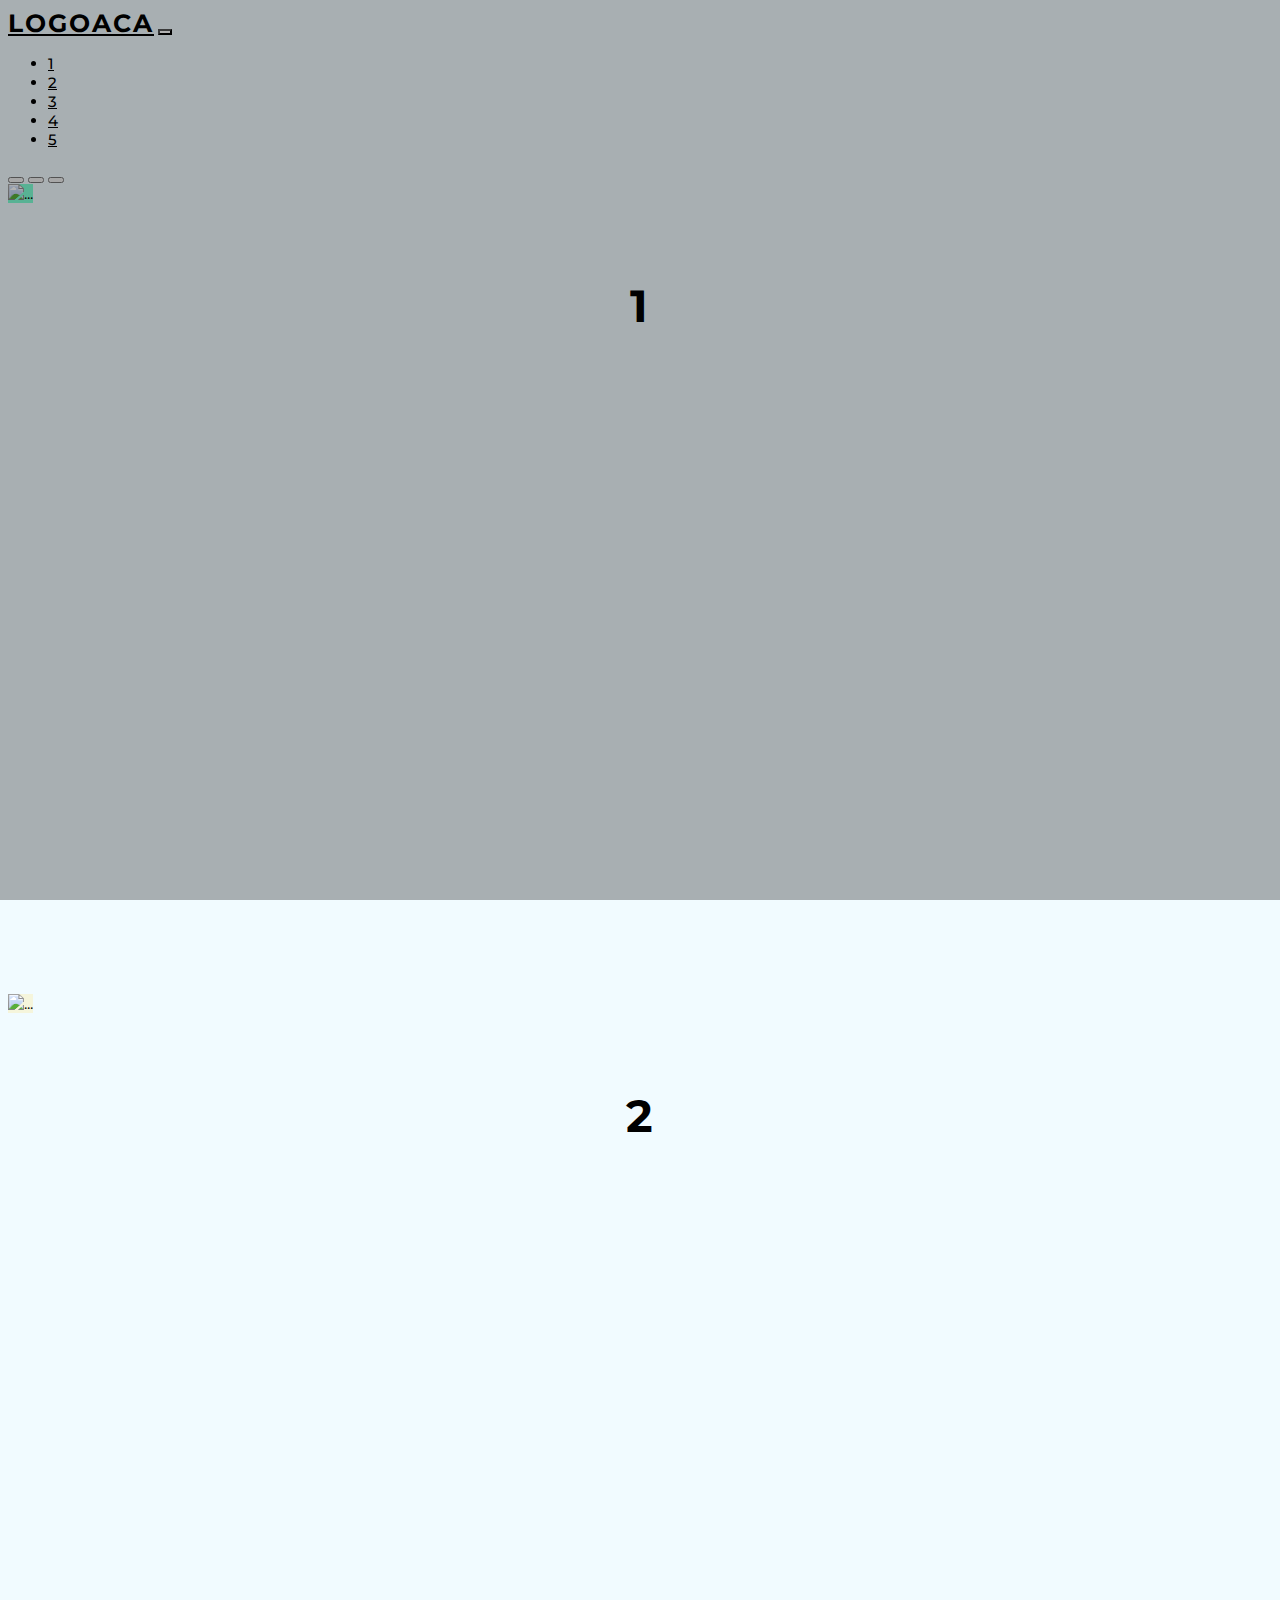
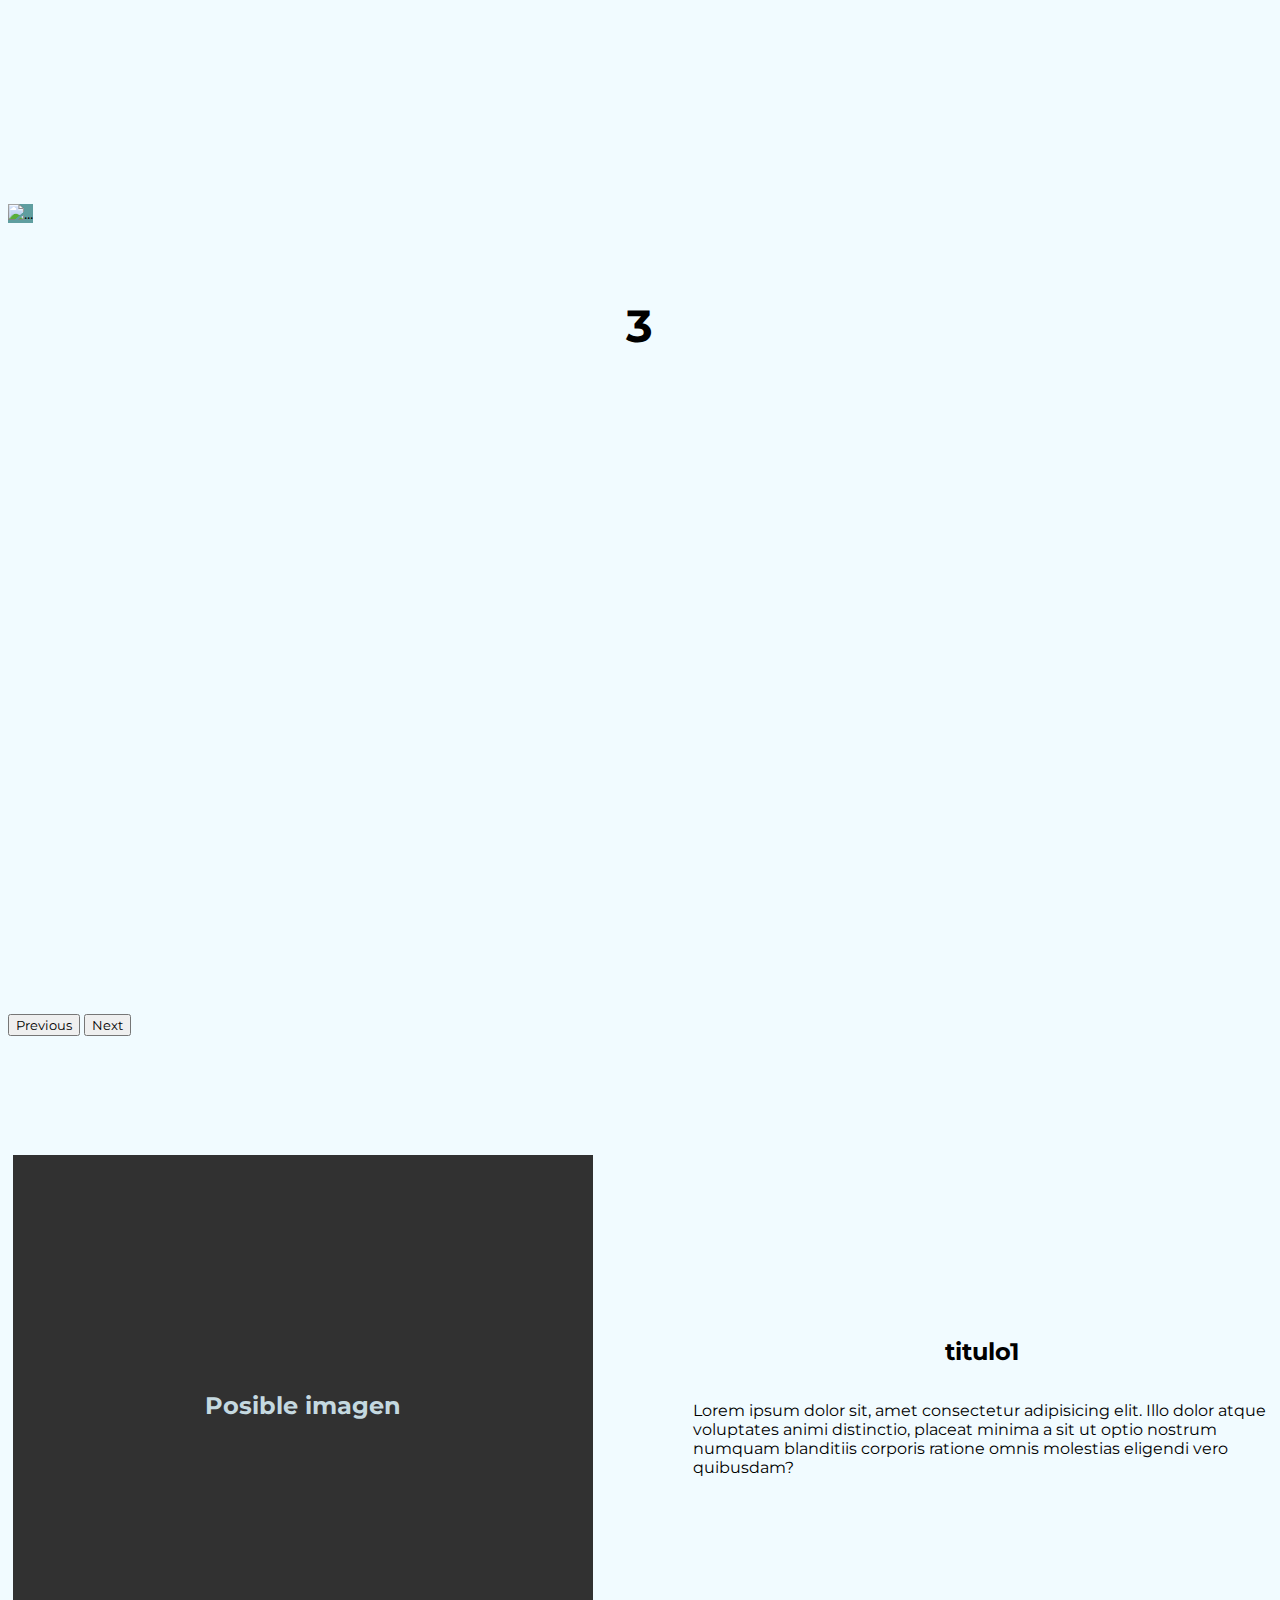
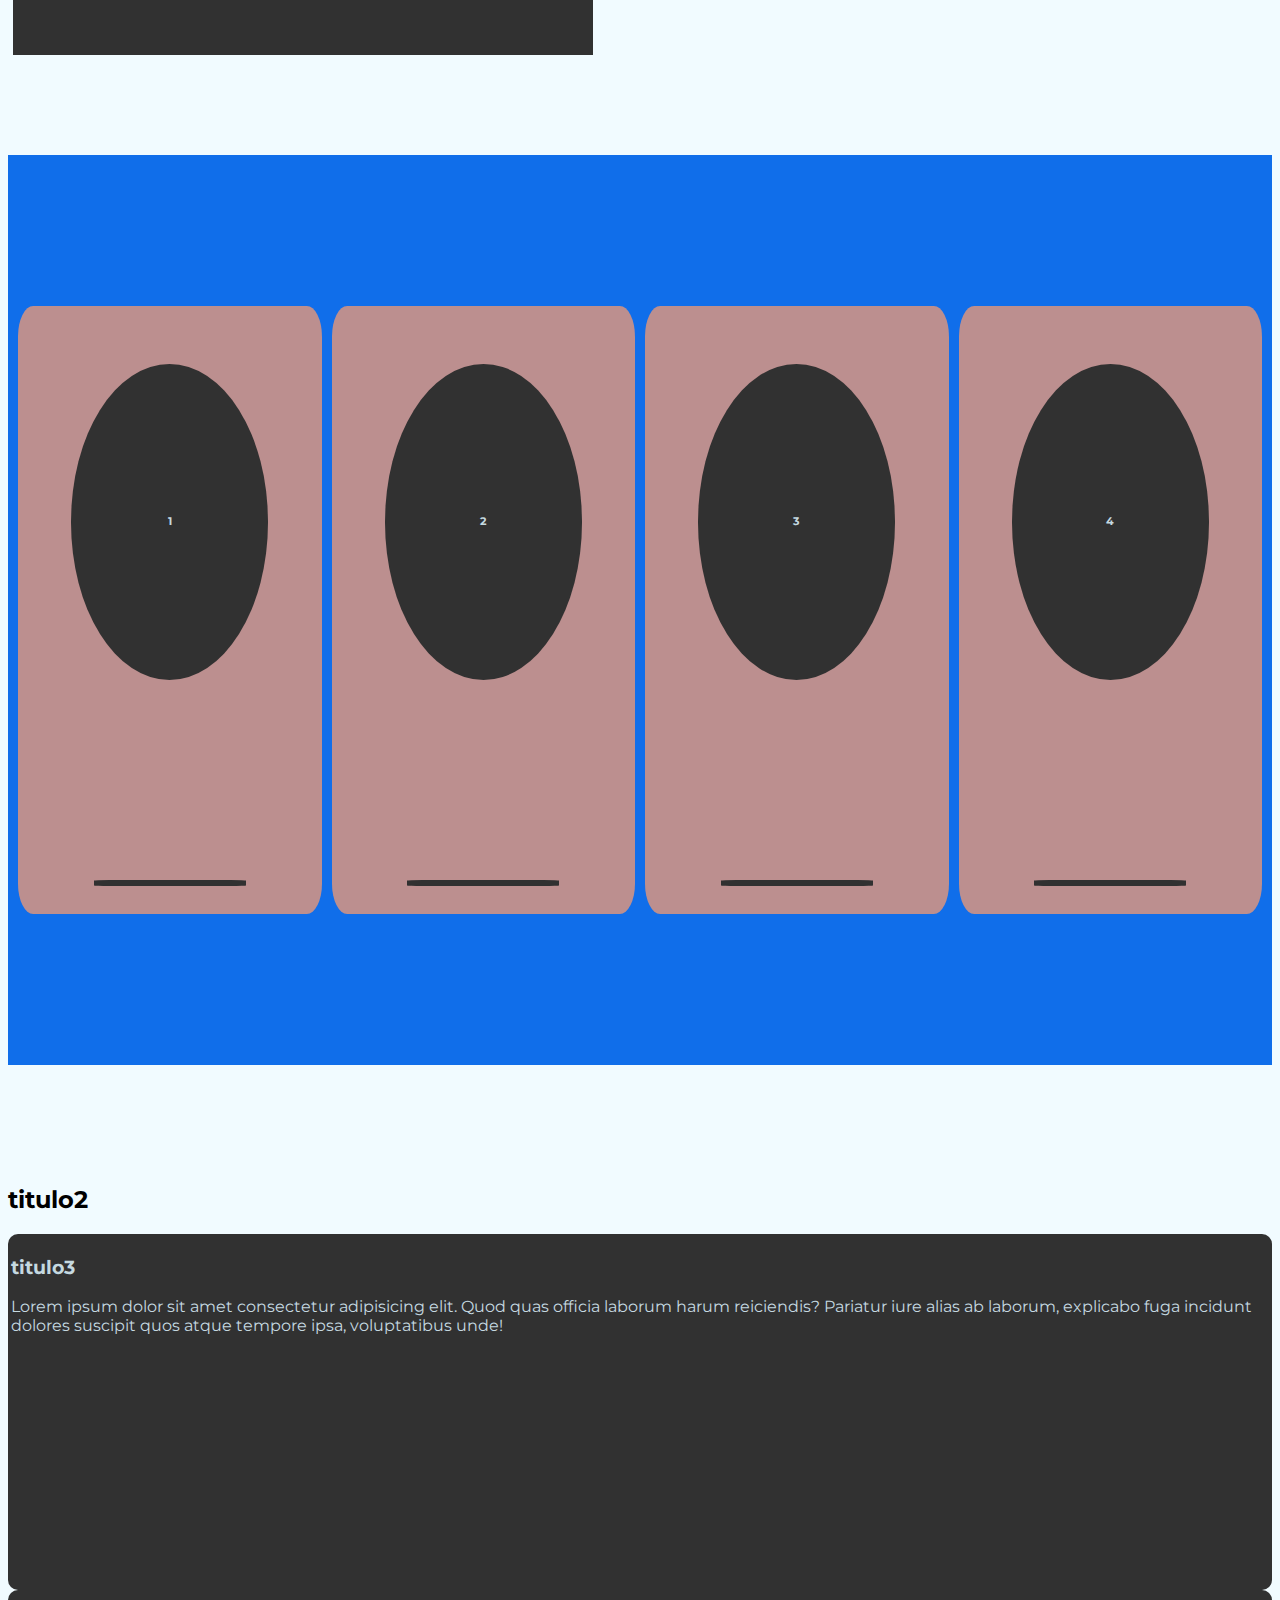
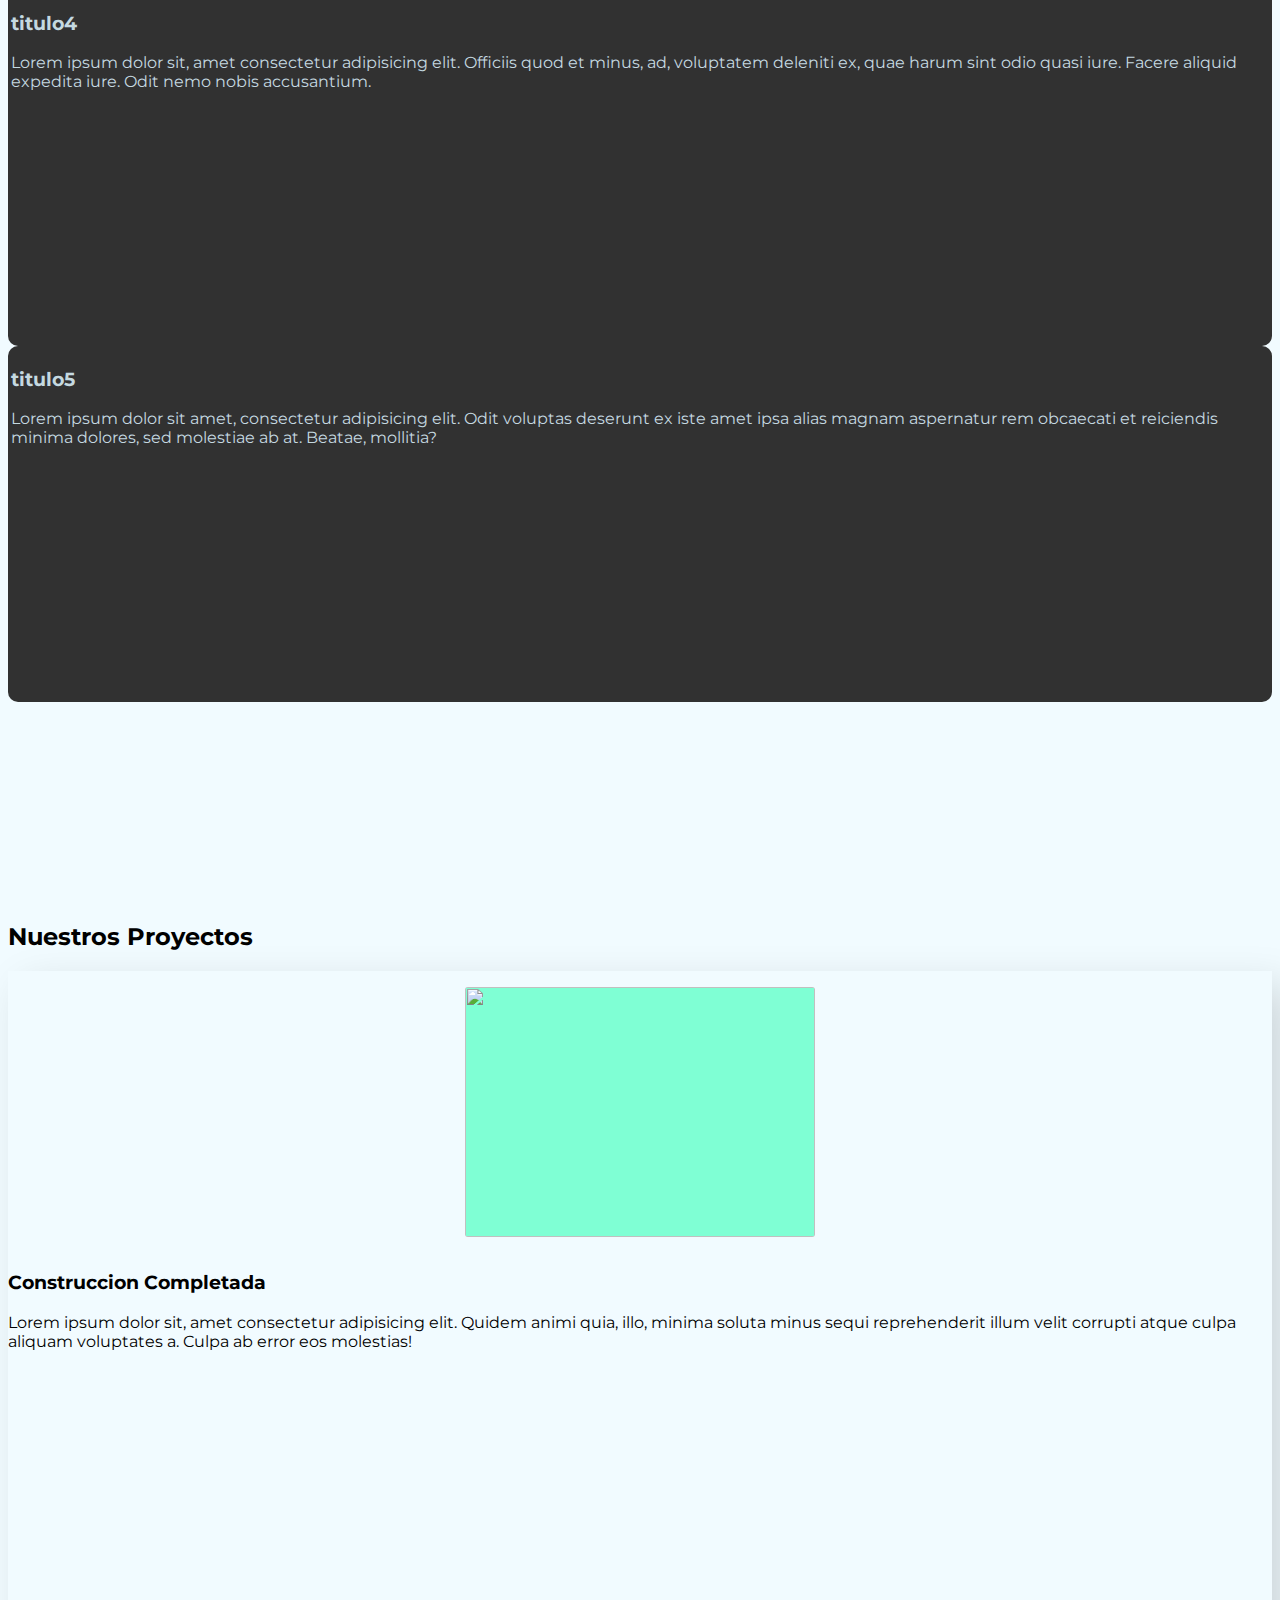
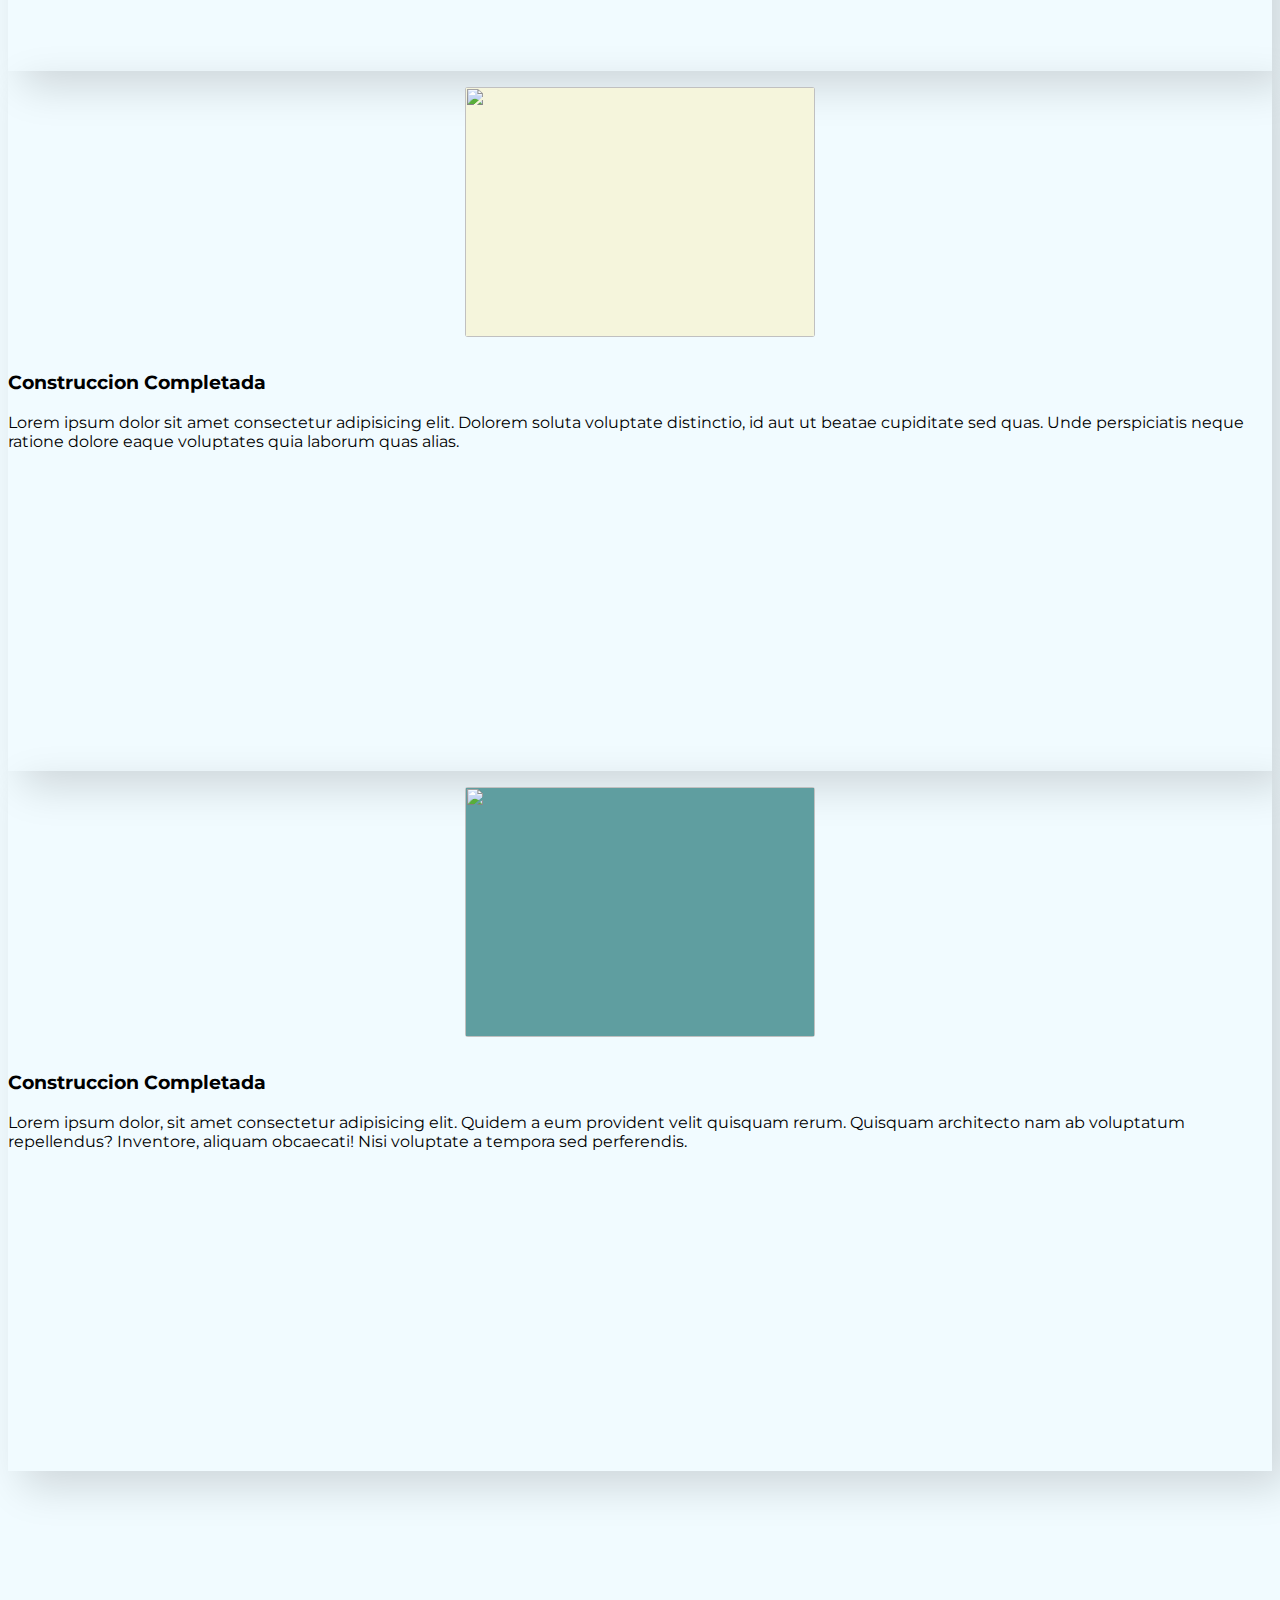
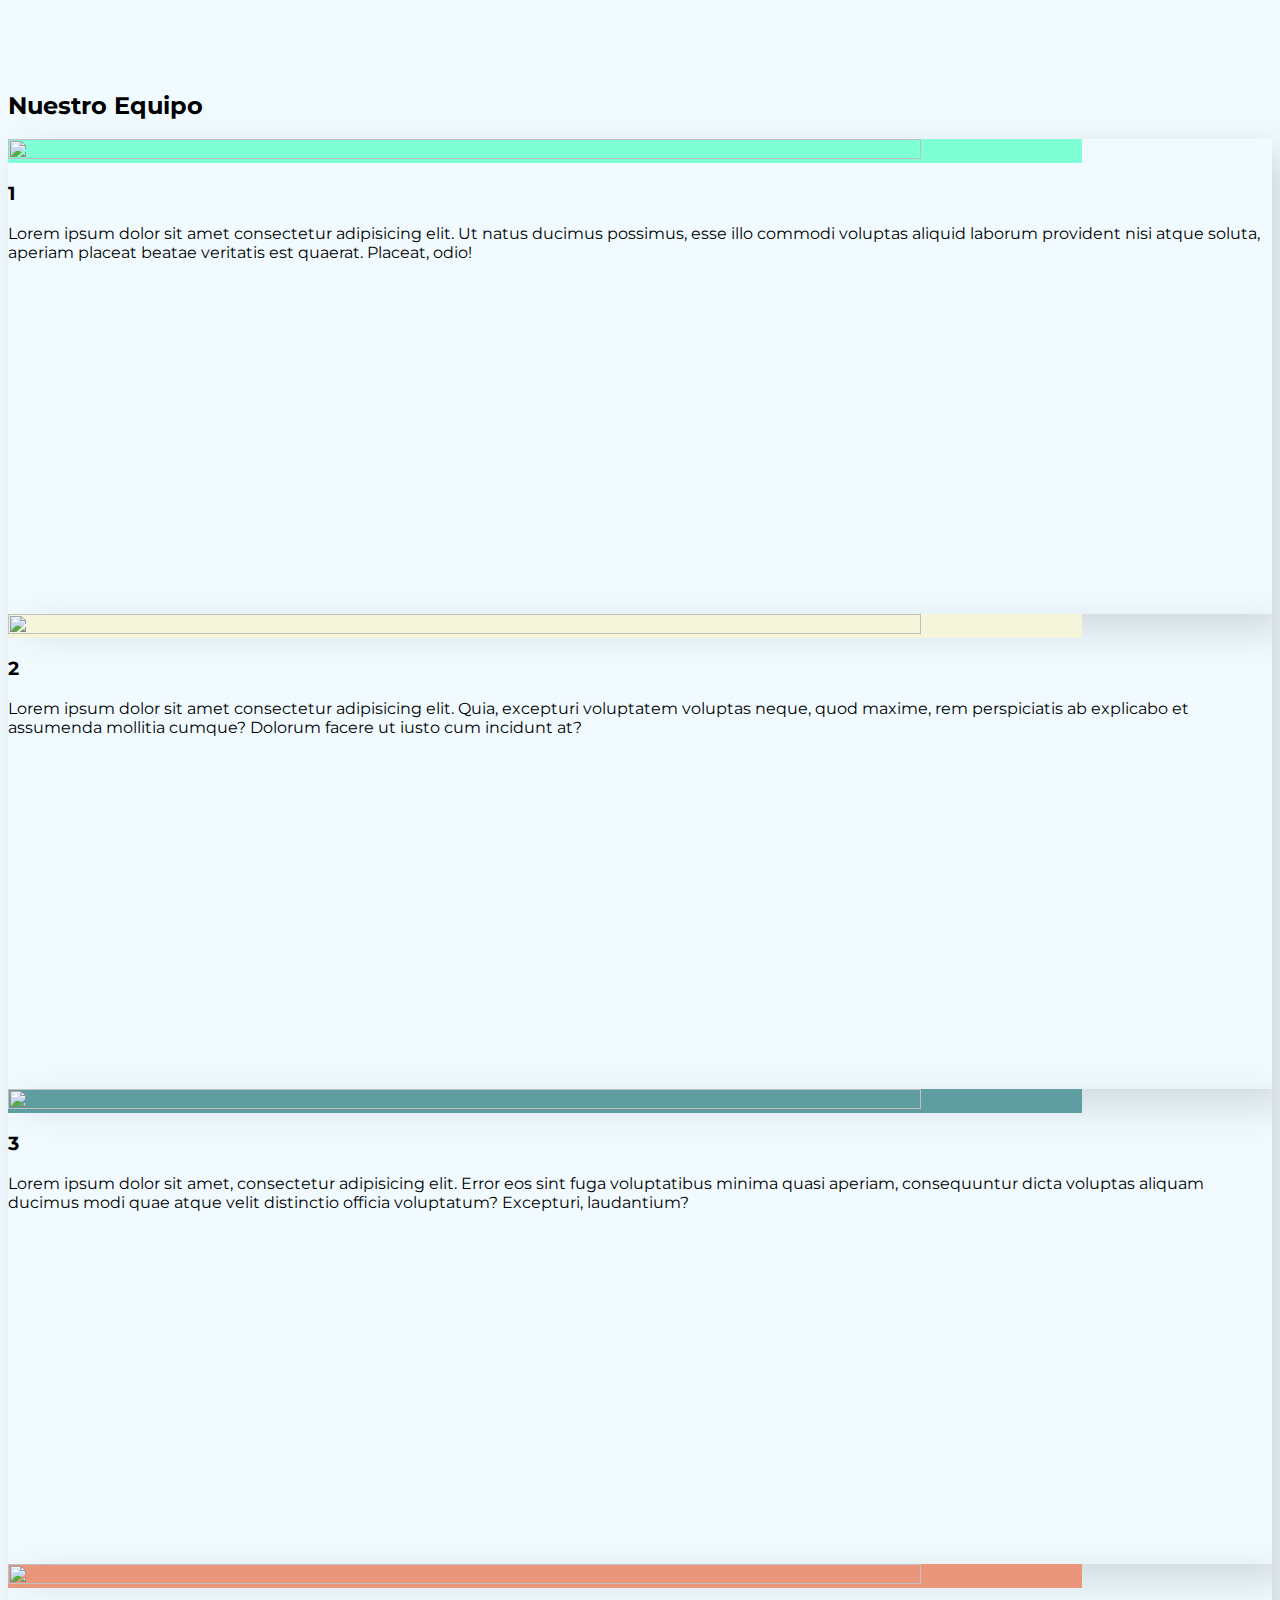
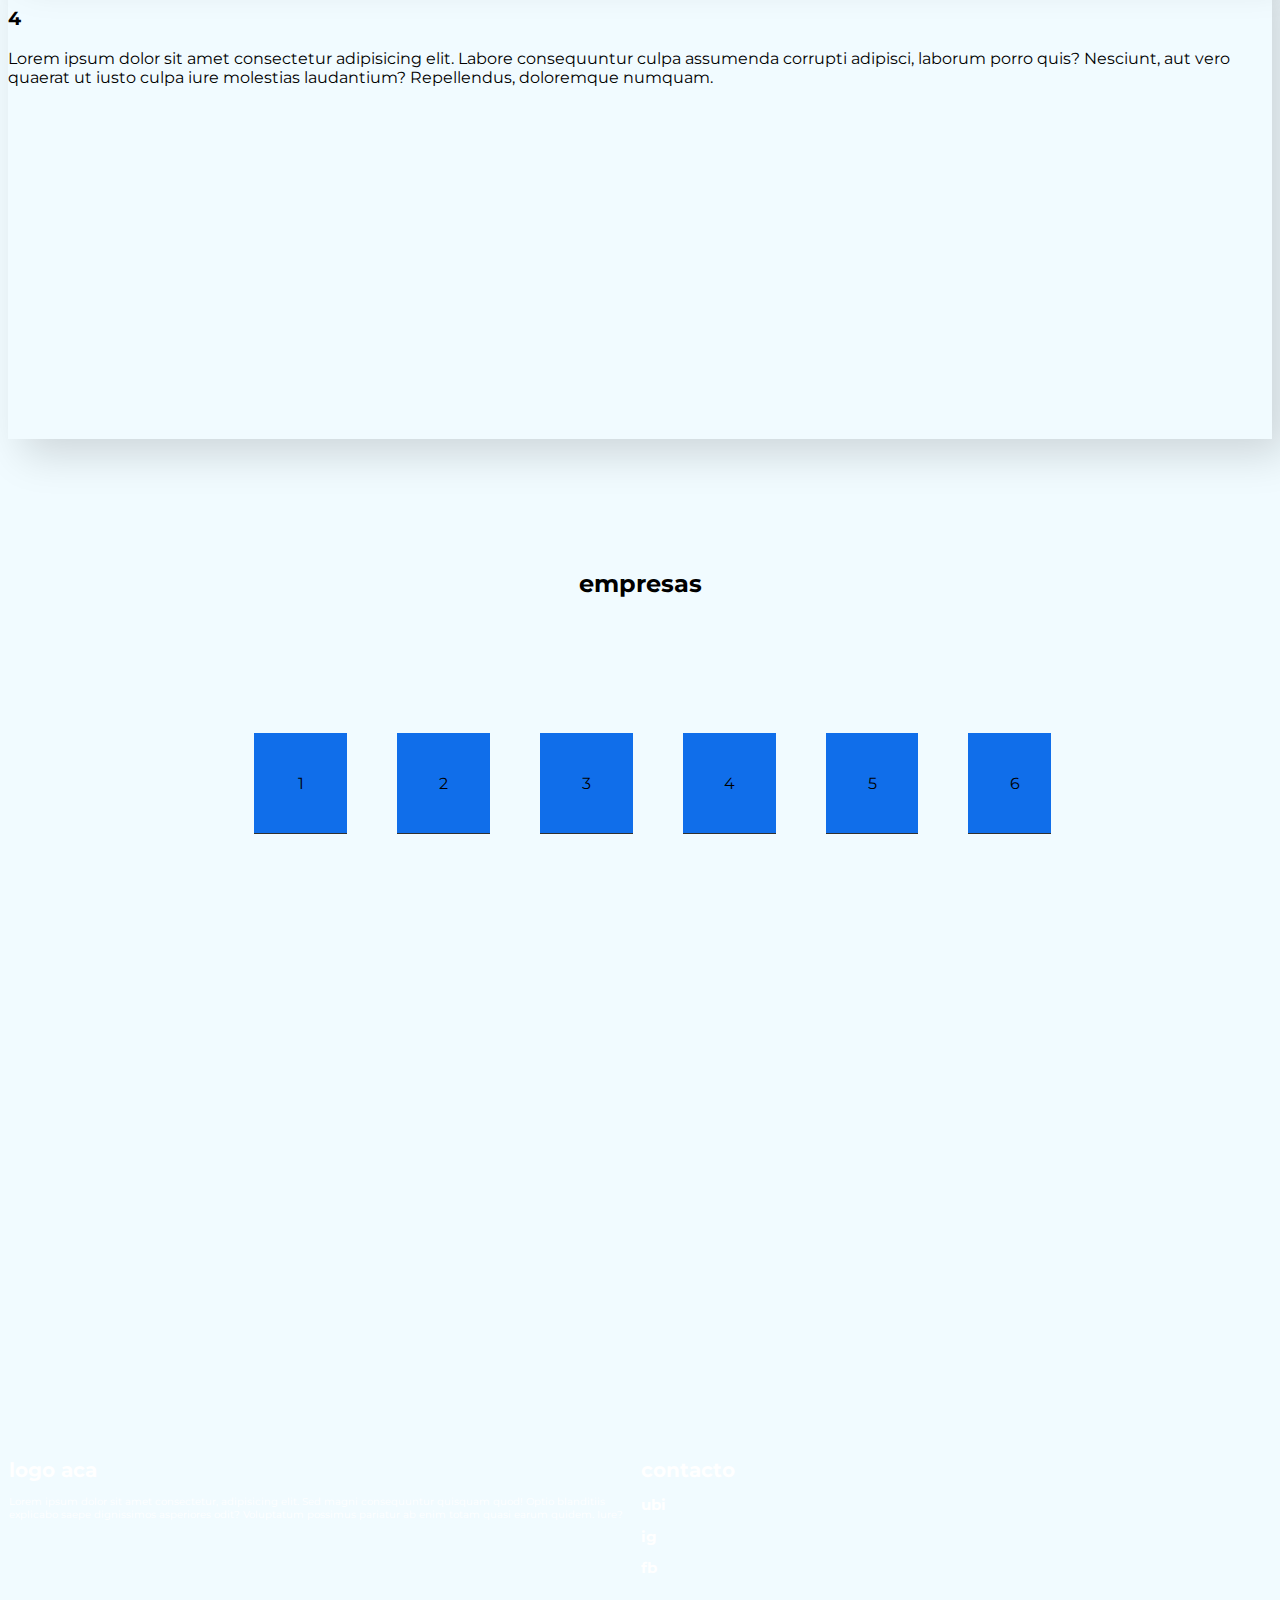
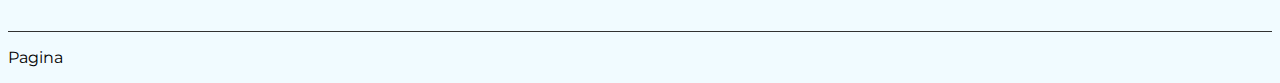
==== index.html @ 56563dae "car" ====
<!DOCTYPE html>
<html lang="en">

<head>
	<meta charset="UTF-8">
	<meta content="IE=edge" http-equiv="X-UA-Compatible">
	<meta content="width=device-width, initial-scale=1.0" name="viewport">
	<title>Proyecto</title>
	<link href="https://cdn.jsdelivr.net/npm/bootstrap@5.3.0-alpha1/dist/css/bootstrap.min.css" rel="stylesheet"
		integrity="sha384-GLhlTQ8iRABdZLl6O3oVMWSktQOp6b7In1Zl3/Jr59b6EGGoI1aFkw7cmDA6j6gD" crossorigin="anonymous">
	<link href="estilos.css" rel="stylesheet">
</head>

<body>
	<nav class="navbar navbar-expand-lg navbar-light bg-light fixed-top">
		<div class="container">
			<a class="navbar-brand" href="#"><span class="text-info">logo</span>aca</a> <button
				aria-controls="navbarSupportedContent" aria-expanded="false" aria-label="Toggle navigation"
				class="navbar-toggler" data-bs-target="#navbar" data-bs-toggle="collapse" type="button"><span
					class="navbar-toggler-icon"></span></button>
			<div class="collapse navbar-collapse" id="navbar">
				<ul class="navbar-nav ms-auto mb-2 mb-lg-0">
					<li class="nav-item">
						<a class="nav-link" href="#nosotros">1</a>
					</li>
					<li class="nav-item">
						<a class="nav-link" href="#trabajos">2</a>
					</li>
					<li class="nav-item">
						<a class="nav-link" href="#servicios">3</a>
					</li>
					<li class="nav-item">
						<a class="nav-link" href="#portafolio">4</a>
					</li>
					<li class="nav-item">
						<a class="nav-link" href="#equipo">5</a>
					</li>
				</ul>
			</div>
		</div>
	</nav>
	<div class="carousel slide" data-bs-ride="carousel" id="carouselExampleIndicators">
		<div class="carousel-indicators">
			<button aria-label="Slide 1" class="active" data-bs-slide-to="0" data-bs-target="#carouselExampleIndicators"
				type="button"></button> <button aria-label="Slide 2" data-bs-slide-to="1"
				data-bs-target="#carouselExampleIndicators" type="button"></button> <button aria-label="Slide 3"
				data-bs-slide-to="2" data-bs-target="#carouselExampleIndicators" type="button"></button>
		</div>
		<div class="carousel-inner">
			<div class="carousel-item active">
				<img alt="..." class="d-block w-100 uno" src="">
				<div class="carousel-caption">
					<h5>1</h5>

				</div>
			</div>
			<div class="carousel-item">
				<img alt="..." class="d-block w-100 dos" src="">
				<div class="carousel-caption">
					<h5>2</h5>
				</div>
			</div>
			<div class="carousel-item">
				<img alt="..." class="d-block w-100 tres" src="">
				<div class="carousel-caption">
					<h5>3</h5>
				</div>
			</div>
		</div><button class="carousel-control-prev" data-bs-slide="prev" data-bs-target="#carouselExampleIndicators"
			type="button"><span aria-hidden="true" class="carousel-control-prev-icon"></span> <span
				class="visually-hidden">Previous</span></button> <button class="carousel-control-next"
			data-bs-slide="next" data-bs-target="#carouselExampleIndicators" type="button"><span aria-hidden="true"
				class="carousel-control-next-icon"></span> <span class="visually-hidden">Next</span></button>
	</div>
	<main>
		<!-- comienzo seccion 1-->
		<section class="about section-padding" id="nosotros">
			<div class="container">
				<div class="row">
					<div class="col-lg-4 col-md-12 col-12">
						<div class="about-img"><img alt="" class="img-fluid" src="img/about.jpg"></div>
					</div>
					<div class="col-lg-8 col-md-12 col-12 ps-lg-5 mt-md-5 seccion1">
						<div class="sec1part1">
							<h2 class="posible"> Posible imagen </h2>
						</div>
						<div class="about-text sec1part2">
							<h2>titulo1</h2>
							<p>Lorem ipsum dolor sit, amet consectetur adipisicing elit. Illo dolor atque voluptates
								animi distinctio, placeat minima a sit ut optio nostrum numquam blanditiis corporis
								ratione omnis molestias eligendi vero quibusdam?</p>
						</div>
					</div>
				</div>
			</div>
		</section> 
		<!-- fin seccion uno -->
		<!-- comienzo seccion 2-->
		<section class="trabajos section-padding" id="trabajos">
			<div class="partes">
				<div class="parte">
					<div class="parte1">
						<div class="dibujo">
							<h6 class="textdibu"> 1 </h6>
						</div>
						<h2 class="laburo">1</h2>
					</div>
					<div class="parte2">
						
					</div>
				</div>
				<div class="parte">
					<div class="parte1">
						<div class="dibujo">
							<h6 class="textdibu"> 2 </h6>
						</div>
						<h2 class="laburo">2</h2>
					</div>
					<div class="parte2">

					</div>
				</div>
				<div class="parte">
					<div class="parte1">
						<div class="dibujo">
							<h6 class="textdibu"> 3 </h6>
						</div>
						<h2 class="laburo">3</h2>
					</div>
					<div class="parte2">

					</div>
				</div>
				<div class="parte">
					<div class="parte1">
						<div class="dibujo">
							<h6 class="textdibu"> 4 </h6>
						</div>
						<h2 class="laburo">4</h2>
					</div>
					<div class="parte2">

					</div>
				</div>
			</div>
			<div class="texto">

			</div>

		</section>
		<!-- fin seccion 2 -->
		<!-- comienzo seccion 3-->
		<section class="services section-padding" id="servicios"> 
			<div class="container">
				<div class="row">
					<div class="col-md-12">
						<div class="section-header text-center pb-5">
							<h2>titulo2</h2>
						</div>
					</div>
				</div>
				<div class="row">
					<div class="col-12 col-md-12 col-lg-4">
						<div class="card text-center pb-2 carta">
							<div class="card-body">
								<i class="bi bi-laptop"></i>
								<h3 class="card-title cartatitulo">titulo3</h3>
								<p class="lead cartatexto">Lorem ipsum dolor sit amet consectetur adipisicing elit. Quod quas
									officia laborum harum reiciendis? Pariatur iure alias ab laborum, explicabo fuga
									incidunt dolores suscipit quos atque tempore ipsa, voluptatibus unde!</p>
							</div>
						</div>
					</div>
					<div class="col-12 col-md-12 col-lg-4">
						<div class="card text-center pb-2 carta">
							<div class="card-body">
								<i class="bi bi-journal"></i>
								<h3 class="card-title cartatitulo">titulo4</h3>
								<p class="lead cartatexto">Lorem ipsum dolor sit, amet consectetur adipisicing elit. Officiis quod
									et minus, ad, voluptatem deleniti ex, quae harum sint odio quasi iure. Facere
									aliquid expedita iure. Odit nemo nobis accusantium.</p>
							</div>
						</div>
					</div>
					<div class="col-12 col-md-12 col-lg-4">
						<div class="card text-center pb-2 carta">
							<div class="card-body">
								<i class="bi bi-intersect"></i>
								<h3 class="card-title cartatitulo">titulo5</h3>
								<p class="lead cartatexto">Lorem ipsum dolor sit amet, consectetur adipisicing elit. Odit voluptas
									deserunt ex iste amet ipsa alias magnam aspernatur rem obcaecati et reiciendis
									minima dolores, sed molestiae ab at. Beatae, mollitia?</p>
							</div>
						</div>
					</div>
				</div>
			</div>
		</section> 
		<!-- fin seccion 3-->
		<!-- comienzo seccion 4-->
		<section class="portfolio section-padding" id="portafolio"> 
			<div class="container">
				<div class="row">
					<div class="col-md-12">
						<div class="section-header text-center pb-5">
							<h2>Nuestros Proyectos</h2>
						</div>
					</div>
				</div>
				<div class="row">
					<div class="col-12 col-md-12 col-lg-4">
						<div class="card text-light text-center bg-white pb-2 carta2">
							<div class="card-body text-dark">
								<div class="img-area mb-4">
									<div class="contenedor">
										<figure>
											<img class="uno" src="">
											<div class="capa">
												<h3>1</h3>
											</div>
										</figure>
									</div>
								</div>
								<h3 class="card-title">Construccion Completada</h3>
								<p class="lead">Lorem ipsum dolor sit, amet consectetur adipisicing elit. Quidem animi
									quia, illo, minima soluta minus sequi reprehenderit illum velit corrupti atque culpa
									aliquam voluptates a. Culpa ab error eos molestias!</p>
							</div>
						</div>
					</div>
					<div class="col-12 col-md-12 col-lg-4">
						<div class="card text-light text-center bg-white pb-2 carta2">
							<div class="card-body text-dark">
								<div class="img-area mb-4">
									<div class="contenedor">
										<figure>
											<img class="dos" src="">
											<div class="capa">
												<h3>2</h3>
											</div>
										</figure>
									</div>
								</div>
								<h3 class="card-title">Construccion Completada</h3>
								<p class="lead">Lorem ipsum dolor sit amet consectetur adipisicing elit. Dolorem soluta
									voluptate distinctio, id aut ut beatae cupiditate sed quas. Unde perspiciatis neque
									ratione dolore eaque voluptates quia laborum quas alias.</p>
							</div>
						</div>
					</div>
					<div class="col-12 col-md-12 col-lg-4">
						<div class="card text-light text-center bg-white pb-2 carta2">
							<div class="card-body text-dark">
								<div class="img-area mb-4">
									<div class="contenedor">
										<figure>
											<img class="tres" src="">
											<div class="capa">
												<h3>3</h3>
											</div>
										</figure>
									</div>
								</div>
								<h3 class="card-title">Construccion Completada</h3>
								<p class="lead">Lorem ipsum dolor, sit amet consectetur adipisicing elit. Quidem a eum
									provident velit quisquam rerum. Quisquam architecto nam ab voluptatum repellendus?
									Inventore, aliquam obcaecati! Nisi voluptate a tempora sed perferendis.</p>
							</div>
						</div>
					</div>
				</div>
			</div>
		</section> 
		<!-- fin seccion 4-->
		<!-- comienzo seccion 5-->
		<section class="team section-padding" id="equipo"> 
			<div class="container">
				<div class="row">
					<div class="col-md-12">
						<div class="section-header text-center pb-5">
							<h2>Nuestro Equipo</h2>
						</div>
					</div>
				</div>
				<div class="row">
					<div class="col-12 col-md-6 col-lg-3">
						<div class="card text-center carta3">
							<div class="card-body">
								<img alt="" class="img-fluid uno im" src="">
								<h3 class="card-title py-2">1</h3>
								<p class="card-text">Lorem ipsum dolor sit amet consectetur adipisicing elit. Ut natus
									ducimus possimus, esse illo commodi voluptas aliquid laborum provident nisi atque
									soluta, aperiam placeat beatae veritatis est quaerat. Placeat, odio!</p>
								<p class="socials"><i class="bi bi-twitter text-dark mx-1"></i> <i
										class="bi bi-facebook text-dark mx-1"></i> <i
										class="bi bi-linkedin text-dark mx-1"></i> <i
										class="bi bi-instagram text-dark mx-1"></i></p>
							</div>
						</div>
					</div>
					<div class="col-12 col-md-6 col-lg-3">
						<div class="card text-center carta3">
							<div class="card-body">
								<img alt="" class="img-fluid dos im" src="">
								<h3 class="card-title py-2">2</h3>
								<p class="card-text">Lorem ipsum dolor sit amet consectetur adipisicing elit. Quia,
									excepturi voluptatem voluptas neque, quod maxime, rem perspiciatis ab explicabo et
									assumenda mollitia cumque? Dolorum facere ut iusto cum incidunt at?</p>
								<p class="socials"><i class="bi bi-twitter text-dark mx-1"></i> <i
										class="bi bi-facebook text-dark mx-1"></i> <i
										class="bi bi-linkedin text-dark mx-1"></i> <i
										class="bi bi-instagram text-dark mx-1"></i></p>
							</div>
						</div>
					</div>
					<div class="col-12 col-md-6 col-lg-3">
						<div class="card text-center carta3">
							<div class="card-body">
								<img alt="" class="img-fluid tres im" src="">
								<h3 class="card-title py-2">3</h3>
								<p class="card-text">Lorem ipsum dolor sit amet, consectetur adipisicing elit. Error eos
									sint fuga voluptatibus minima quasi aperiam, consequuntur dicta voluptas aliquam
									ducimus modi quae atque velit distinctio officia voluptatum? Excepturi, laudantium?
								</p>
								<p class="socials"><i class="bi bi-twitter text-dark mx-1"></i> <i
										class="bi bi-facebook text-dark mx-1"></i> <i
										class="bi bi-linkedin text-dark mx-1"></i> <i
										class="bi bi-instagram text-dark mx-1"></i></p>
							</div>
						</div>
					</div>
					<div class="col-12 col-md-6 col-lg-3">
						<div class="card text-center carta3">
							<div class="card-body">
								<img alt="" class="img-fluid cuatro im" src="">
								<h3 class="card-title py-2">4</h3>
								<p class="card-text">Lorem ipsum dolor sit amet consectetur adipisicing elit. Labore
									consequuntur culpa assumenda corrupti adipisci, laborum porro quis? Nesciunt, aut
									vero quaerat ut iusto culpa iure molestias laudantium? Repellendus, doloremque
									numquam.</p>
								<p class="socials"><i class="bi bi-twitter text-dark mx-1"></i> <i
										class="bi bi-facebook text-dark mx-1"></i> <i
										class="bi bi-linkedin text-dark mx-1"></i> <i
										class="bi bi-instagram text-dark mx-1"></i></p>
							</div>
						</div>
					</div>
				</div>
			</div>
		</section> 
		<!-- fin seccion 5-->
		<!-- comienzo seccion 6-->
		<section class="seccionempresas" id="seccionempresas">
			<h2>empresas</h2>
			<div class="slider">
				<div class="empresas">
					<div class="elemento">1</div>
					<div class="elemento">2</div>
					<div class="elemento">3</div>
					<div class="elemento">4</div>
					<div class="elemento">5</div>
					<div class="elemento">6</div>
					<div class="elemento">7</div>
					<div class="elemento">1</div>
					<div class="elemento">2</div>
					<div class="elemento">3</div>
					<div class="elemento">4</div>
					<div class="elemento">5</div>
					<div class="elemento">6</div>
					<div class="elemento">7</div>
				</div>
			</div>
		</section> 
		<!-- fin seccion 6-->
		<!-- comienzo seccion mapa-->
		<section> 
			<iframe class="mapa"
				src="https://www.google.com/maps/embed?pb=!1m14!1m8!1m3!1d11007.829303643775!2d-58.12601195605774!3d-34.89020371355533!3m2!1i1024!2i768!4f13.1!3m3!1m2!1s0x95a2d90922f8be8b%3A0xcd4f55b62a53cc91!2sRamirez%20Construcciones%20y%20Montajes!5e0!3m2!1ses-419!2sar!4v1689811332205!5m2!1ses-419!2sar"
				width="600" height="450" style="border:0;" allowfullscreen="" loading="lazy"
				referrerpolicy="no-referrer-when-downgrade"></iframe>
		</section> 
		<!-- fin seccion mapa-->
		<!-- comienzo seccion pie-->
		<footer class=" footer bg-dark p-2 text-center">
			<div class="pie">
				<div class="pie1">
					<h1 class="logo">logo aca</h1>
					<p>Lorem ipsum dolor sit amet consectetur, adipisicing elit. Sed magni consequuntur quisquam quod!
						Optio blanditiis explicabo saepe dignissimos asperiores odit? Voluptatum possimus pariatur ab
						enim totam quasi earum quidem. Iure?</p>
				</div>
				<div class="pie2">
					<h1>contacto</h1>
					<h2>ubi</h2>
					<h2>ig</h2>
					<h2>fb</h2>
				</div>

			</div>
			<div class="container inf">
				<p class="text-white">Pagina</p>
			</div>
		</footer>
		<!-- fin seccion pie-->
		<script src="https://cdn.jsdelivr.net/npm/bootstrap@5.3.0-alpha1/dist/js/bootstrap.min.js"
			integrity="sha384-mQ93GR66B00ZXjt0YO5KlohRA5SY2XofN4zfuZxLkoj1gXtW8ANNCe9d5Y3eG5eD"
			crossorigin="anonymous"></script>
</body>

</html>
---- estilos.css ----
@import url('https://fonts.googleapis.com/css2?family=Montserrat:wght@400;500;700&display=swap');
* {
	font-family: 'Montserrat', sans-serif;
}
body {
	background: #f1fbff;
}
.uno{
	background-color: aquamarine;
}
.dos{
	background-color: beige;
}
.tres{
	background-color: cadetblue;
}
.cuatro{
	background-color: darksalmon;
}
.section-padding {
	padding: 100px 0;
}
.carousel-item {
	height: 90vh;
	min-height: 300px;
}
.carousel-caption {
	bottom: 220px;
	z-index: 2;
	display: flex;
	justify-content: center;
	align-items: center;
}
.carousel-caption h5 {
	font-size: 45px;
	text-transform: uppercase;
	letter-spacing: 2px;
}
.carousel-caption p {
	width: 60%;
	margin: auto;
	font-size: 18px;
	line-height: 1.9;
}
.carousel-inner:before {
	content: '';
	position: absolute;
	width: 100%;
	height: 100%;
	top: 0;
	left: 0;
	background: rgba(0, 0, 0, 0.3);
	z-index: 1;
}
.navbar .getstarted {
	background: #106eea;
	margin-left: 30px;
	border-radius: 4px;
	font-weight: 400;
	color: #fff;
	text-decoration: none;
	padding: .5rem 1rem;
	line-height: 2.3;
}
.navbar-nav a {
	font-size: 15px;
	text-transform: uppercase;
	font-weight: 500;
}
.navbar-light .navbar-brand {
	color: #000;
	font-size: 25px;
	text-transform: uppercase;
	font-weight: bold;
	letter-spacing: 2px;
}
.navbar-light .navbar-brand:focus, .navbar-light .navbar-brand:hover {
	color: #000;
}
.navbar-light .navbar-nav .nav-link {
	color: #000;
}
.navbar-light .navbar-nav .nav-link:focus, .navbar-light .navbar-nav .nav-link:hover {
	color: #000;
}
.w-100 {
	height: 100vh;
}
.navbar-toggler {
	padding: 1px 5px;
	font-size: 18px;
	line-height: 0.3;
	background: #fff;
}
.portfolio .card {
	box-shadow: 15px 15px 40px rgba(0, 0, 0, 0.15);
}
.team .card {
	box-shadow: 15px 15px 40px rgba(0, 0, 0, 0.15);
}
.services .card-body i {
	font-size: 50px;
}
.team .card-body i {
	font-size: 20px;
}
@media only screen and (min-width: 768px) and (max-width: 991px) {
	.carousel-caption{
		bottom: 280px;
	}
	.carousel-caption p {
		width: 100%;
	}
	.card {
		margin-bottom: 30px;
	}
	.img-area img {
		width: 100%;
	}
}
@media only screen and (max-width: 767px) {
	.carousel-caption{
		bottom: 320px;
	}
	.navbar-nav {
		text-align: center;
	}
	.carousel-caption h5 {
		font-size: 40px;
	}
	.carousel-caption a {
		padding: 10px 15px;
		font-size: 15px;
	}
	.carousel-caption p {
		width: 100%;
		line-height: 1.6;
		font-size: 12px;
	}
	.about-text {
		padding-top: 50px;
	}
	.card {
		margin-bottom: 30px;
	}
}
/* COMIENZO DE PAGINA */
/* seccion 1*/
.posible{
	color: #c5d9e0;
}
.seccion1{
	display: flex;
	justify-content: center;
	align-items: center;
	flex-direction: row;
	height: 500px;
	width: 100%;
}
.sec1part1{
	height: 100%;
	width: 50%;
	display: flex;
	align-items: center;
	justify-content: center;
	margin: 5px 100px 5px 5px;
	background-color: #313131;
}
.sec1part2{
	display: flex;
	align-items: center;
	justify-content: center;
	flex-direction: column;
	height: 100%;
	width: 50%;
}

@media screen and (max-width: 768px){
	.seccion1{
		flex-direction: column;
	}
	.sec1part1{
		width: 100%;
		margin: 10px;
	}
	.sec1part2{
		width: 100%;
		height: 15%;
		margin: 20px;
	}
}
/* seciion 2*/
.trabajos{
	height: 100vh;
	background-color: #106eea;
	padding: 5px;
	display: flex;
	justify-content: center;
	align-items: center;
	flex-direction: column;
}
.partes{
	display: flex;
	justify-content: center;
	align-items: center;
	flex-direction: row;
	height: 75%;
	width: 100%;
}
.parte{
	display: flex;
	flex-direction: column;
	width: 20vw;
	height: 90%;
	border-radius: 5%;
	background-color: #f1fbff;
	margin: 20px;
	cursor: pointer;
	transition: 0.75s ease-in-out;
	background-color: rosybrown;
}
.parte:hover{
	background-color: #313131;
	box-sizing: border-box;
}
.parte:hover .dibujo{
		background-color: #c5d9e0;
}
.parte:hover .textdibu{
	color: #313131;
}
.parte:hover .laburo{
	display: flex;
}
.parte:hover .parte2{
	background-color: #c5d9e0;
}
.parte1{
	height: 80%;
	width: 100%;
	display: flex;
	flex-direction: column;
	justify-content: flex-start;
	align-items: center;
	padding: 10%;
}
.dibujo{
	height: 65%;
	width: 65%;
	border-radius: 100%;
	background-color: #313131;
	display: flex;
	align-items: center;
	justify-content: center;
	transition: 0.75s ease-in-out;
}
.laburo{
	color: #c5d9e0;
	margin-top: 35px;
	display: none;
	transition: 0.75s ease-in-out;
}
.textdibu{
	color: #c5d9e0;
}

.parte2{
	height: 1%;
	width: 50%;
	background-color: #313131;
	transition: 0.75s ease-in-out;
	border-radius: 10%;
}


@media screen and (max-width: 990px){
	.partes{
		flex-direction: column;
	}
	.trabajos{
		height: 250vh;
	}
}

/* seccion 3*/
.carta{
	background-color: #313131;
	color: #c5d9e0;
	height: 350px;
	padding: 3px;
	transition: 0.75s ease-in-out;
	cursor: pointer;
	border-radius: 10px;
}
@media screen and (max-width: 1200px) {
	.carta{
		padding: 0px;
		height: 360px;
	}
}
@media screen and (max-width: 1000px) {
	.carta{
		height: auto;
	}
}

.carta:hover{
	background-color: #c5d9e0;
	color: #313131;
}

/* seccion 4*/

/* COMIENZO IMAGENES CON TEXTO*/
.contenedor{
	display: flex;
	justify-content: center;
	align-items: center;
	
}
.contenedor figure{
   position:relative;
	height: 250px;
	cursor: pointer;
	width: 350px;
	overflow: hidden;
	border-radius: 3px;
}
.contenedor figure img{
	width: 100%;
	height: 100%;
	transition: all 600ms ease-in;
	will-change: transform;
}
.contenedor figure .capa{
	position: absolute;
	top: 0;
	width: 100%;
	height: 100%;
	background: rgba(0,0,0,0.65);
	transition: all 400ms ease-out;
	opacity: 0;
	visibility: hidden;
   text-align: center;
}
.contenedor figure:hover > .capa {
	opacity: 1;
	visibility: visible;
}
.contenedor figure:hover > .capa h3{
	margin-top: 70px;
	margin-bottom: 15px;
}
.contenedor figure:hover > img{
	transform: scale(1.3);
}
.contenedor figure .capa h3{
	color: #fff;
	font-weight: 400;
	margin-bottom: 120px;
	transition: all 400ms ease-out;
	 margin-top: 30px;
}
.contenedor figure .capa p{
	color: #fff;
	font-size: 15px;
	line-height: 1.5;
	width: 100%;
	max-width: 220px;
	margin: auto;
}
/* FIN IMAGENES CON TEXTO*/

.carta2{
	height: 700px;
}

@media screen and (max-width: 1200px){
	.carta2{
		height: 720px;
	}
}

@media screen and (max-width: 1000px){
	.carta2{
		height: auto;
	}
}
/* seccion 5*/

.carta3{
	height: 475px;
}

.im{
	height: 35%;
	width: 85%;
}

@media screen and (max-width: 1200px){
	.carta3{
		height: 425px;
	}
}
@media screen and (max-width: 1000px){
	.carta3{
		height: 410px;
	}
}

@media screen and (max-width: 768px){
	.carta3{
		height: 375px;
	}
	.im{
		height: 42%;
	}
}

/* seccion 6*/

.seccionempresas{
	height: 400px;
	width: 100%;
	margin: 10px 0px;
	display: flex;
	align-items: center;
	justify-content: center;
	flex-direction: column;
	overflow: hidden;
}
.slider{
	width: 65%;
	height: auto;
	margin: auto;
	overflow: hidden;
}
.slider .empresas{
	display: flex;
	animation: giro 25s linear infinite;
	-webkit-animation: giro 25s linear infinite;
	width: 2000px;
}
.empresas{
	display: flex;
	justify-content: center;
	align-items: center;
	height: 200px;
}
.slider .elemento{
	width: 200px;
}
.elemento{
	display: flex;
	margin: 0 25px;
	background-color: #106eea;
	height: 100px;
	justify-content: center;
	align-items: center;
	border-bottom: 1px solid #313131;
}
.slider .empresas .elemento{
	width: 100%;
}
@keyframes giro {
	0% {
		-webkit-transform: translateX(0);
		transition: translateX(0);
	}
	100% {
		-webkit-transform: translateX(-1000px);
		transition: translateX(-1000px);
	}
}

/* seccion pie */
.parte{
	width: 350px;
	margin: 5px;
	display: flex;
	justify-content: center;
	align-items: center;
}
.fondo{
	height: 150px;
	width: 150px;
	border-radius: 50%;
	margin: 10px;
	background-color: white;
	display: flex;
	justify-content: center;
	align-items: center;
}
.mapa{
	width: 100%;
}
.footer{
	width: 100%;
	
}
.pie{
	color: white;
	display: flex;
	padding-top: 30px;
	padding-bottom: 40px;
	font-size: 10px;
	border-bottom: 1px solid #313131;
}
.pie1{
	width: 50%;
	margin: 1px;
}
.pie2{
	width: 50%;
	margin: 1px;
}
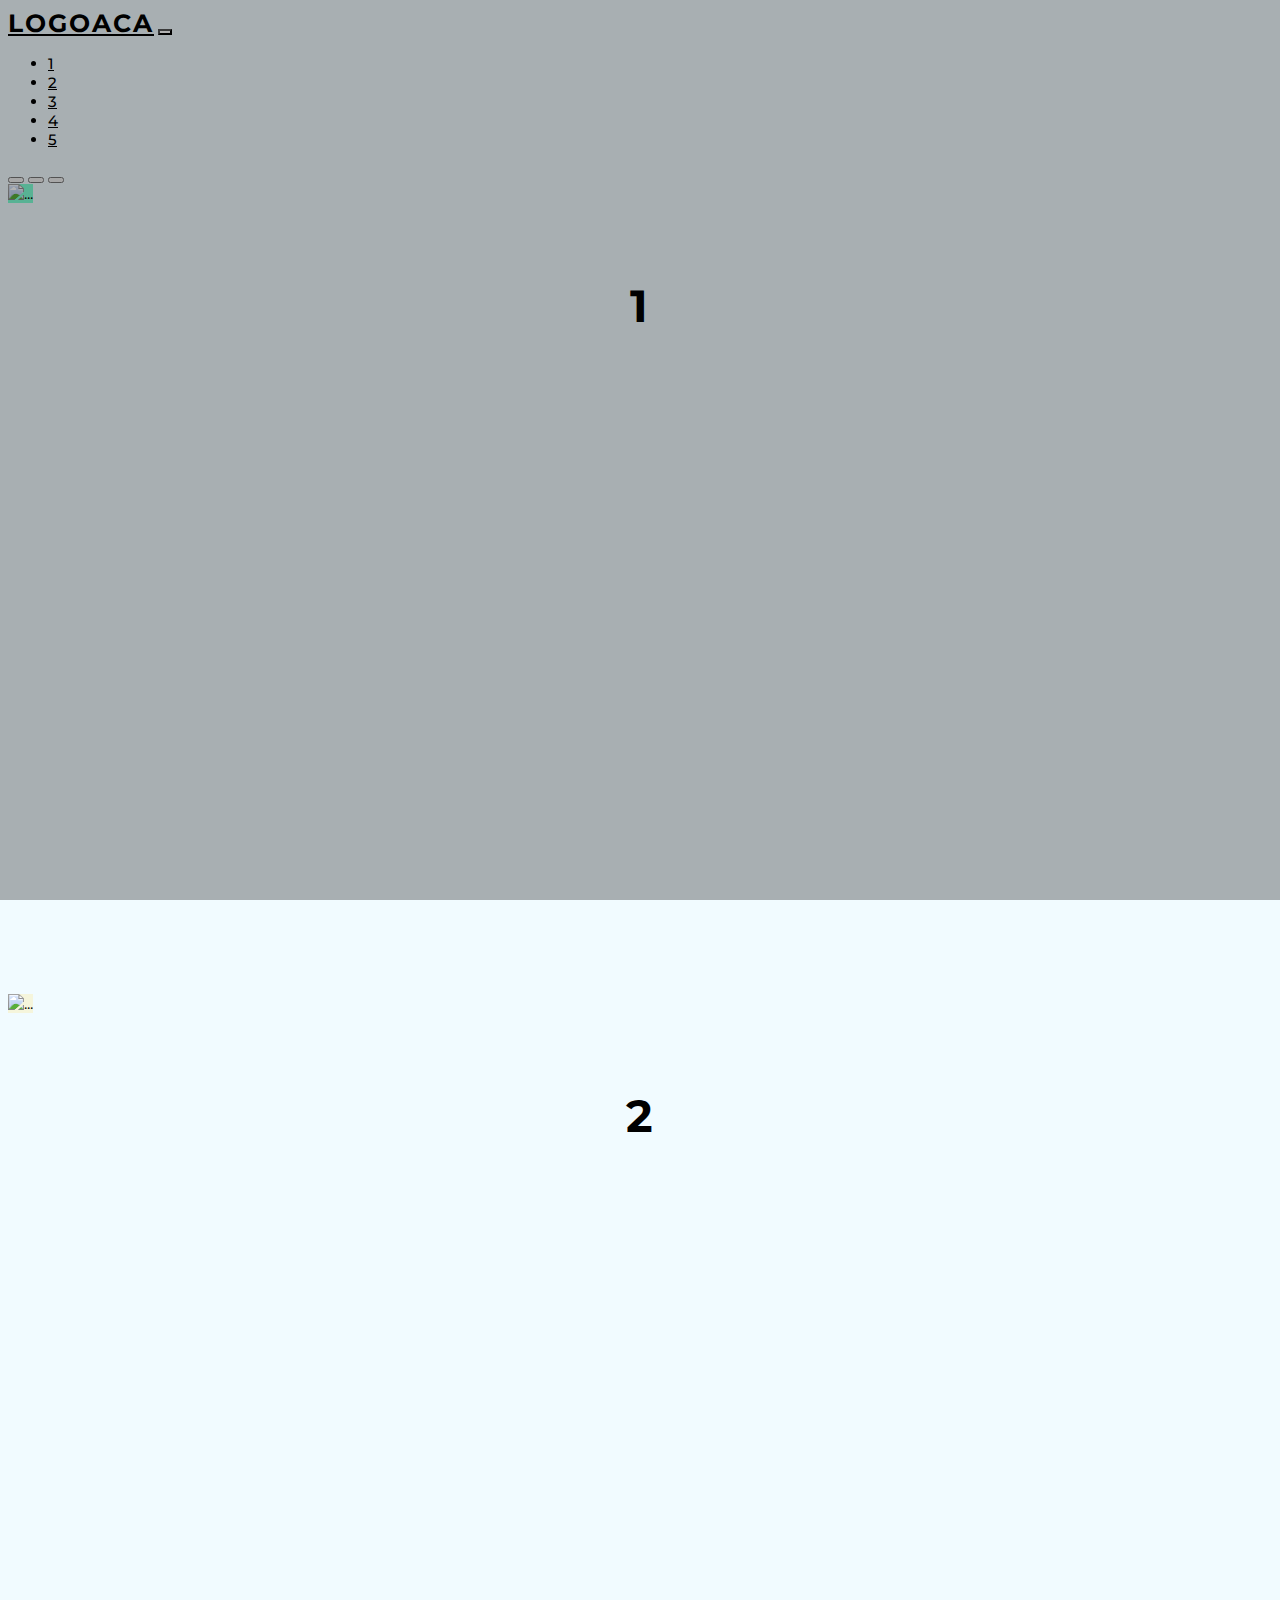
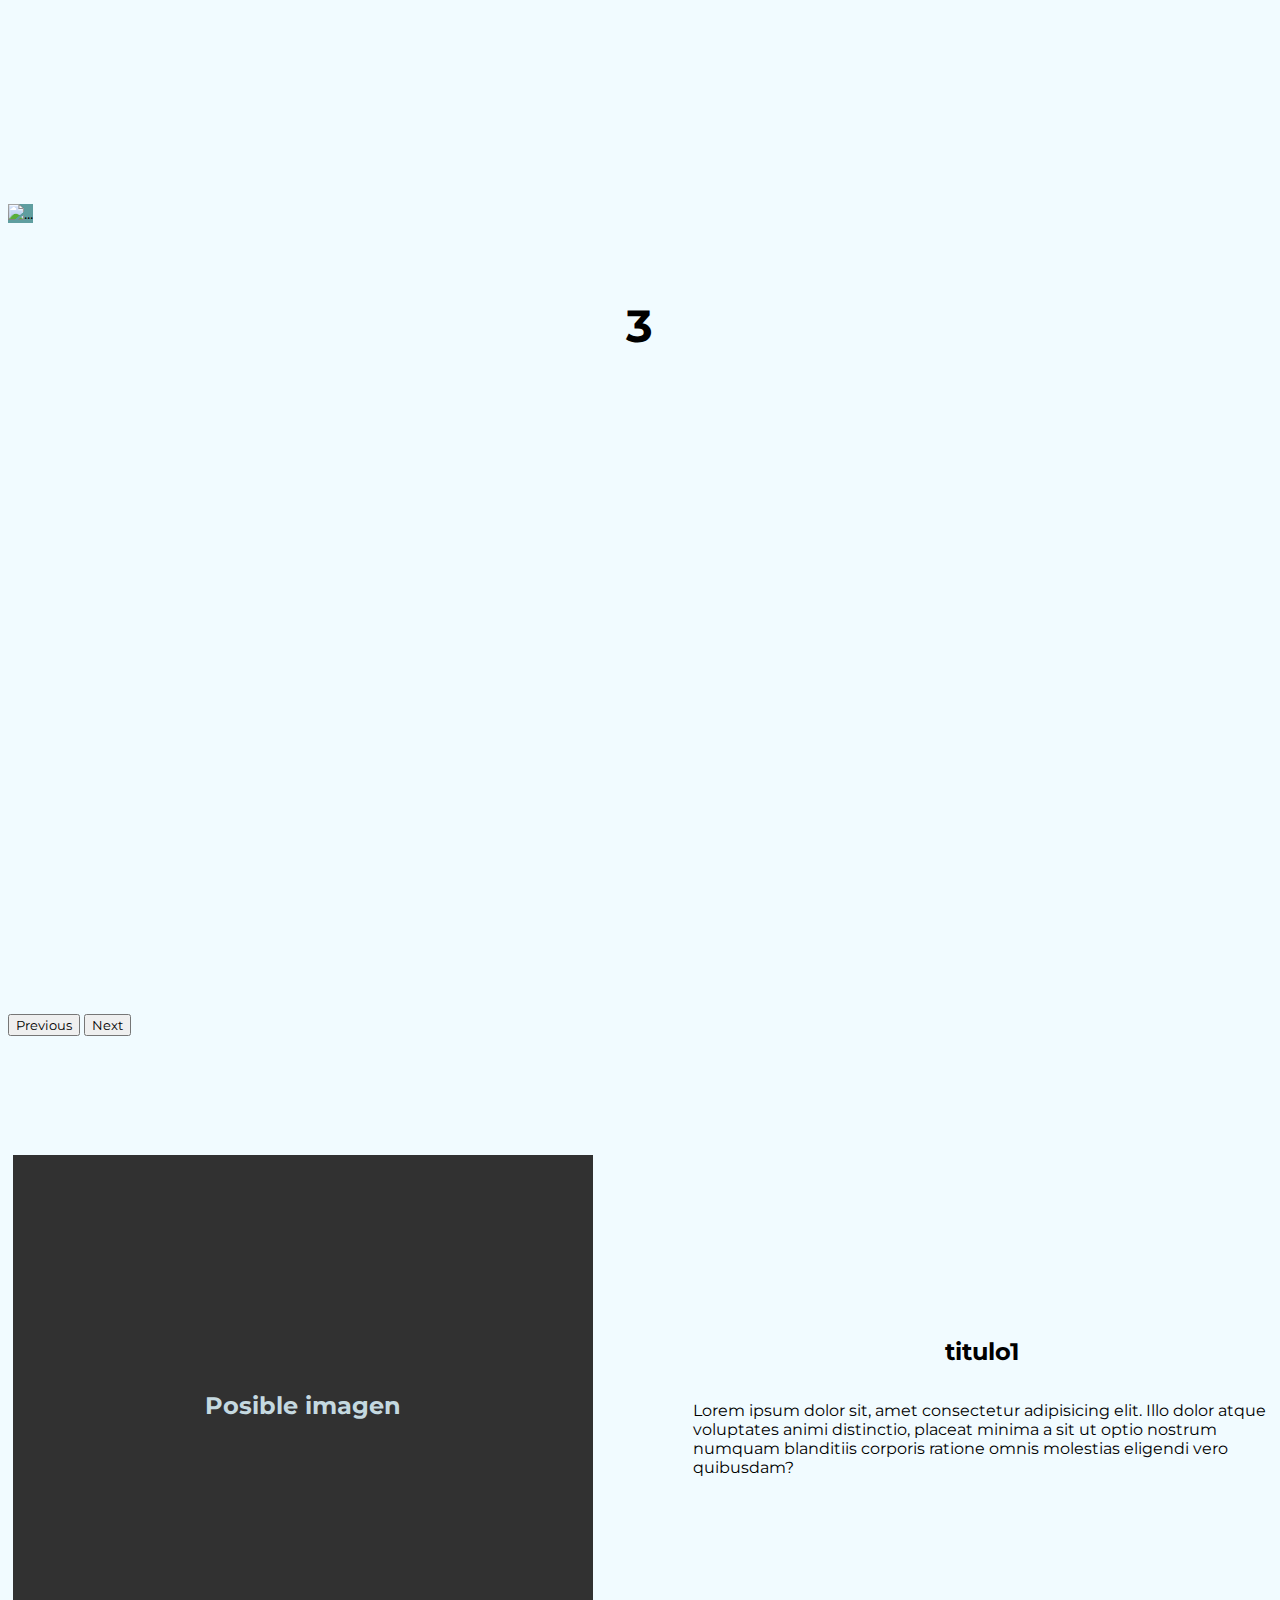
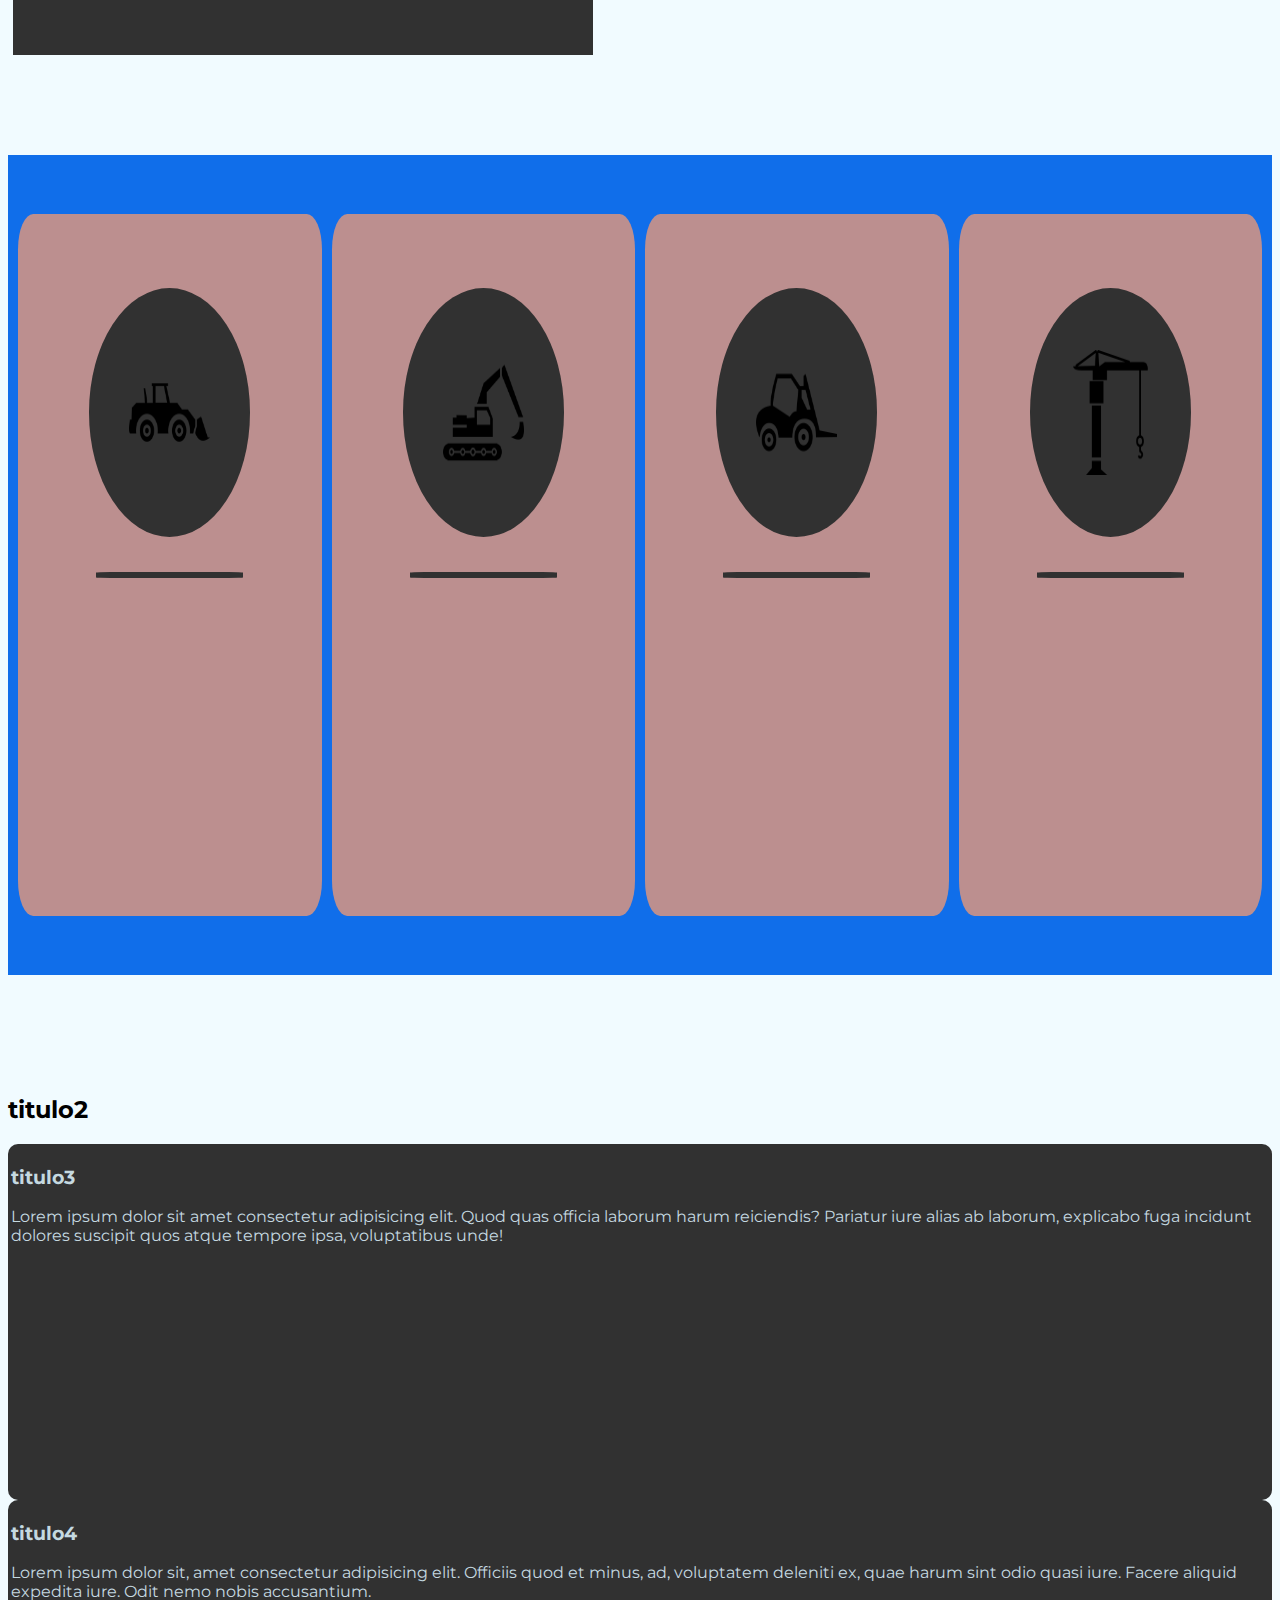
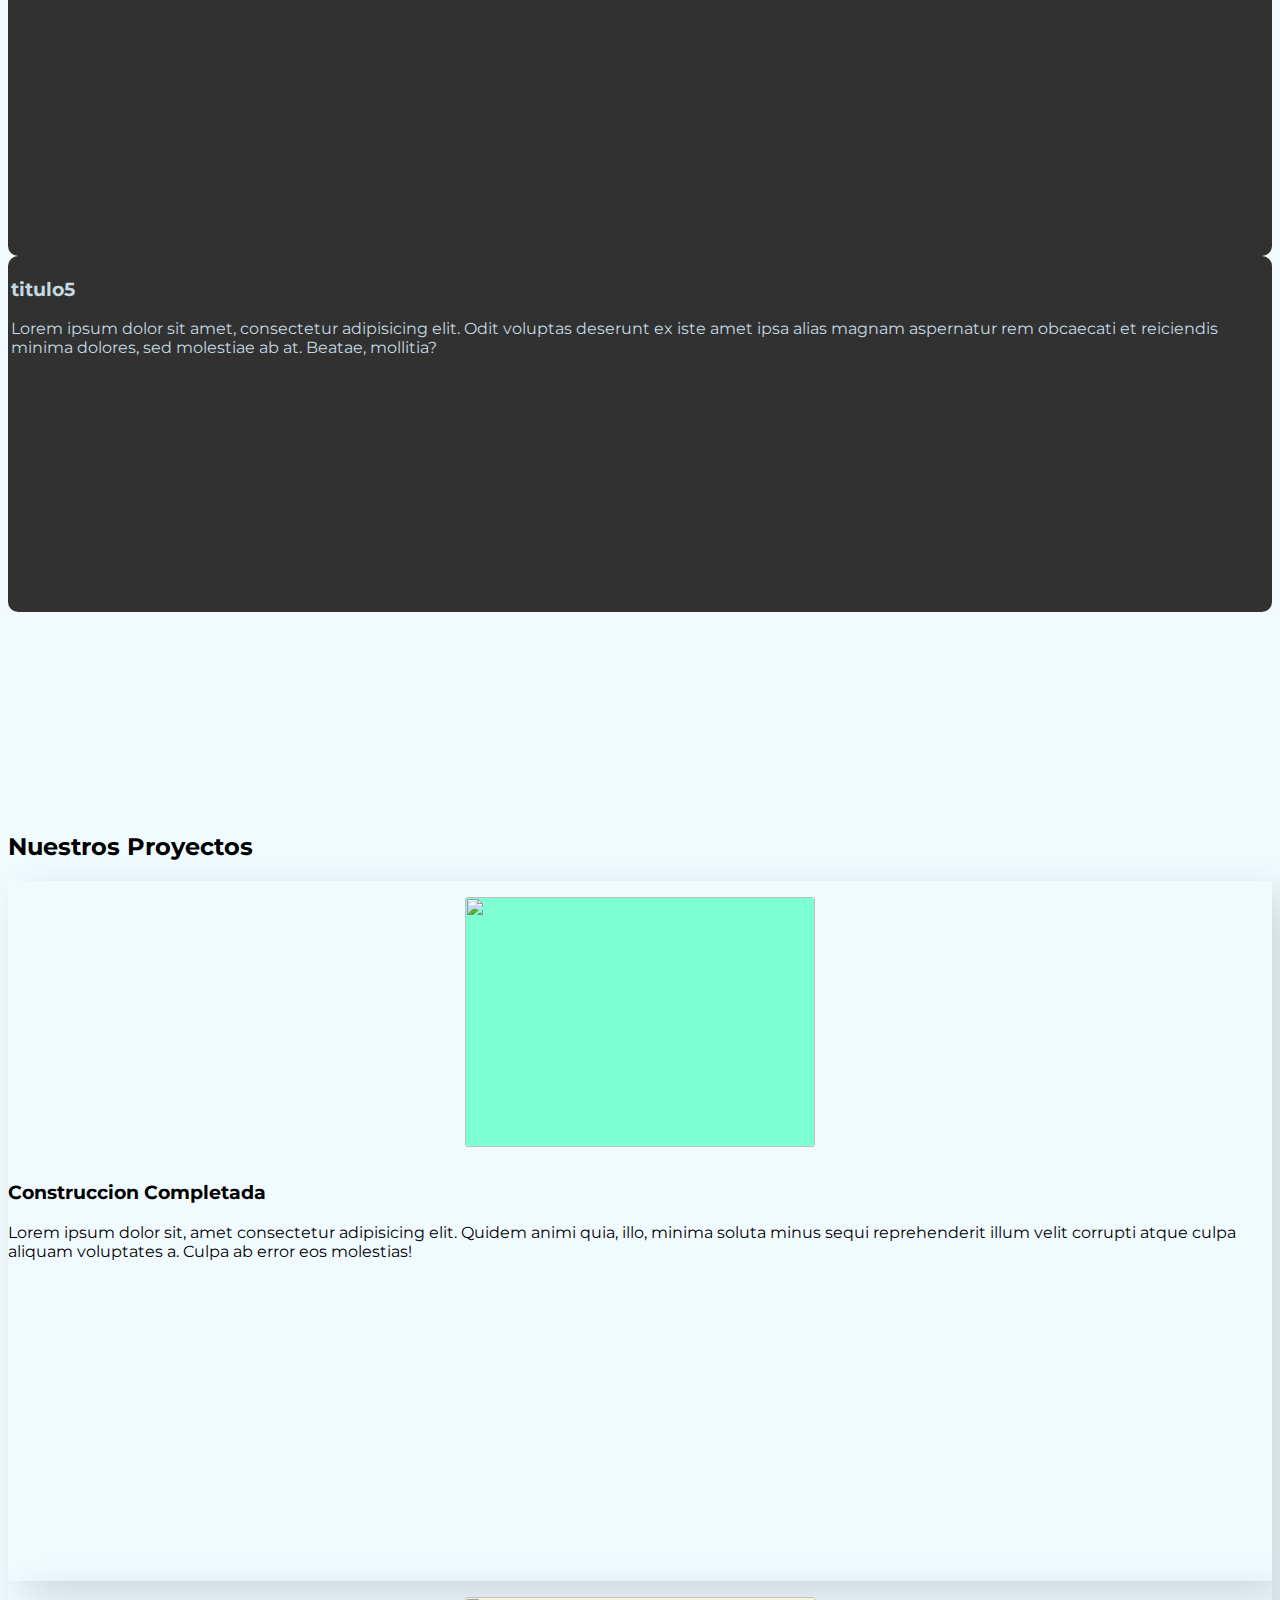
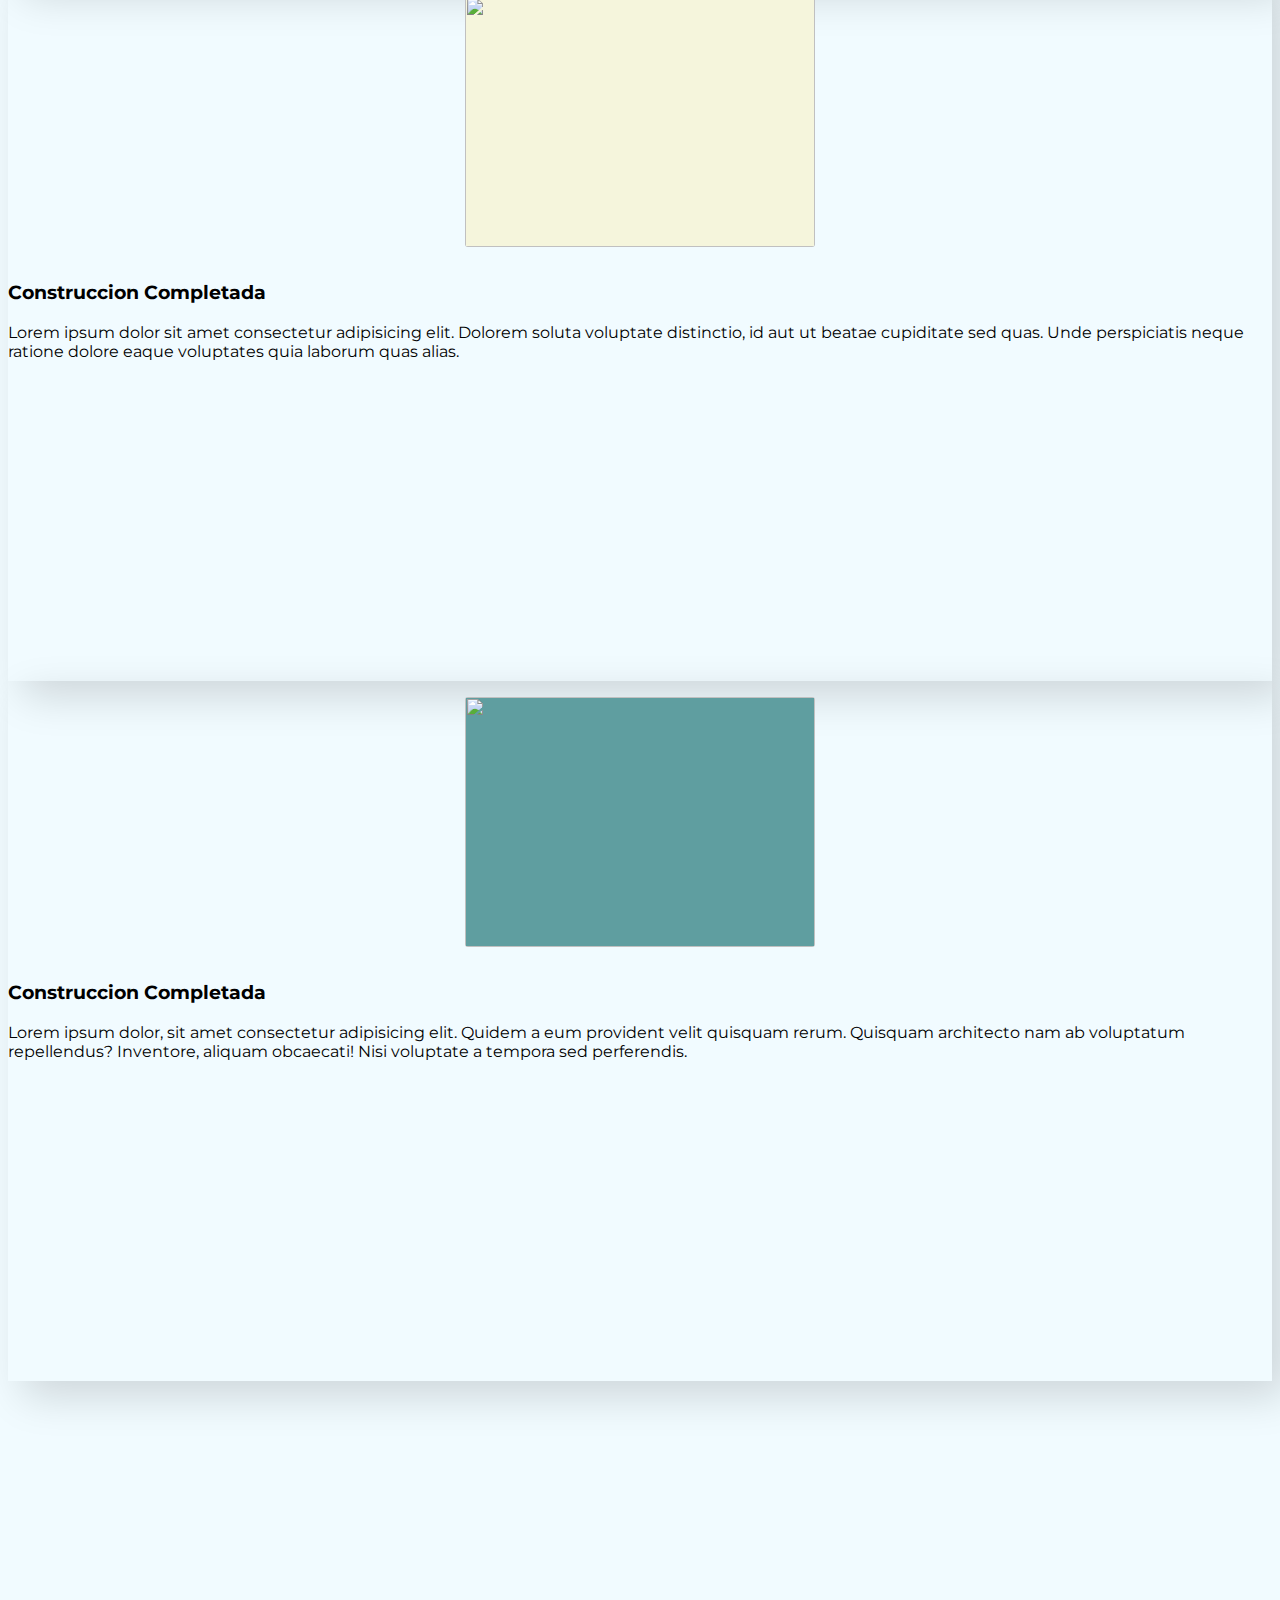
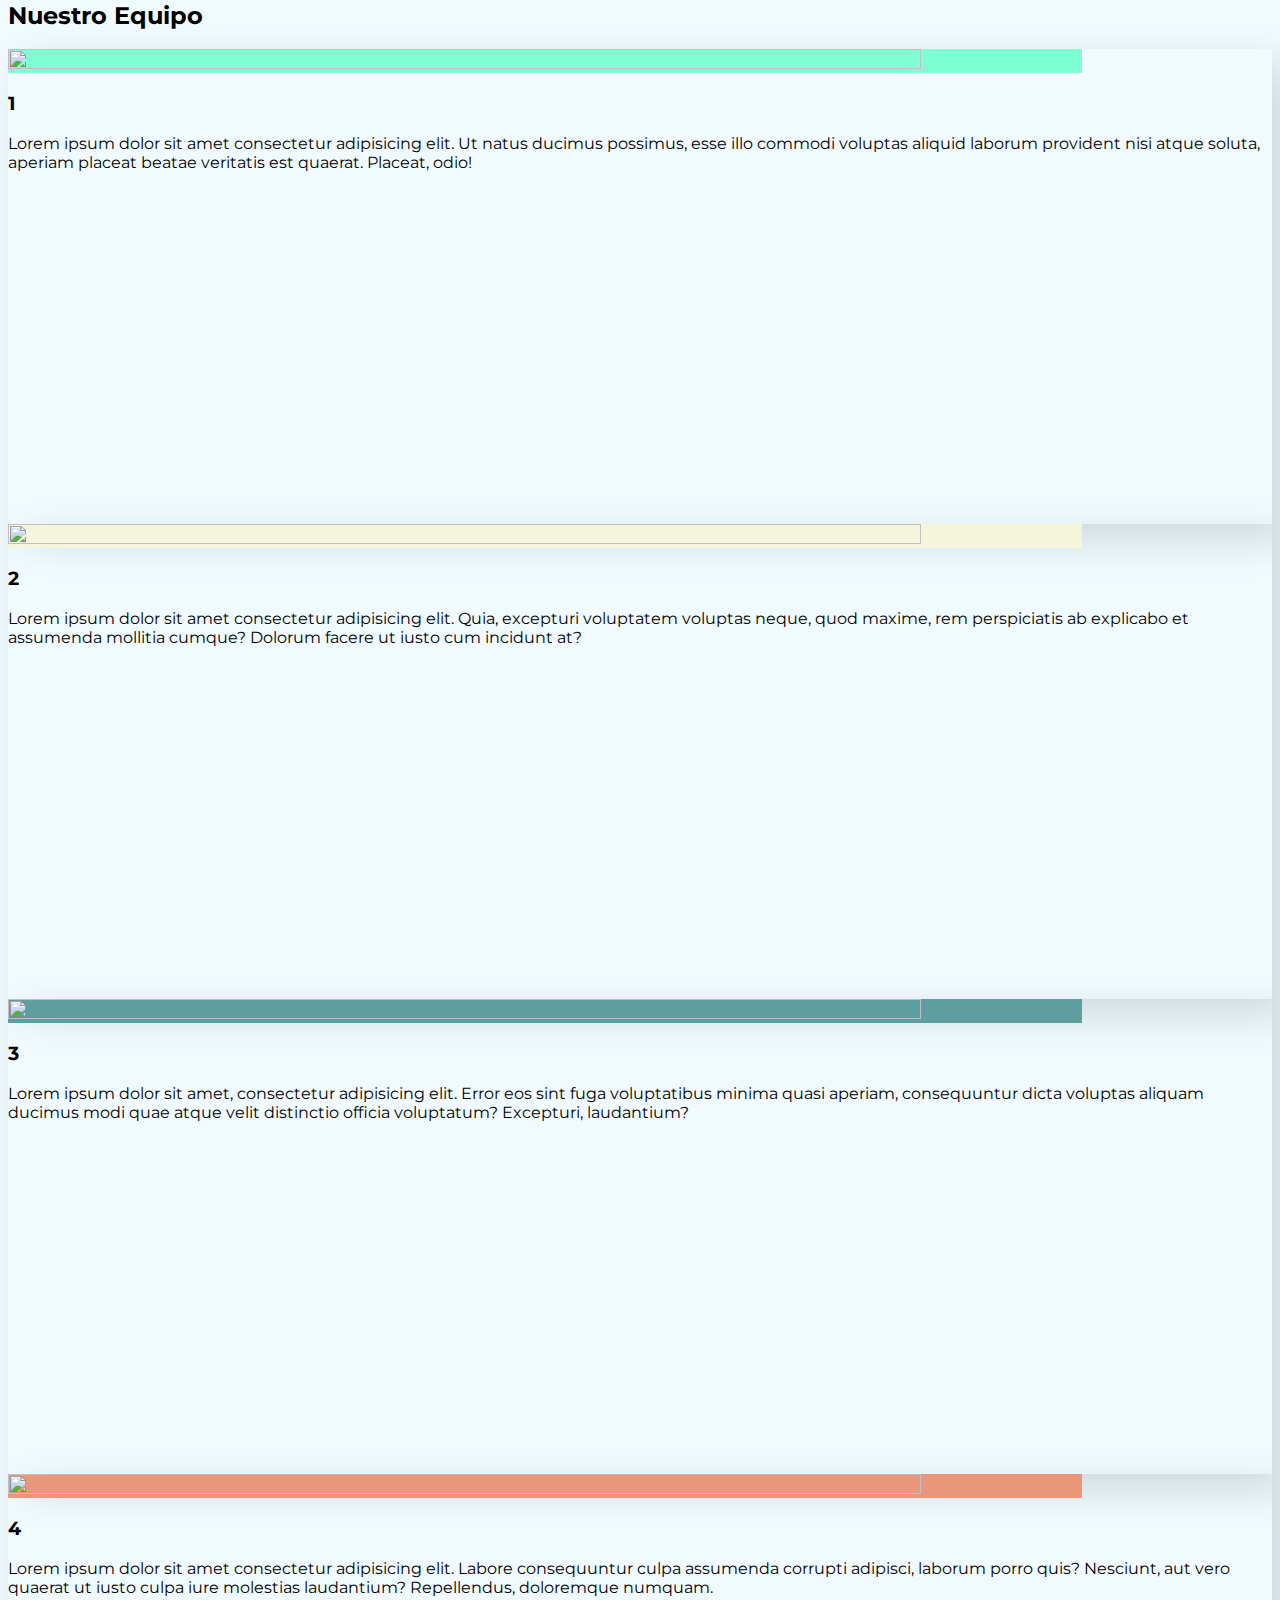
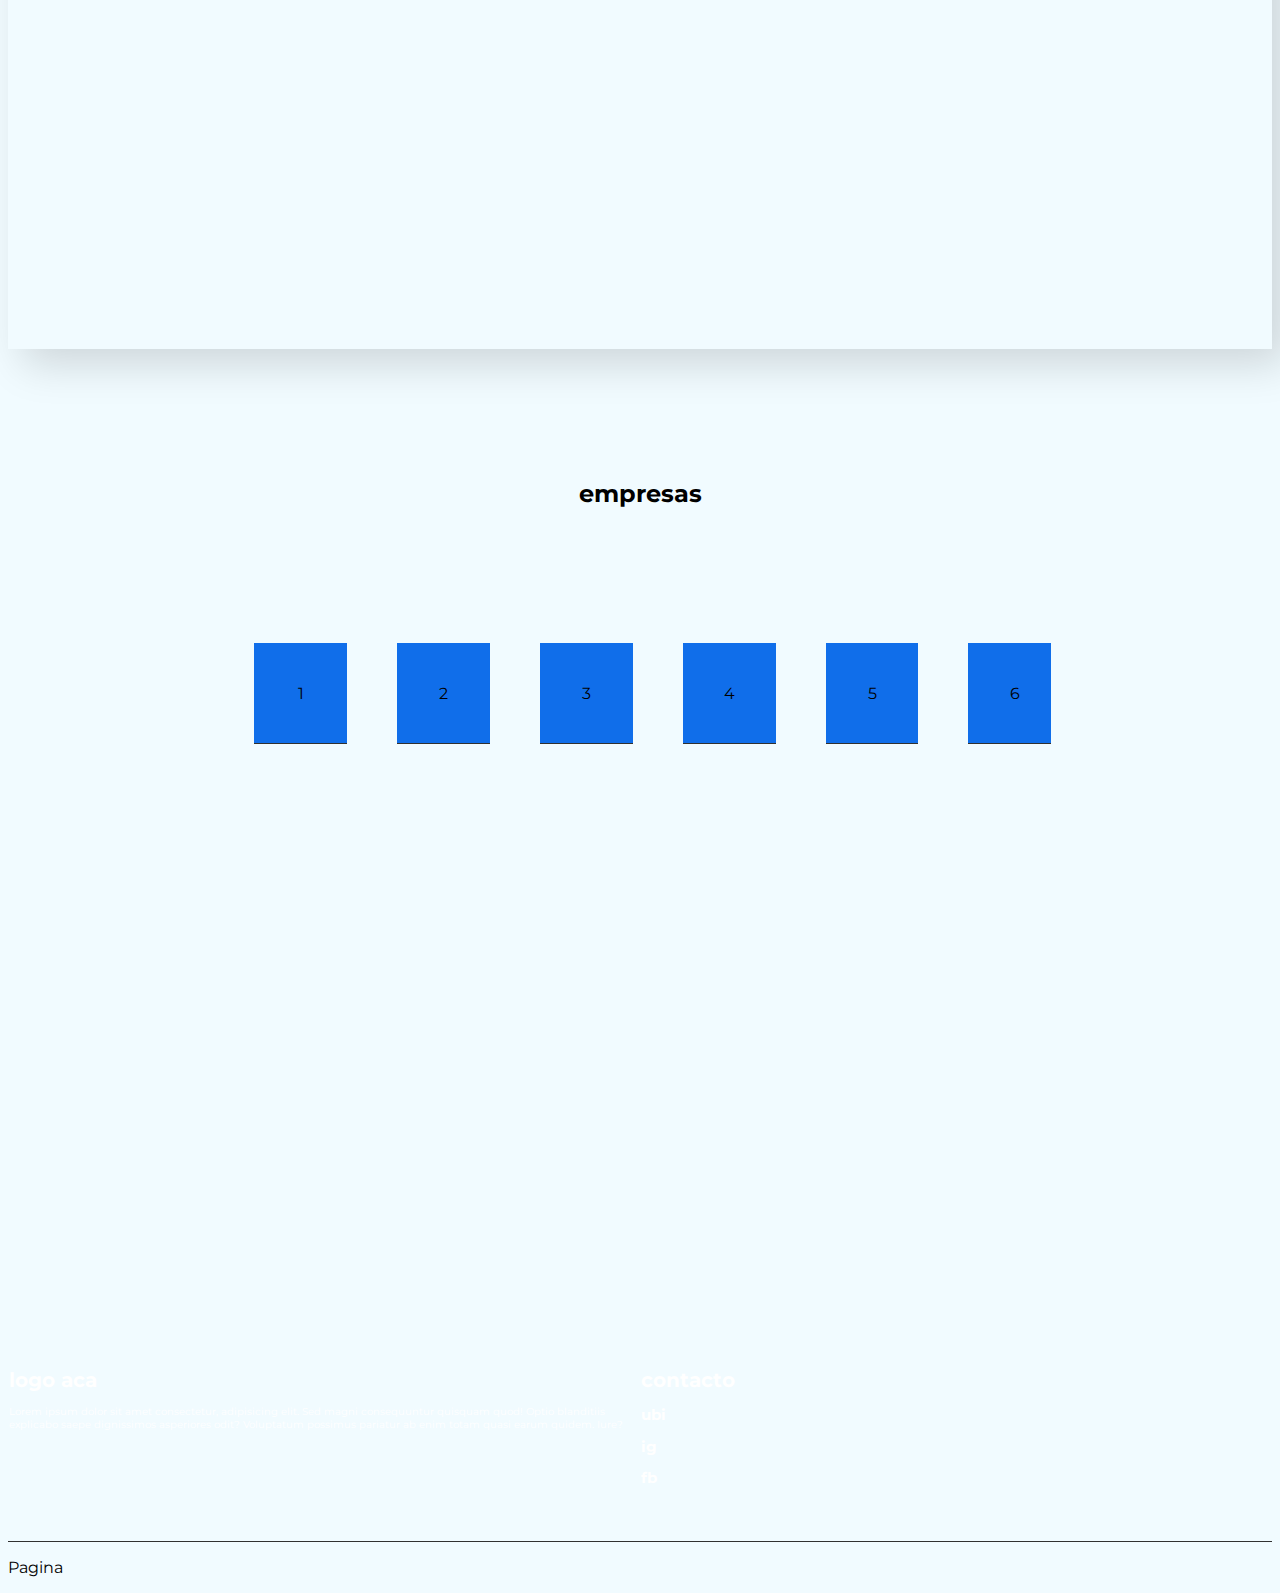
==== commit 5558d851: "ad" ====
--- a/index.html
+++ b/index.html
@@ -101,50 +101,59 @@
 				<div class="parte">
 					<div class="parte1">
 						<div class="dibujo">
-							<h6 class="textdibu"> 1 </h6>
+							<img class="textdibu" src="./iconos/icono1.png" alt="" srcset="">
 						</div>
 						<h2 class="laburo">1</h2>
-					</div>
-					<div class="parte2">
-						
+						<div class="parte2">
+
+						</div>
+					</div>
+					<div class="texto">
+						Lorem ipsum dolor sit, amet consectetur adipisicing elit.
 					</div>
 				</div>
 				<div class="parte">
 					<div class="parte1">
 						<div class="dibujo">
-							<h6 class="textdibu"> 2 </h6>
+							<img class="textdibu" src="./iconos/icono2.png" alt="" srcset="">
 						</div>
 						<h2 class="laburo">2</h2>
-					</div>
-					<div class="parte2">
-
+						<div class="parte2">
+
+						</div>
+					</div>
+					<div class="texto">
+						Lorem ipsum dolor sit, amet consectetur adipisicing elit.
 					</div>
 				</div>
 				<div class="parte">
 					<div class="parte1">
 						<div class="dibujo">
-							<h6 class="textdibu"> 3 </h6>
+							<img class="textdibu" src="./iconos/icono3.png" alt="" srcset="">
 						</div>
 						<h2 class="laburo">3</h2>
-					</div>
-					<div class="parte2">
-
+						<div class="parte2">
+
+						</div>
+					</div>
+					<div class="texto">
+						Lorem ipsum dolor sit, amet consectetur adipisicing elit.
 					</div>
 				</div>
 				<div class="parte">
 					<div class="parte1">
 						<div class="dibujo">
-							<h6 class="textdibu"> 4 </h6>
+							<img class="textdibu" src="./iconos/icono4.png" alt="" srcset="">
 						</div>
 						<h2 class="laburo">4</h2>
-					</div>
-					<div class="parte2">
-
-					</div>
-				</div>
-			</div>
-			<div class="texto">
-
+						<div class="parte2">
+
+						</div>
+					</div>
+					<div class="texto">
+						Lorem ipsum dolor sit, amet consectetur adipisicing elit.
+					</div>
+				</div>
 			</div>
 
 		</section>
--- a/estilos.css
+++ b/estilos.css
@@ -191,7 +191,7 @@
 }
 /* seciion 2*/
 .trabajos{
-	height: 100vh;
+	height: 90vh;
 	background-color: #106eea;
 	padding: 5px;
 	display: flex;
@@ -204,20 +204,22 @@
 	justify-content: center;
 	align-items: center;
 	flex-direction: row;
-	height: 75%;
+	height: 90%;
 	width: 100%;
 }
 .parte{
 	display: flex;
 	flex-direction: column;
 	width: 20vw;
-	height: 90%;
+	height: 95%;
 	border-radius: 5%;
 	background-color: #f1fbff;
 	margin: 20px;
+	padding: 5px;
 	cursor: pointer;
 	transition: 0.75s ease-in-out;
 	background-color: rosybrown;
+	text-align: center;
 }
 .parte:hover{
 	background-color: #313131;
@@ -235,6 +237,9 @@
 .parte:hover .parte2{
 	background-color: #c5d9e0;
 }
+.parte:hover .texto{
+	display: flex;
+}
 .parte1{
 	height: 80%;
 	width: 100%;
@@ -242,12 +247,12 @@
 	flex-direction: column;
 	justify-content: flex-start;
 	align-items: center;
-	padding: 10%;
+	transition: 0.75s ease-in-out;
 }
 .dibujo{
-	height: 65%;
-	width: 65%;
-	border-radius: 100%;
+	height: 45%;
+	width: 55%;
+	border-radius: 50%;
 	background-color: #313131;
 	display: flex;
 	align-items: center;
@@ -258,10 +263,12 @@
 	color: #c5d9e0;
 	margin-top: 35px;
 	display: none;
-	transition: 0.75s ease-in-out;
+	transition: 1.25s ease-in-out;
 }
 .textdibu{
-	color: #c5d9e0;
+	transition: 1.25s ease-in-out;
+	height: 50%;
+	width: 50%;
 }
 
 .parte2{
@@ -270,15 +277,27 @@
 	background-color: #313131;
 	transition: 0.75s ease-in-out;
 	border-radius: 10%;
-}
-
-
+	margin-top: 35px;
+}
+.texto{
+	color: #c5d9e0;
+	transition: 1.25s ease-in-out;
+	text-align: center;
+	justify-content: center;
+	display: none;
+}
 @media screen and (max-width: 990px){
 	.partes{
 		flex-direction: column;
 	}
+	.parte2{
+		margin-top: 10px;
+	}
+	.laburo{
+		margin: 10px;
+	}
 	.trabajos{
-		height: 250vh;
+		height: 180vh;
 	}
 }
 
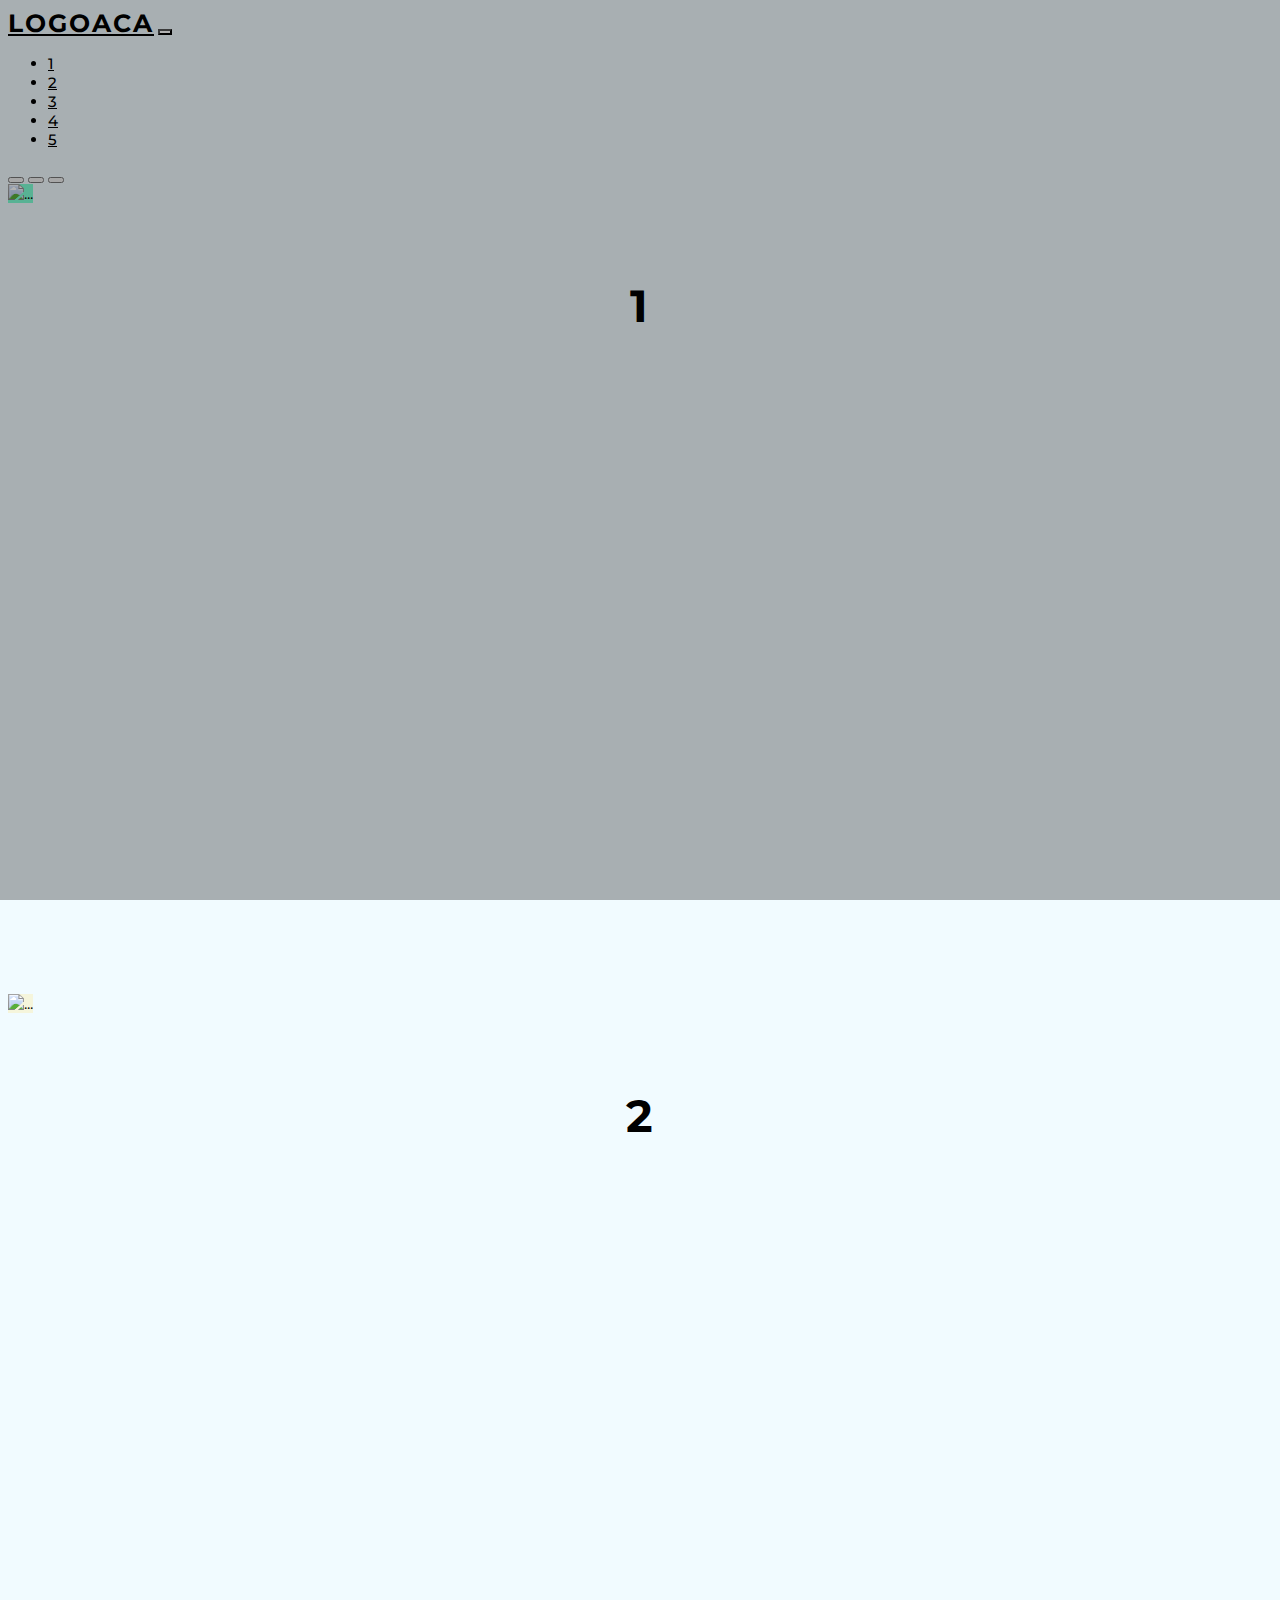
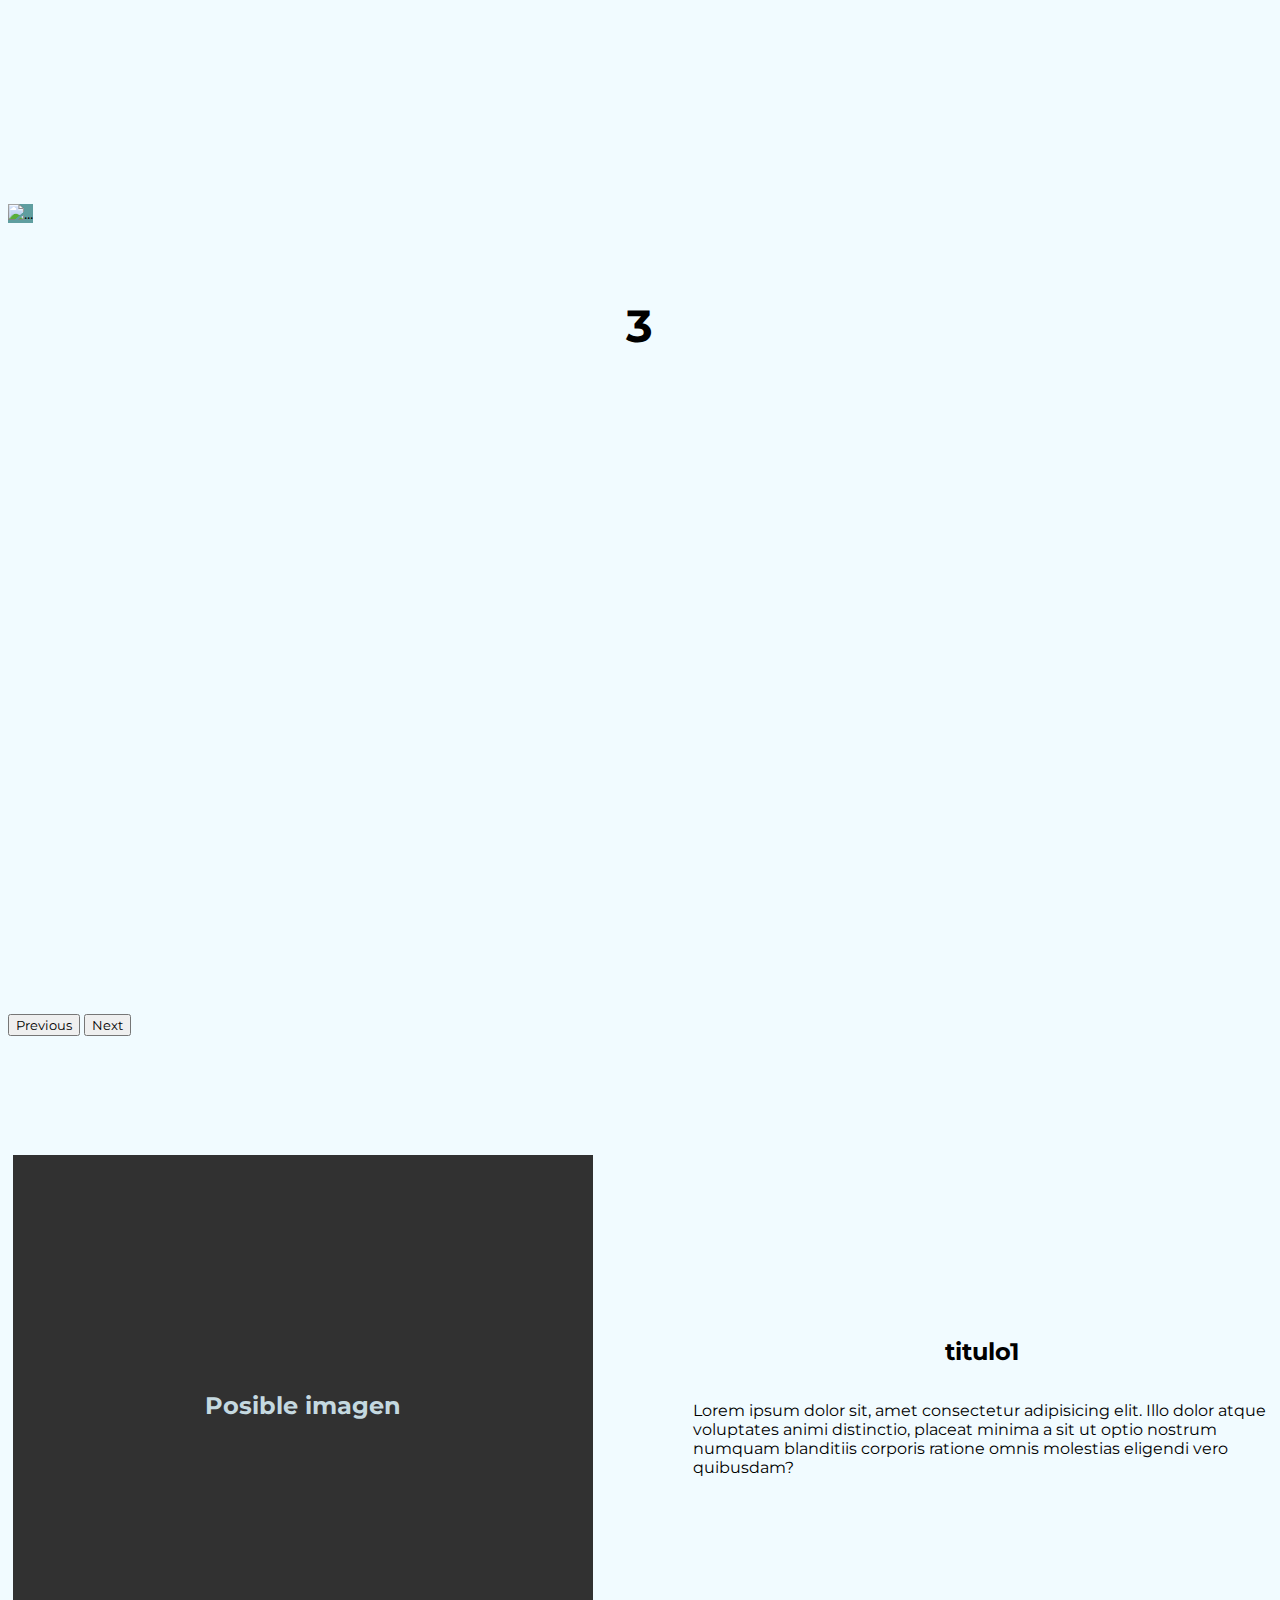
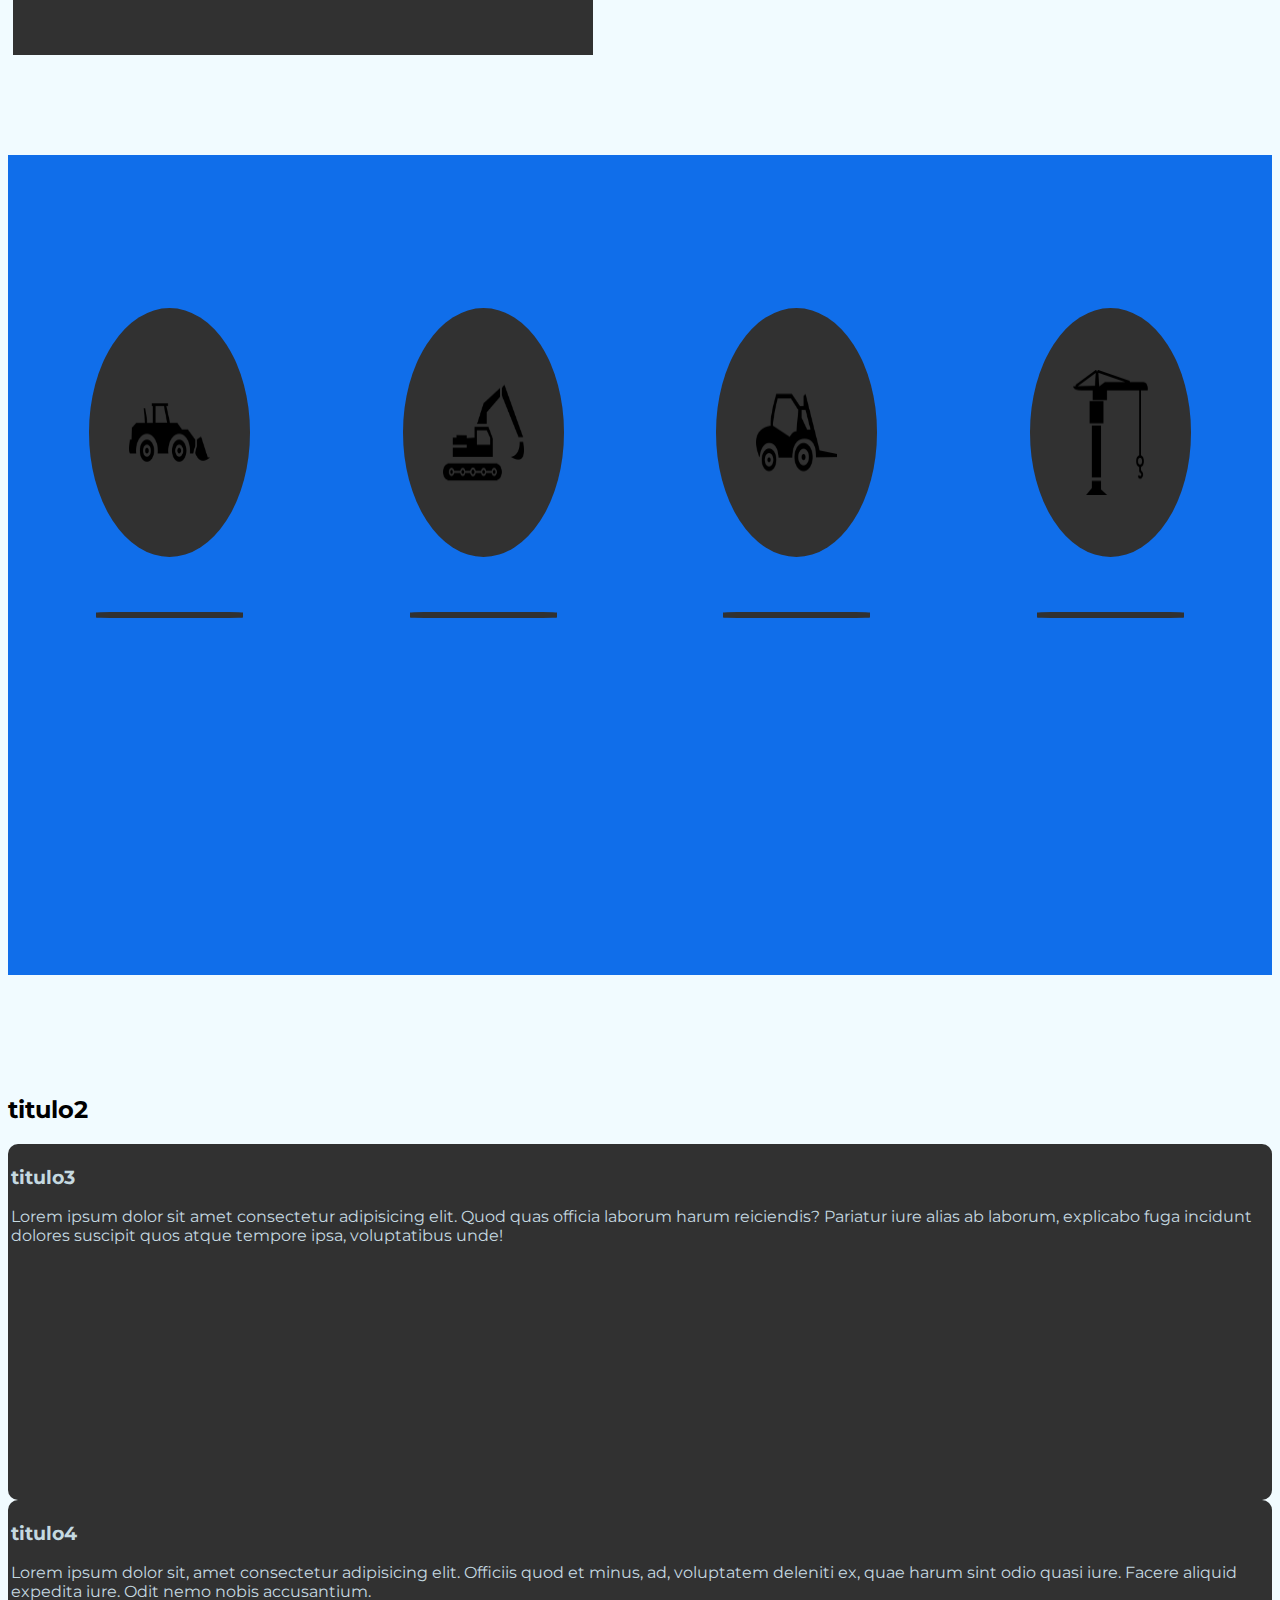
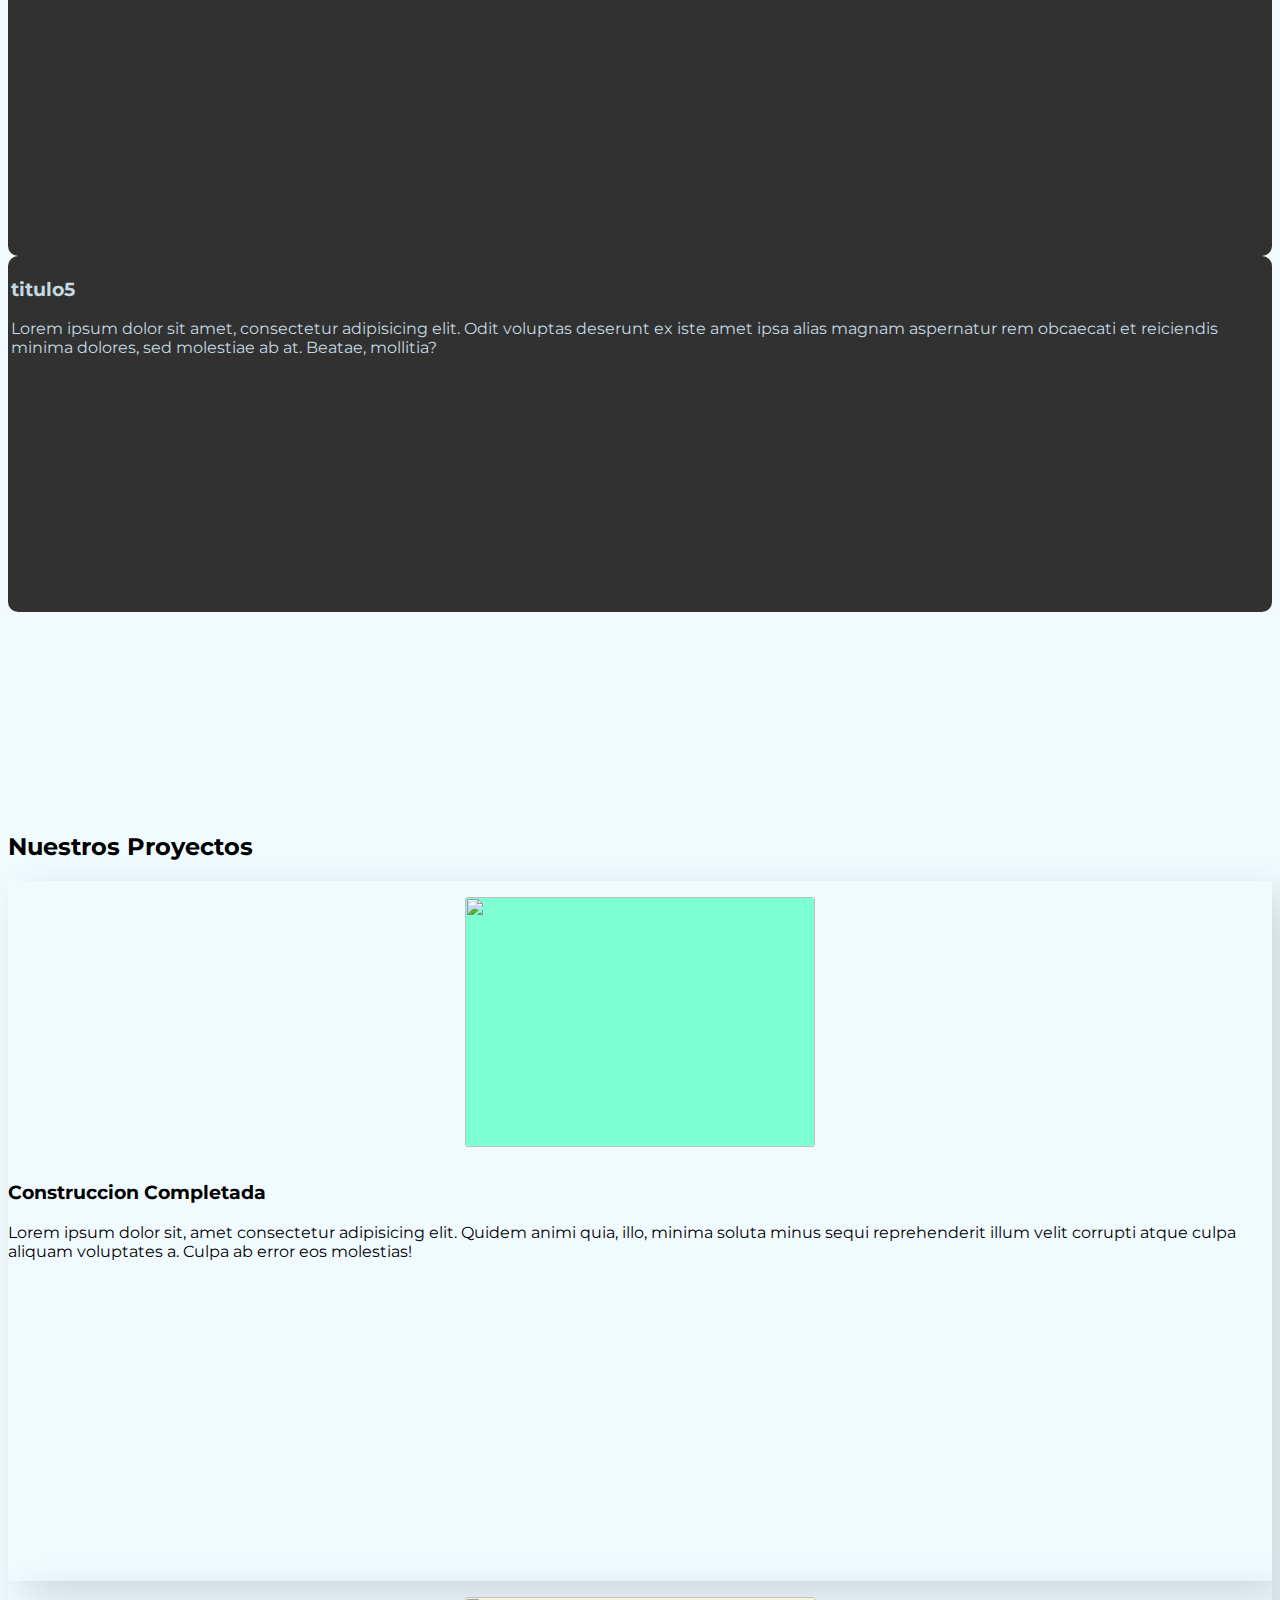
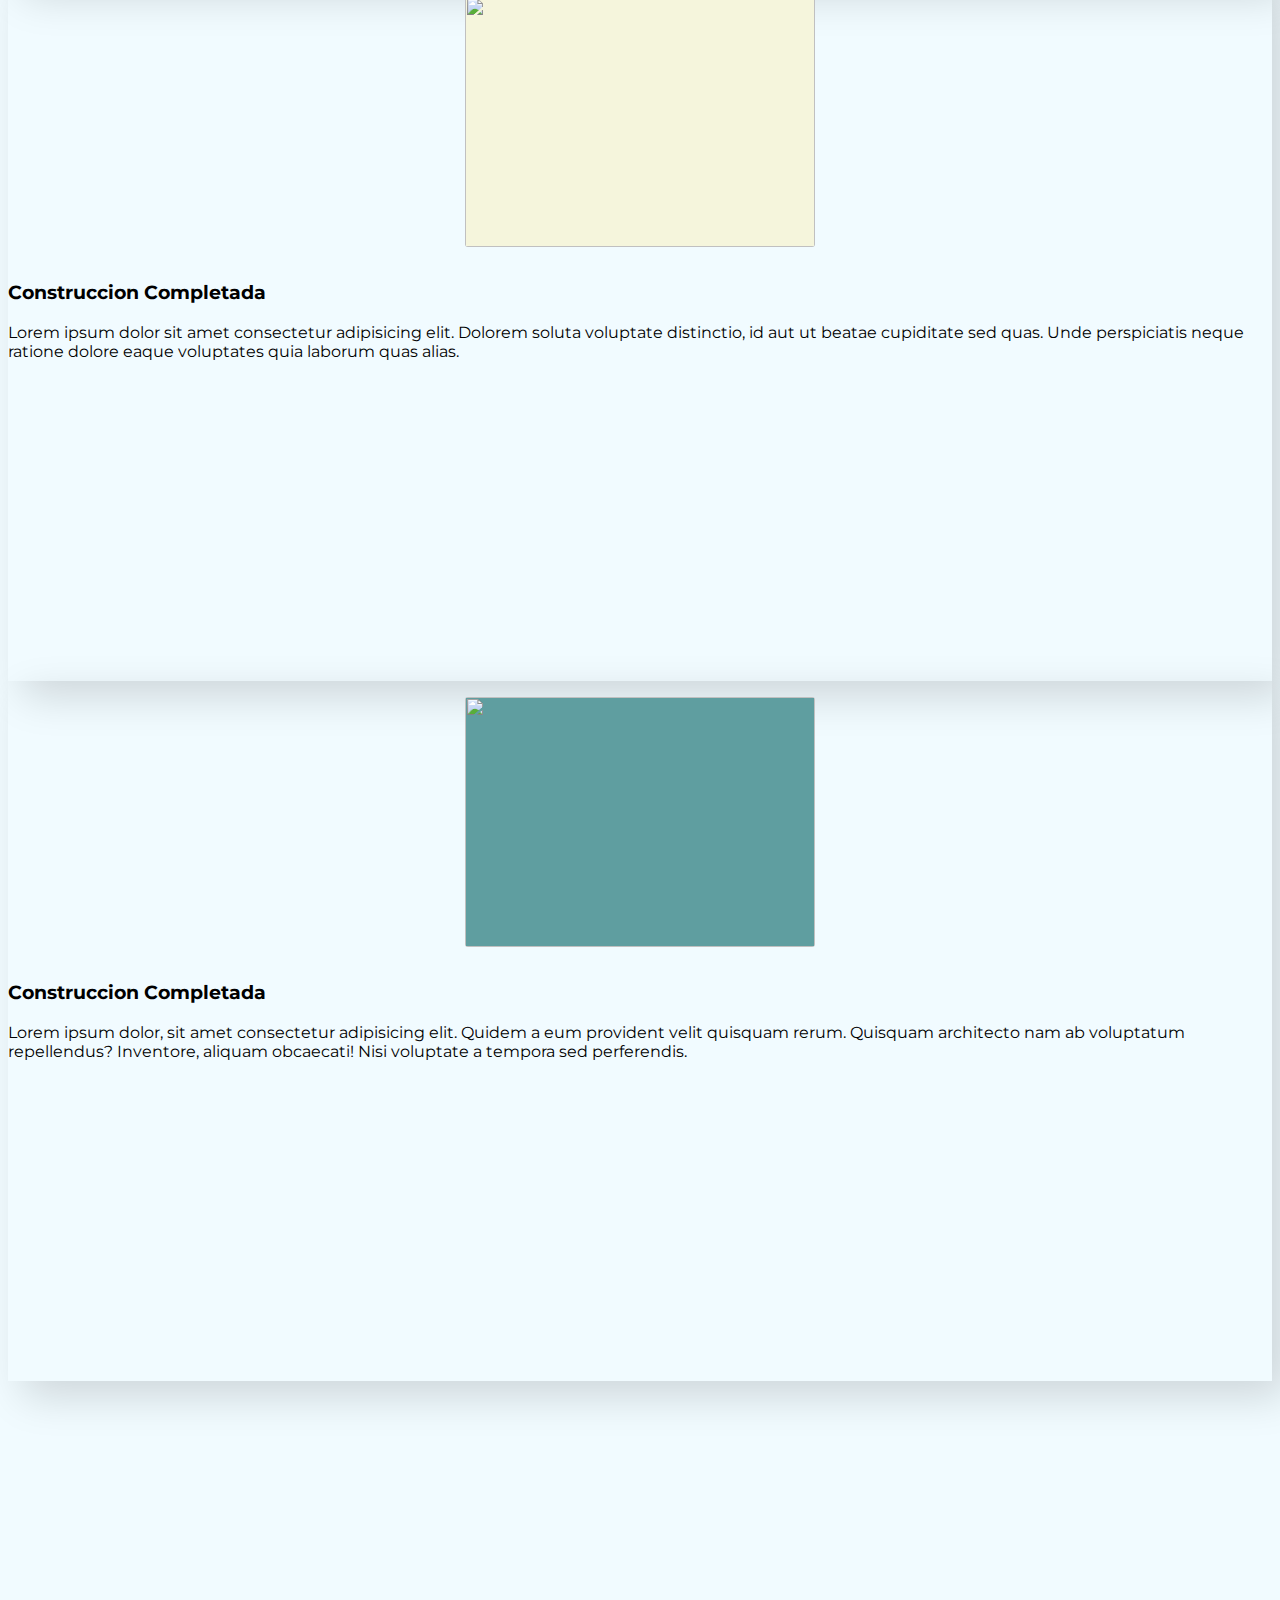
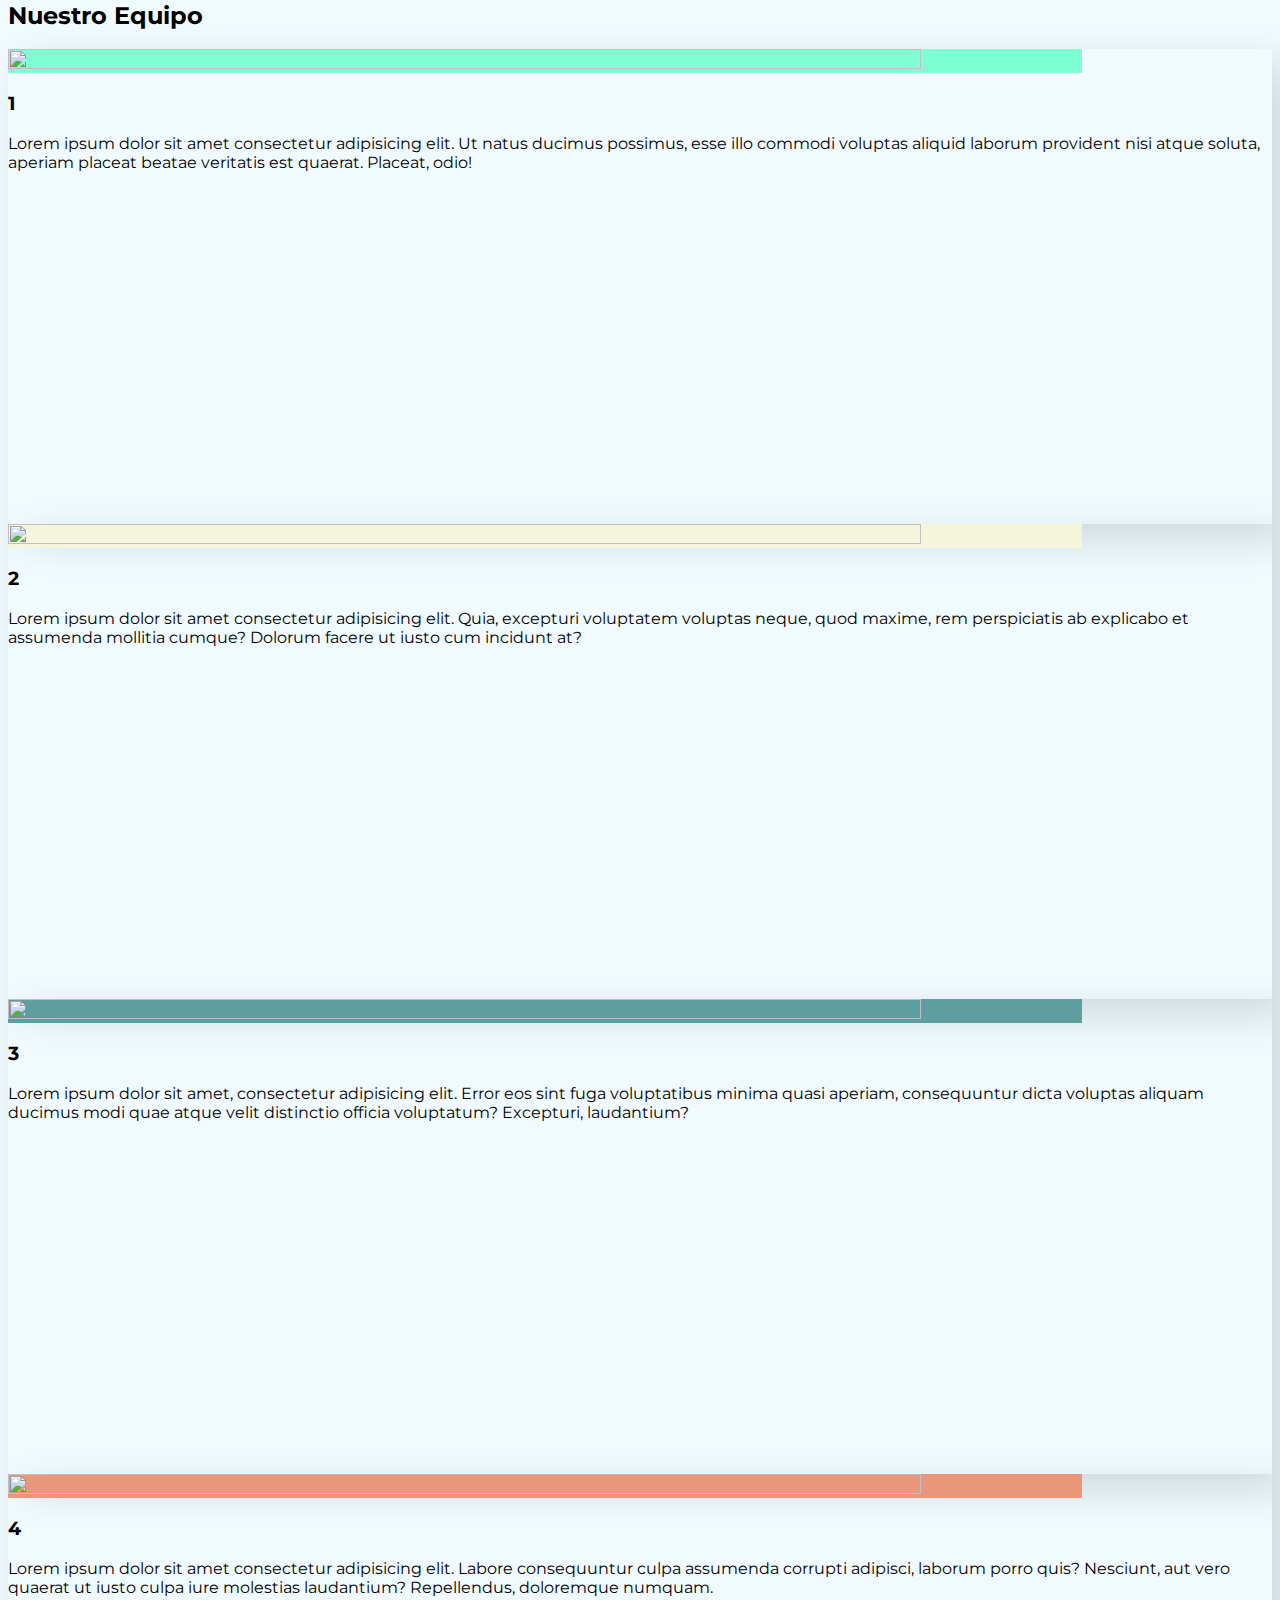
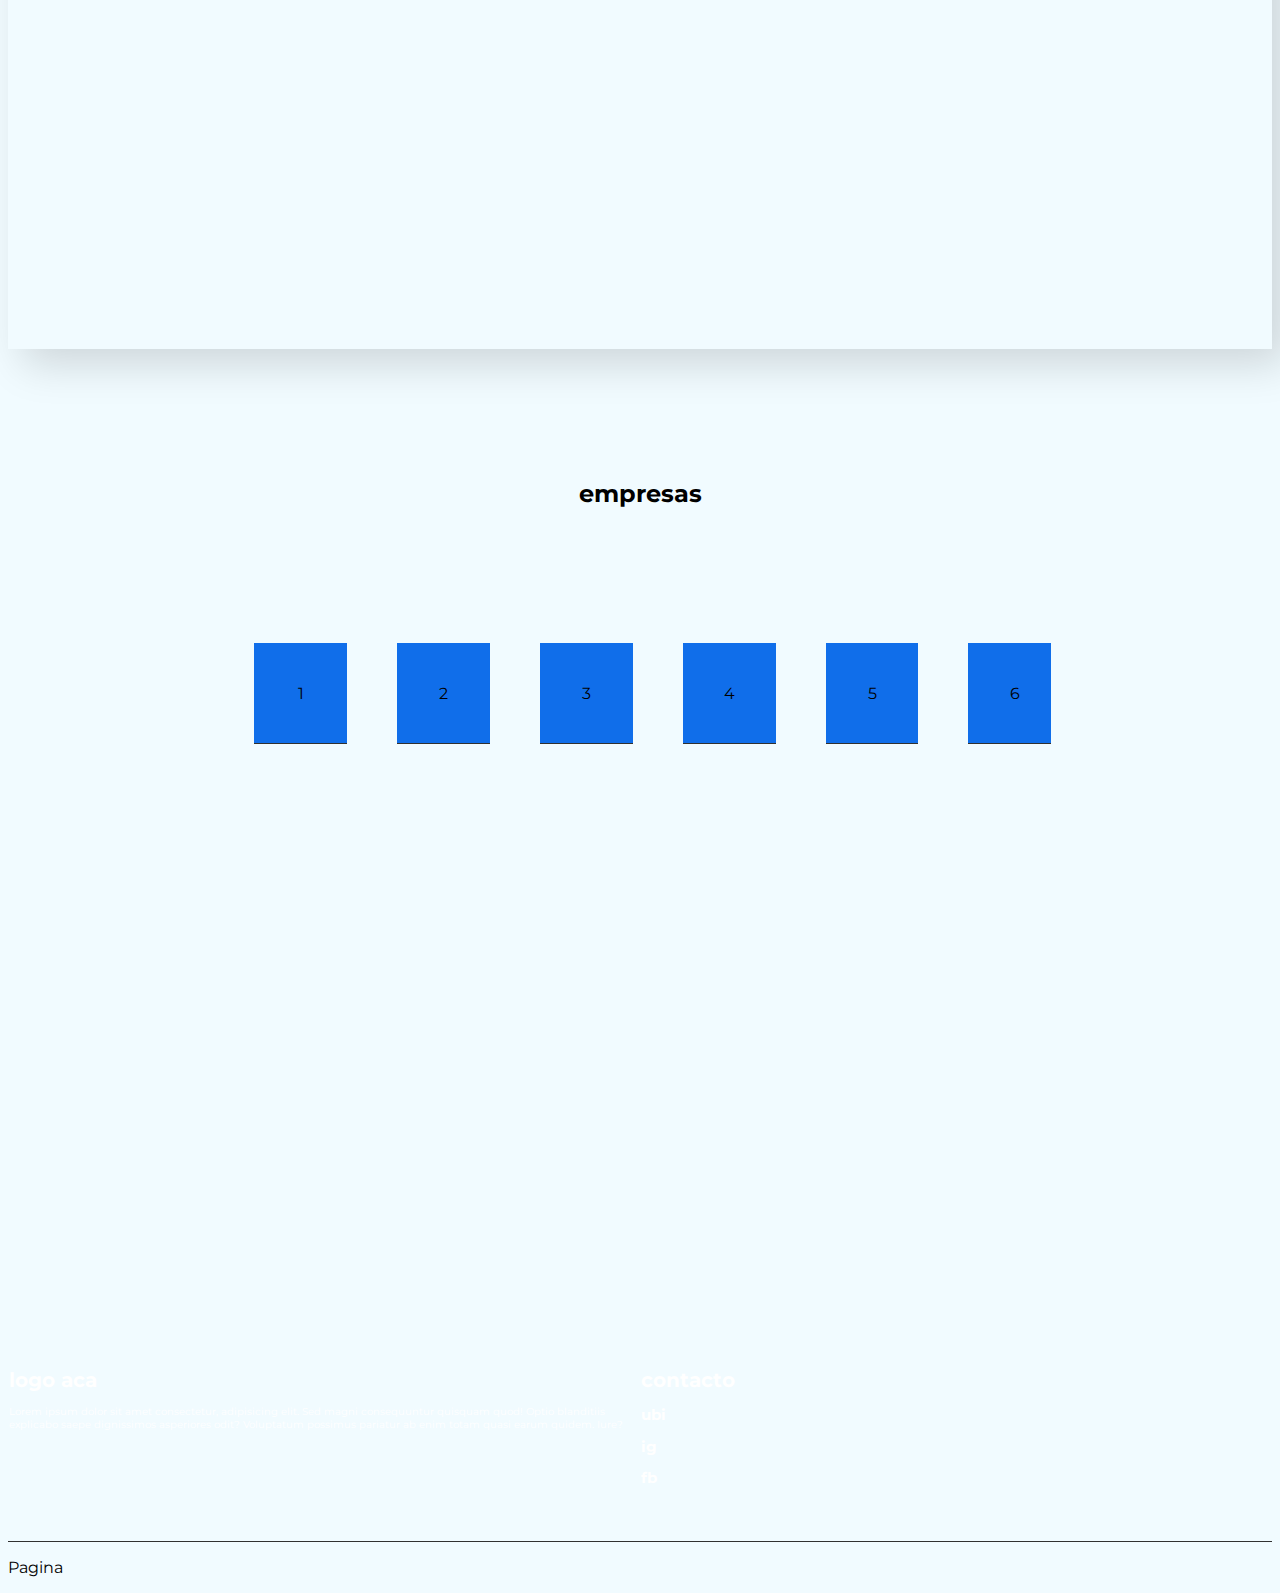
==== commit 374fa5ed: "asd" ====
--- a/index.html
+++ b/index.html
@@ -9,7 +9,7 @@
 	<link href="https://cdn.jsdelivr.net/npm/bootstrap@5.3.0-alpha1/dist/css/bootstrap.min.css" rel="stylesheet"
 		integrity="sha384-GLhlTQ8iRABdZLl6O3oVMWSktQOp6b7In1Zl3/Jr59b6EGGoI1aFkw7cmDA6j6gD" crossorigin="anonymous">
 	<link href="estilos.css" rel="stylesheet">
-</head>
+</head> 
 
 <body>
 	<nav class="navbar navbar-expand-lg navbar-light bg-light fixed-top">
--- a/estilos.css
+++ b/estilos.css
@@ -213,12 +213,11 @@
 	width: 20vw;
 	height: 95%;
 	border-radius: 5%;
-	background-color: #f1fbff;
+
 	margin: 20px;
 	padding: 5px;
 	cursor: pointer;
 	transition: 0.75s ease-in-out;
-	background-color: rosybrown;
 	text-align: center;
 }
 .parte:hover{
@@ -253,6 +252,7 @@
 	height: 45%;
 	width: 55%;
 	border-radius: 50%;
+	margin: 20px;
 	background-color: #313131;
 	display: flex;
 	align-items: center;
@@ -297,7 +297,7 @@
 		margin: 10px;
 	}
 	.trabajos{
-		height: 180vh;
+		height: 200vh;
 	}
 }
 
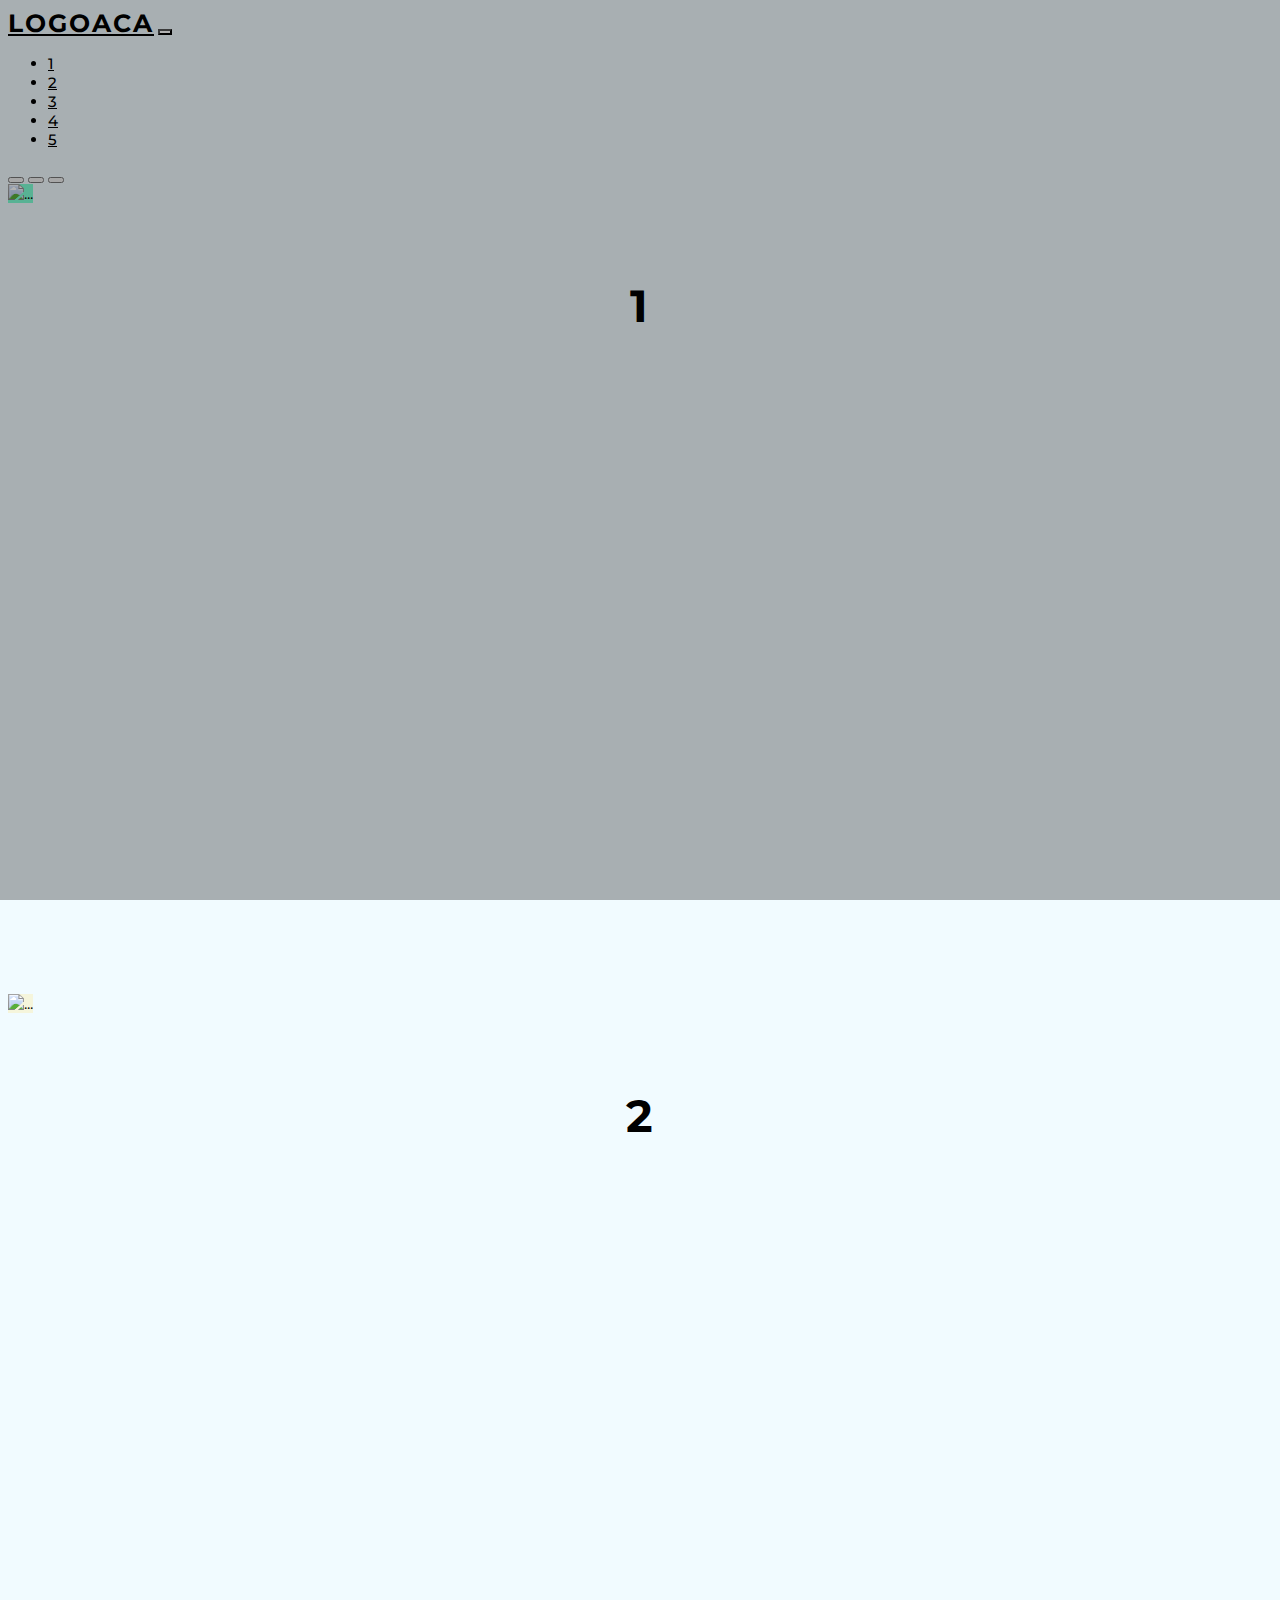
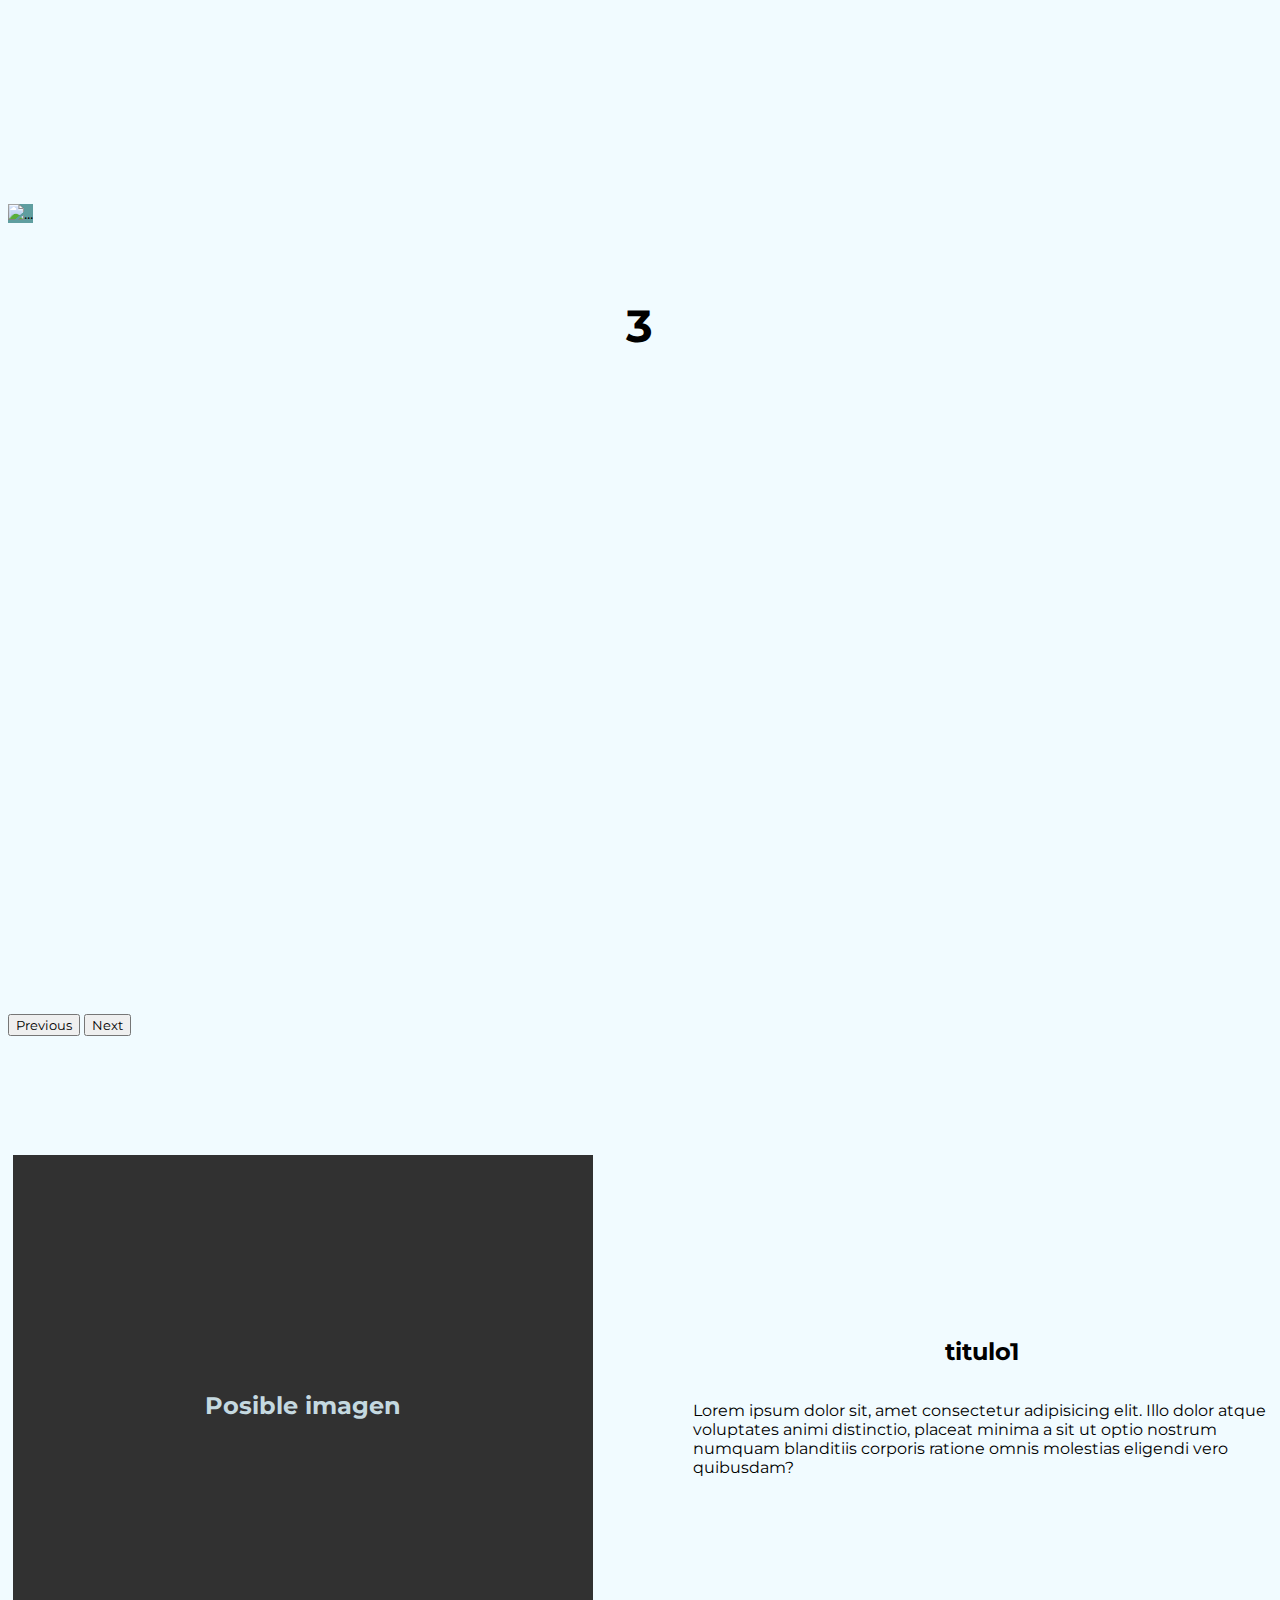
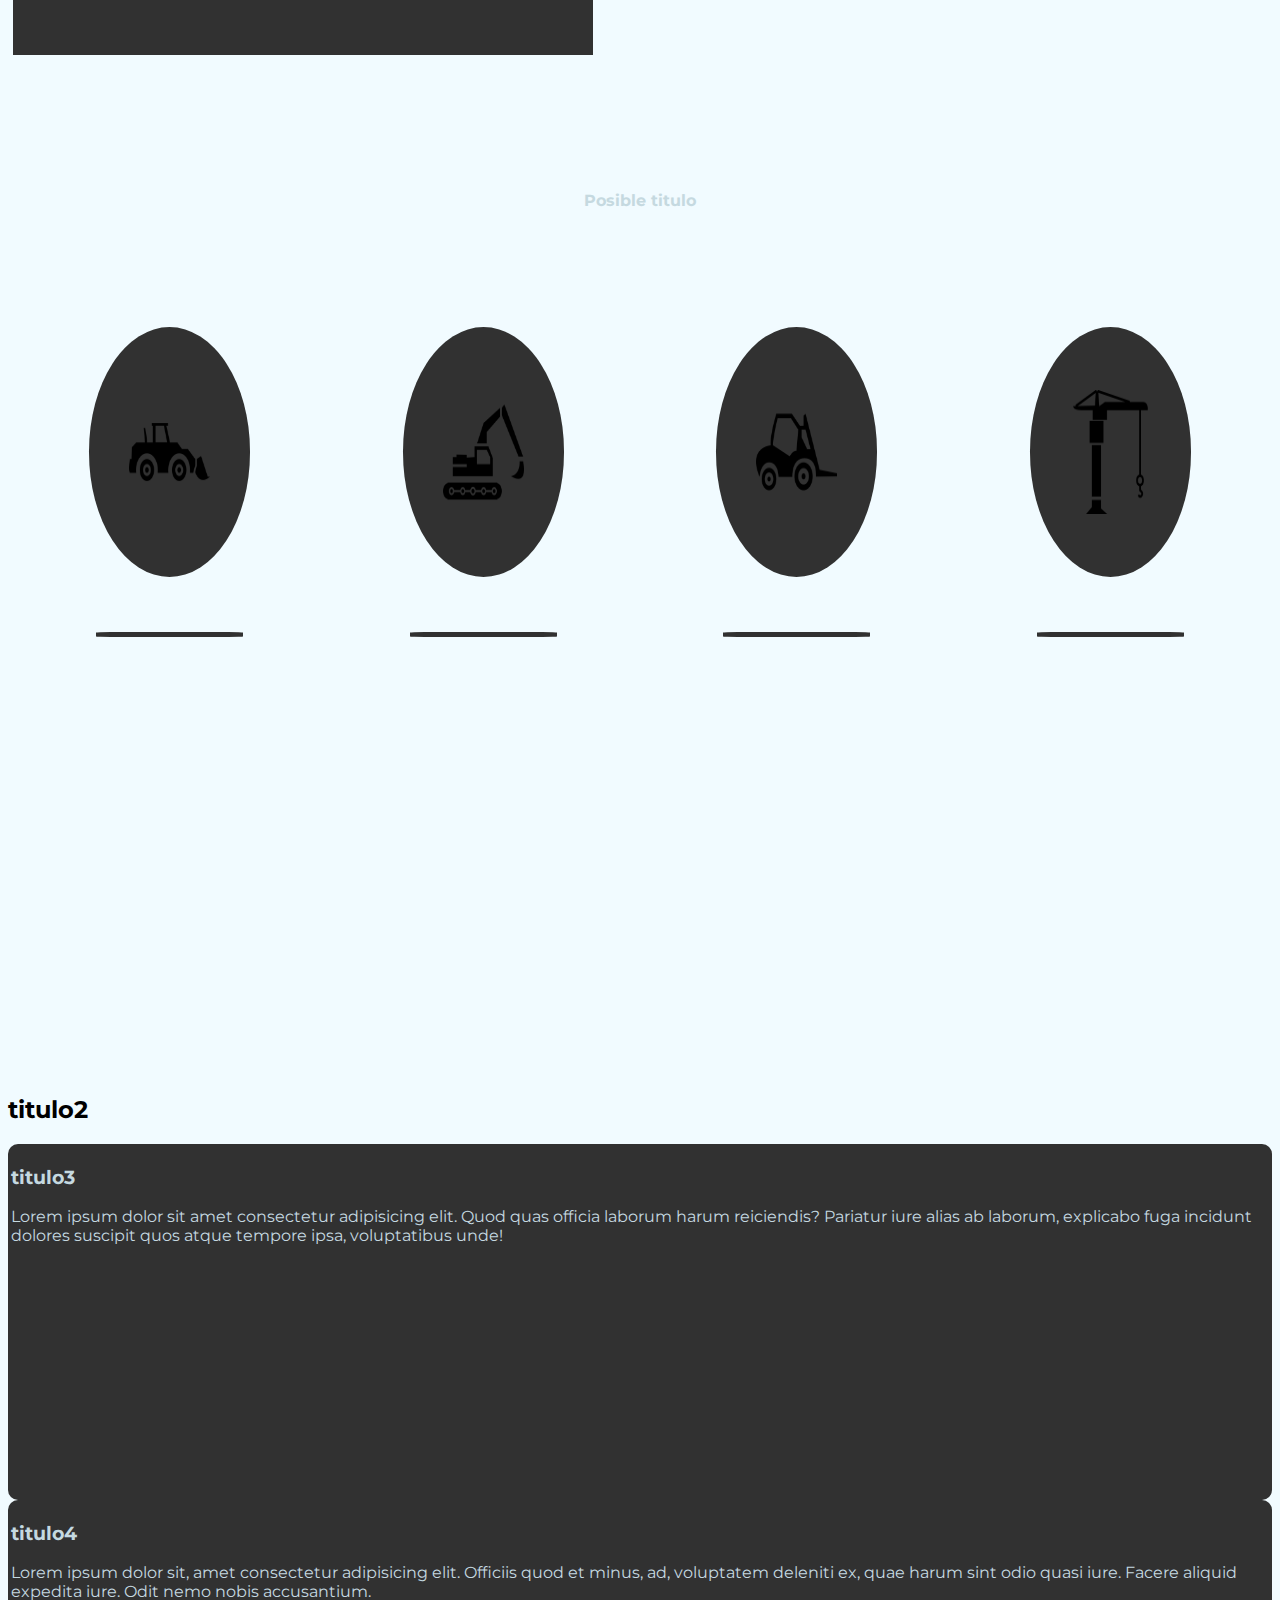
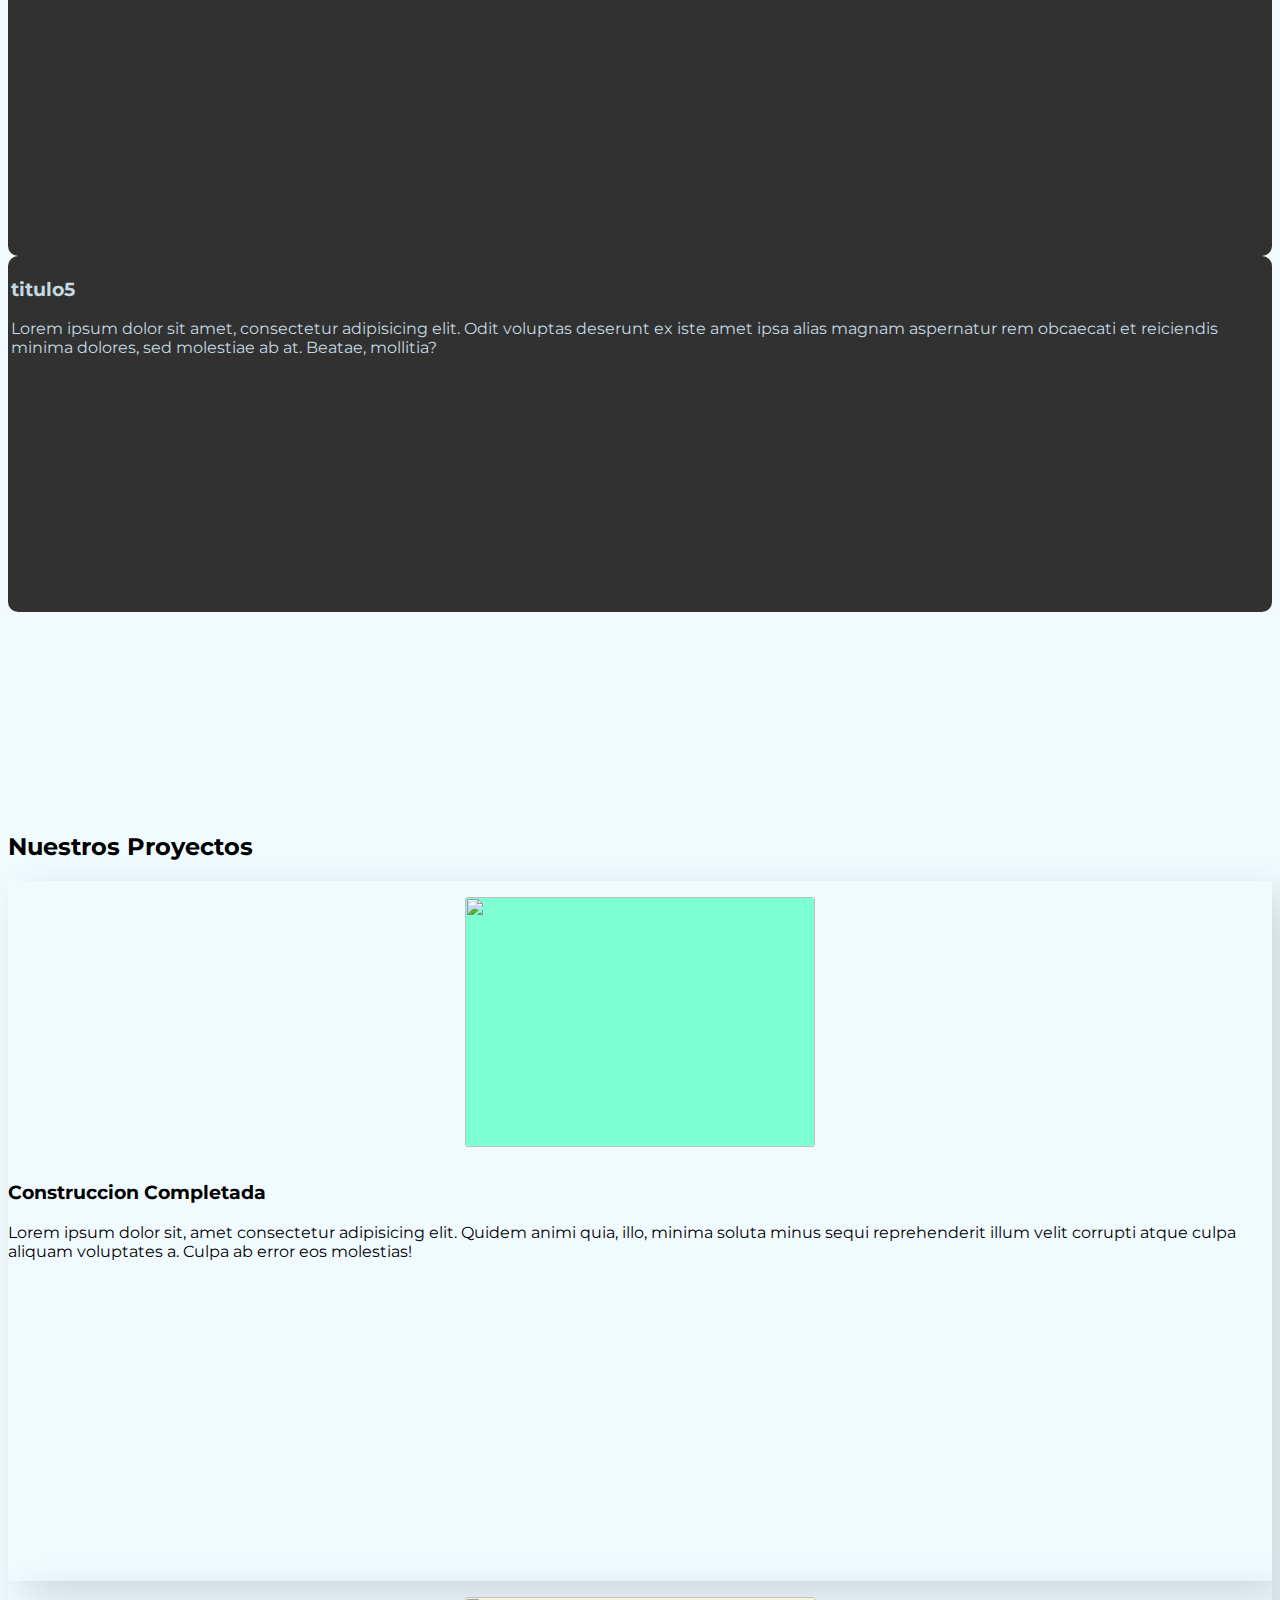
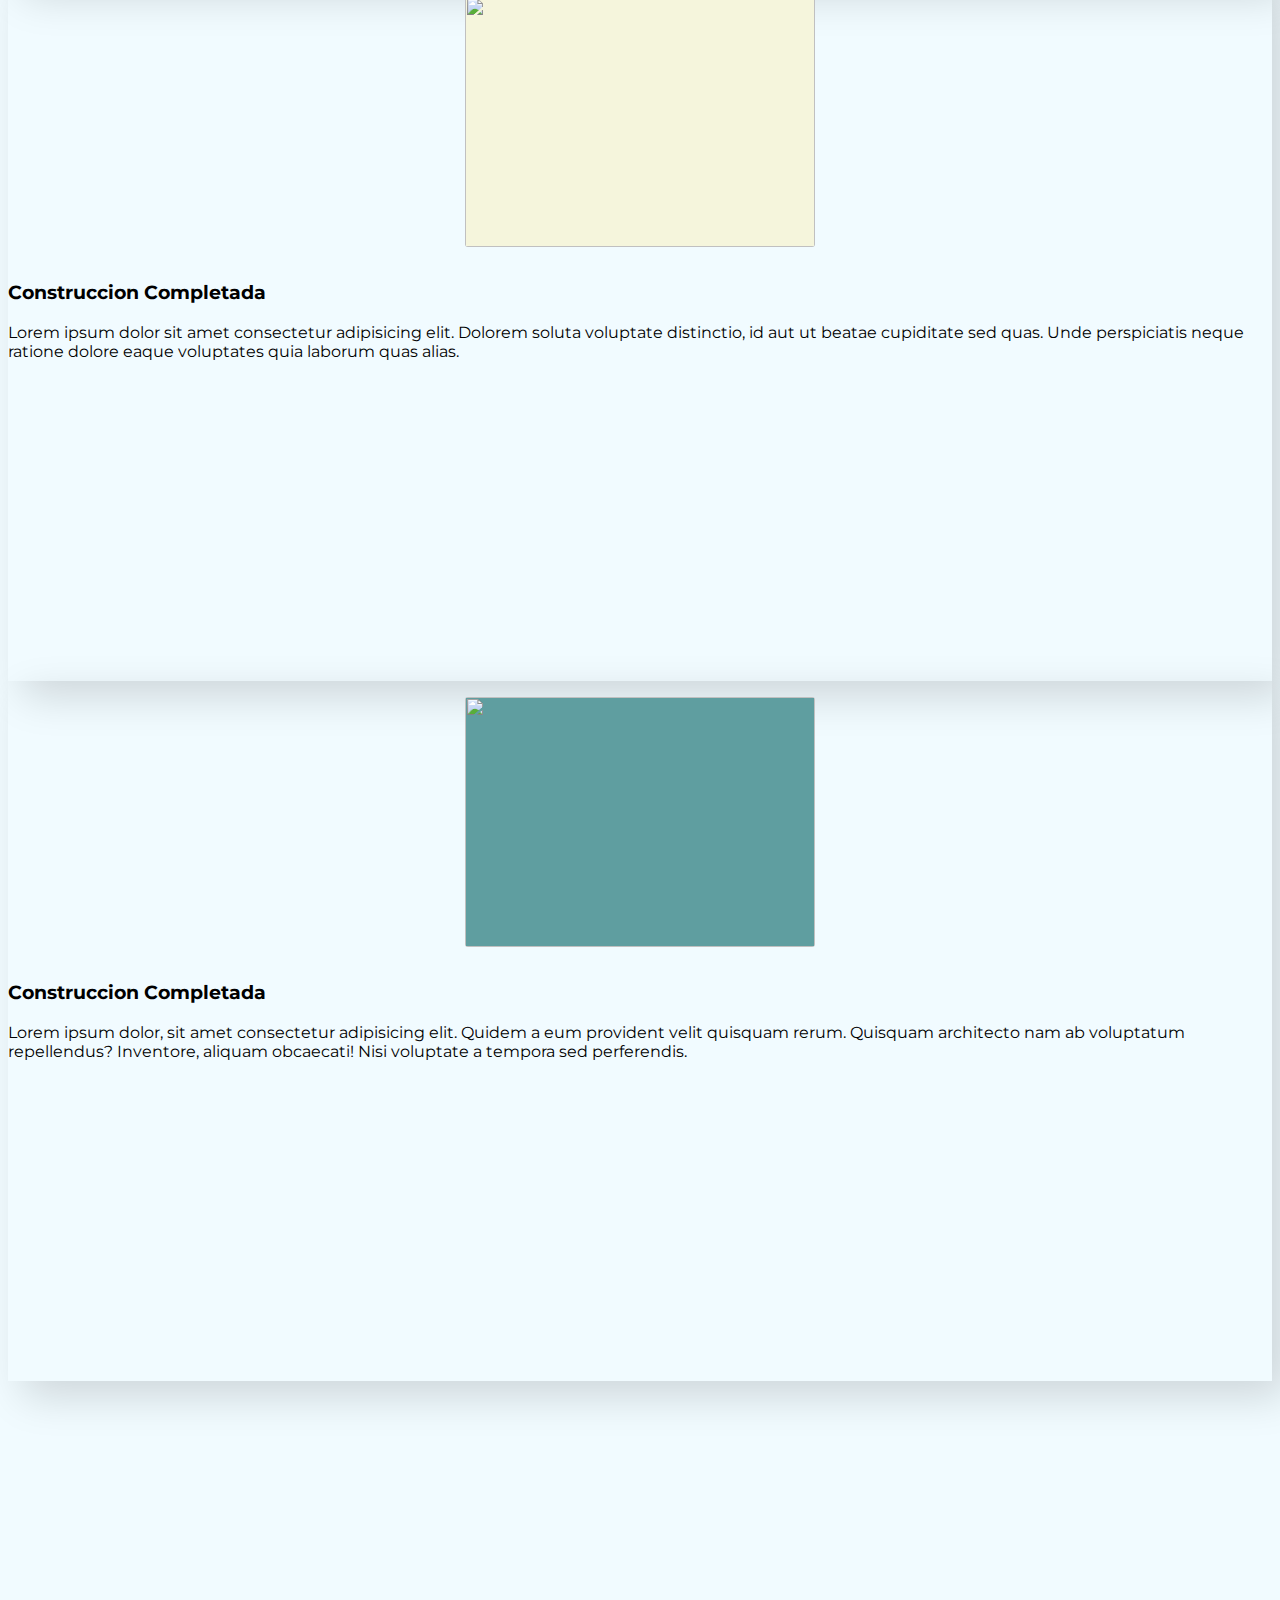
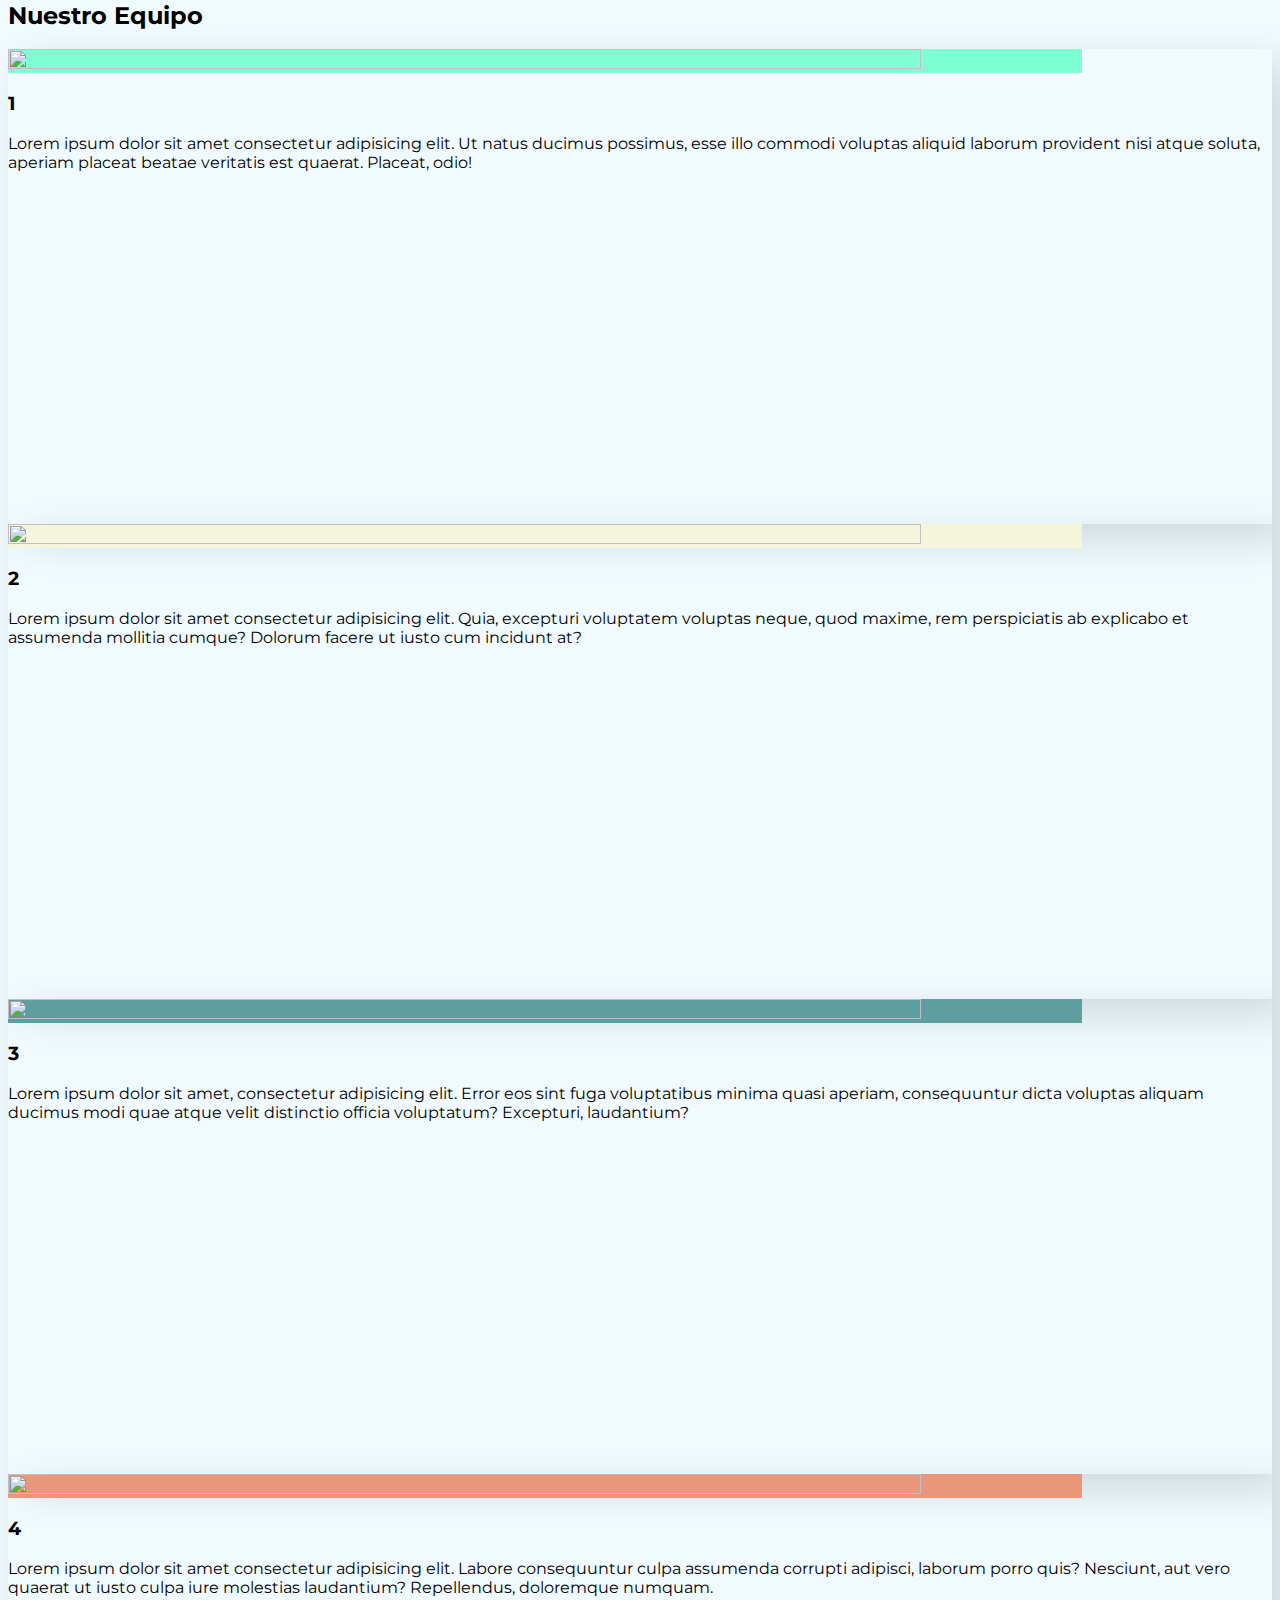
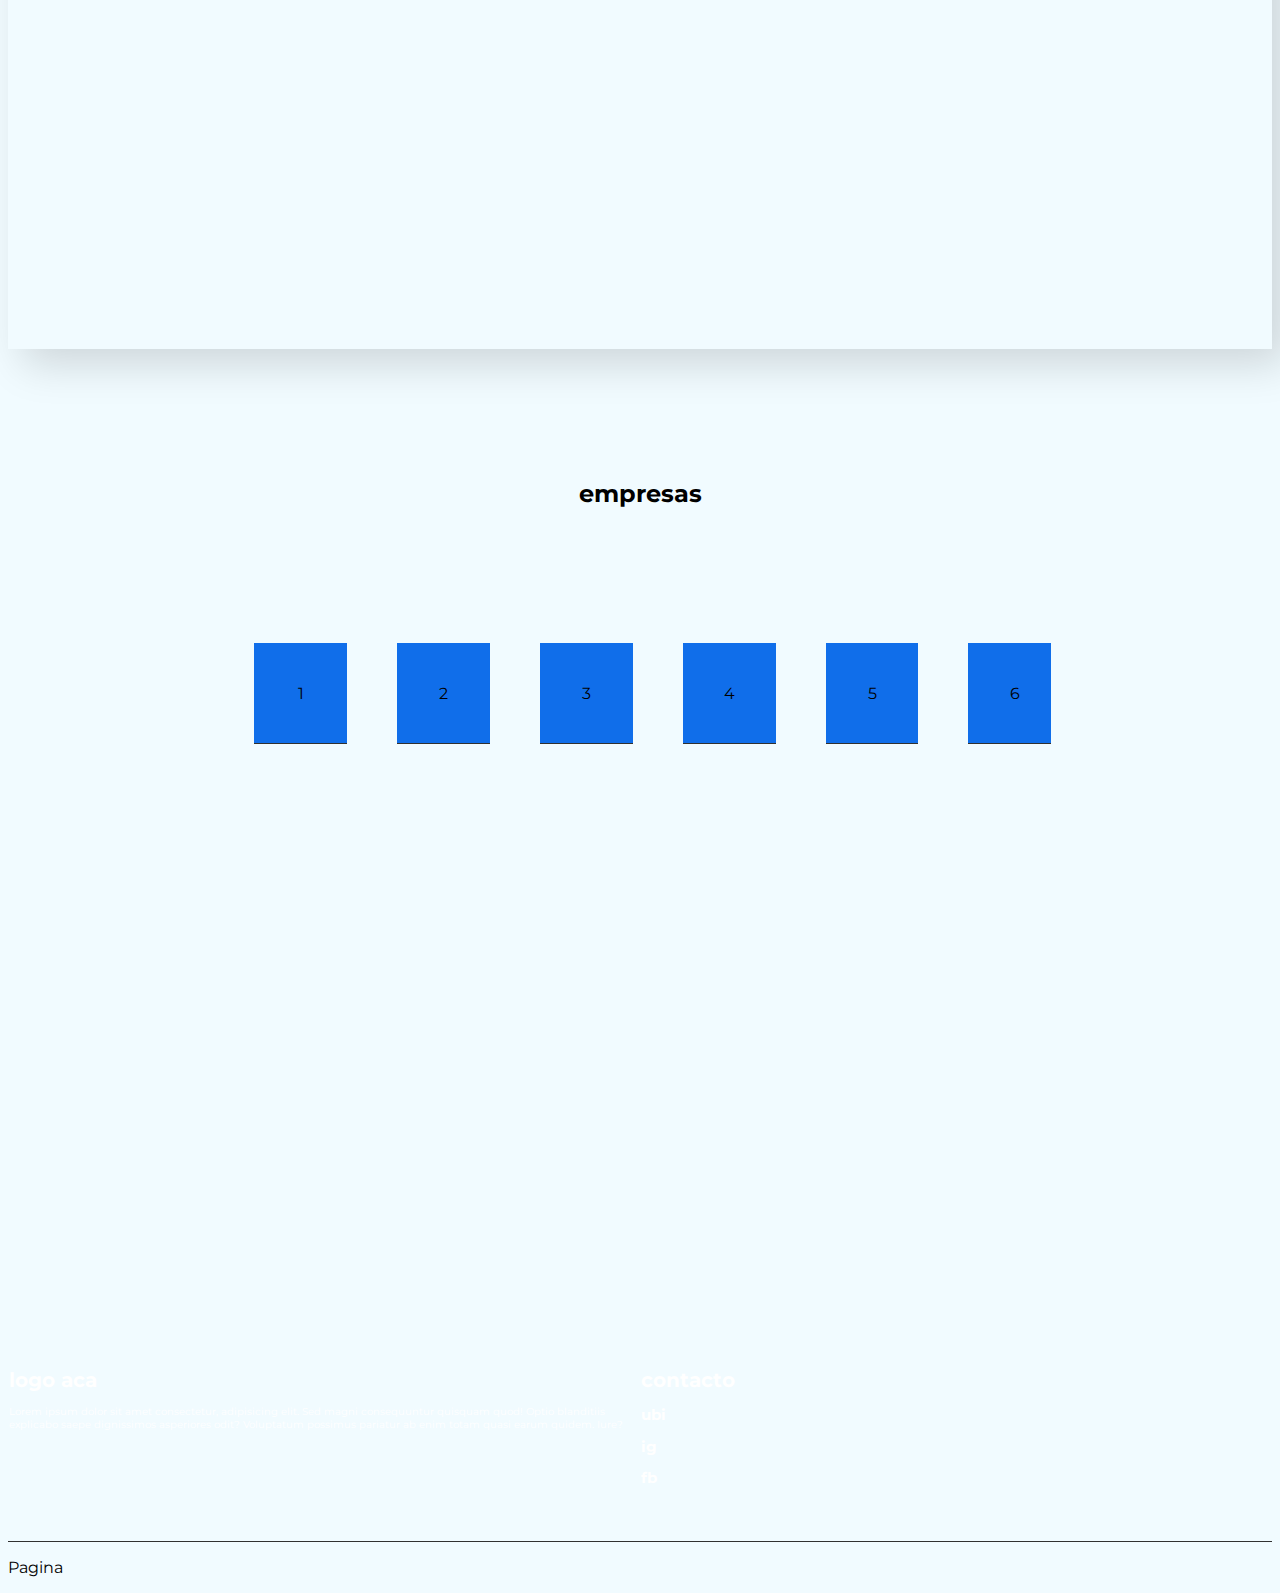
==== commit 419feef0: "foto" ====
--- a/index.html
+++ b/index.html
@@ -97,6 +97,9 @@
 		<!-- fin seccion uno -->
 		<!-- comienzo seccion 2-->
 		<section class="trabajos section-padding" id="trabajos">
+			<div class="parteTitulo">
+				<h4 class="posibleTitulo">Posible titulo</h4>
+			</div>
 			<div class="partes">
 				<div class="parte">
 					<div class="parte1">
--- a/estilos.css
+++ b/estilos.css
@@ -190,9 +190,14 @@
 	}
 }
 /* seciion 2*/
+.posibleTitulo{
+	margin: 10px;
+	color: #c5d9e0;
+}
 .trabajos{
 	height: 90vh;
-	background-color: #106eea;
+	background-image: url(imagenes/valla-estano-galvanizado-azul-forrado-fondo-textura-metal.jpg);
+	background-size: 1000px;
 	padding: 5px;
 	display: flex;
 	justify-content: center;
@@ -298,6 +303,8 @@
 	}
 	.trabajos{
 		height: 200vh;
+		background-color: #106eea;
+		background-image: none;
 	}
 }
 
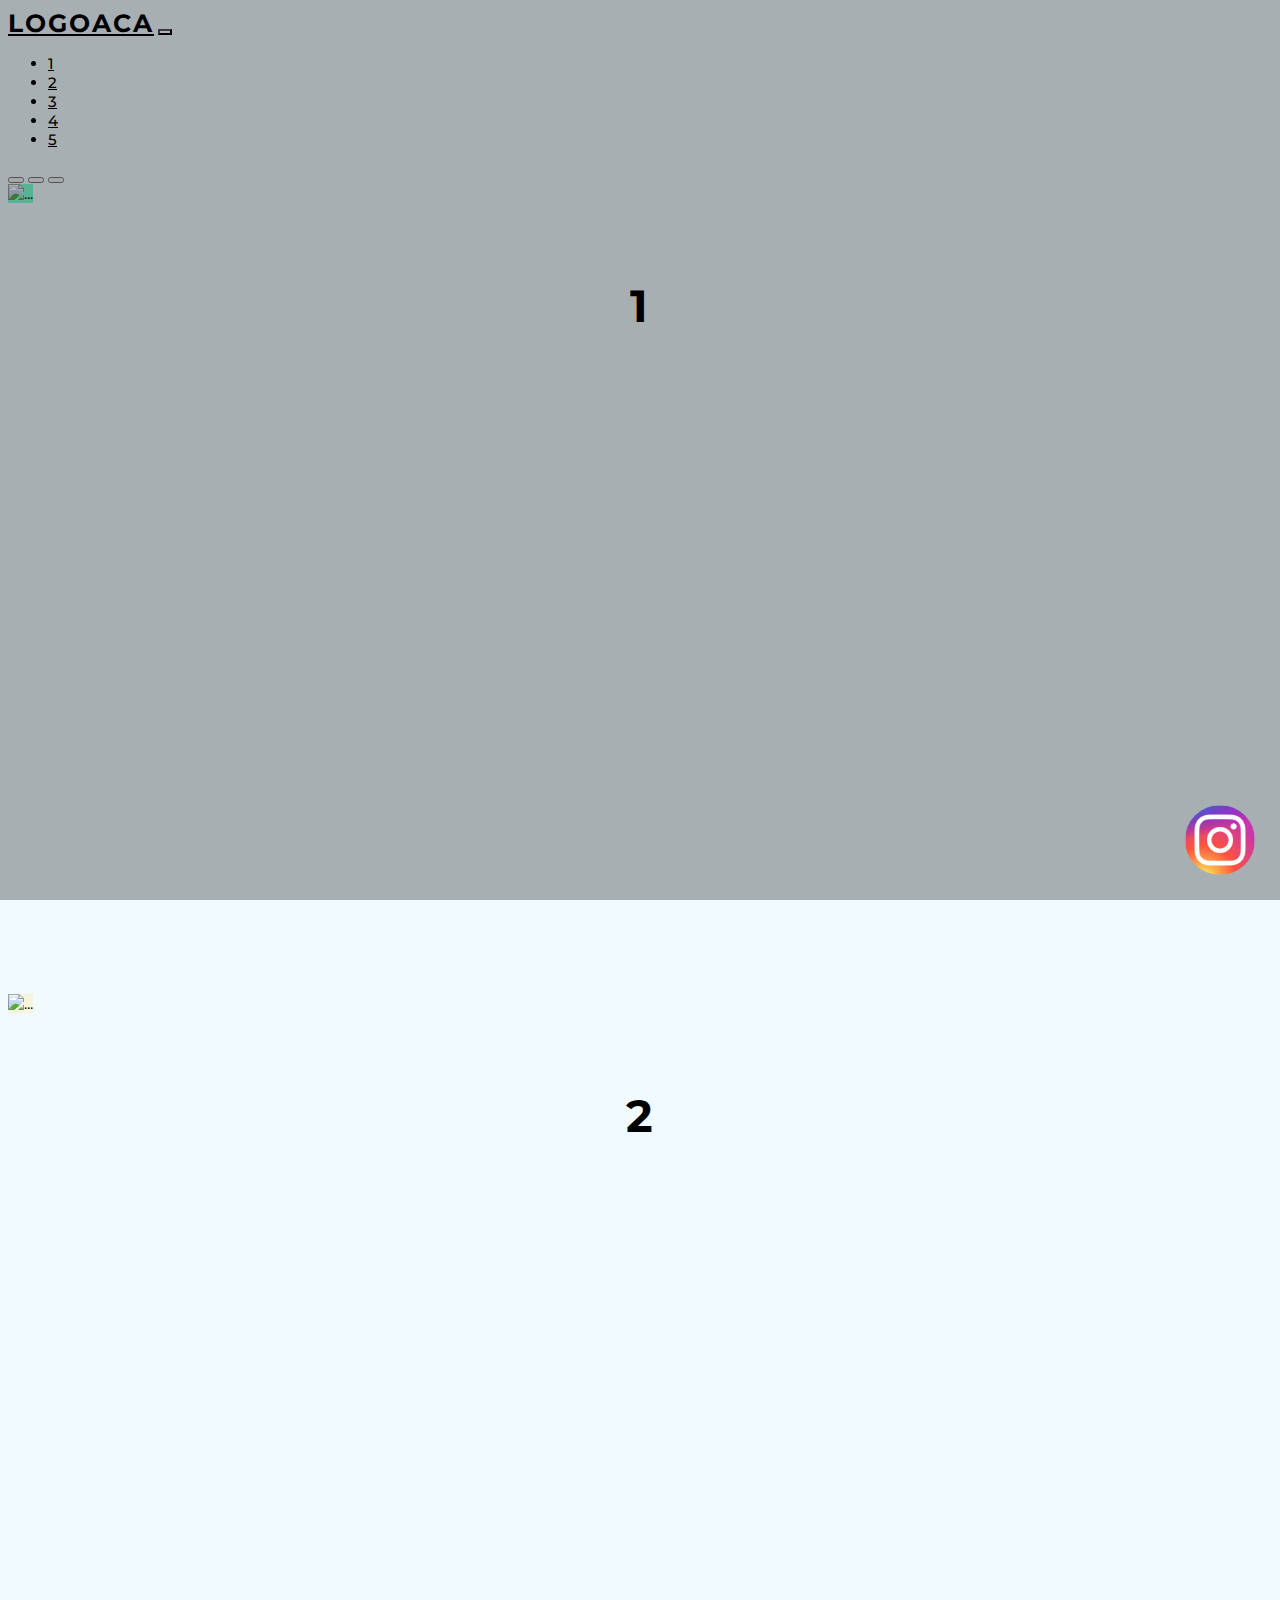
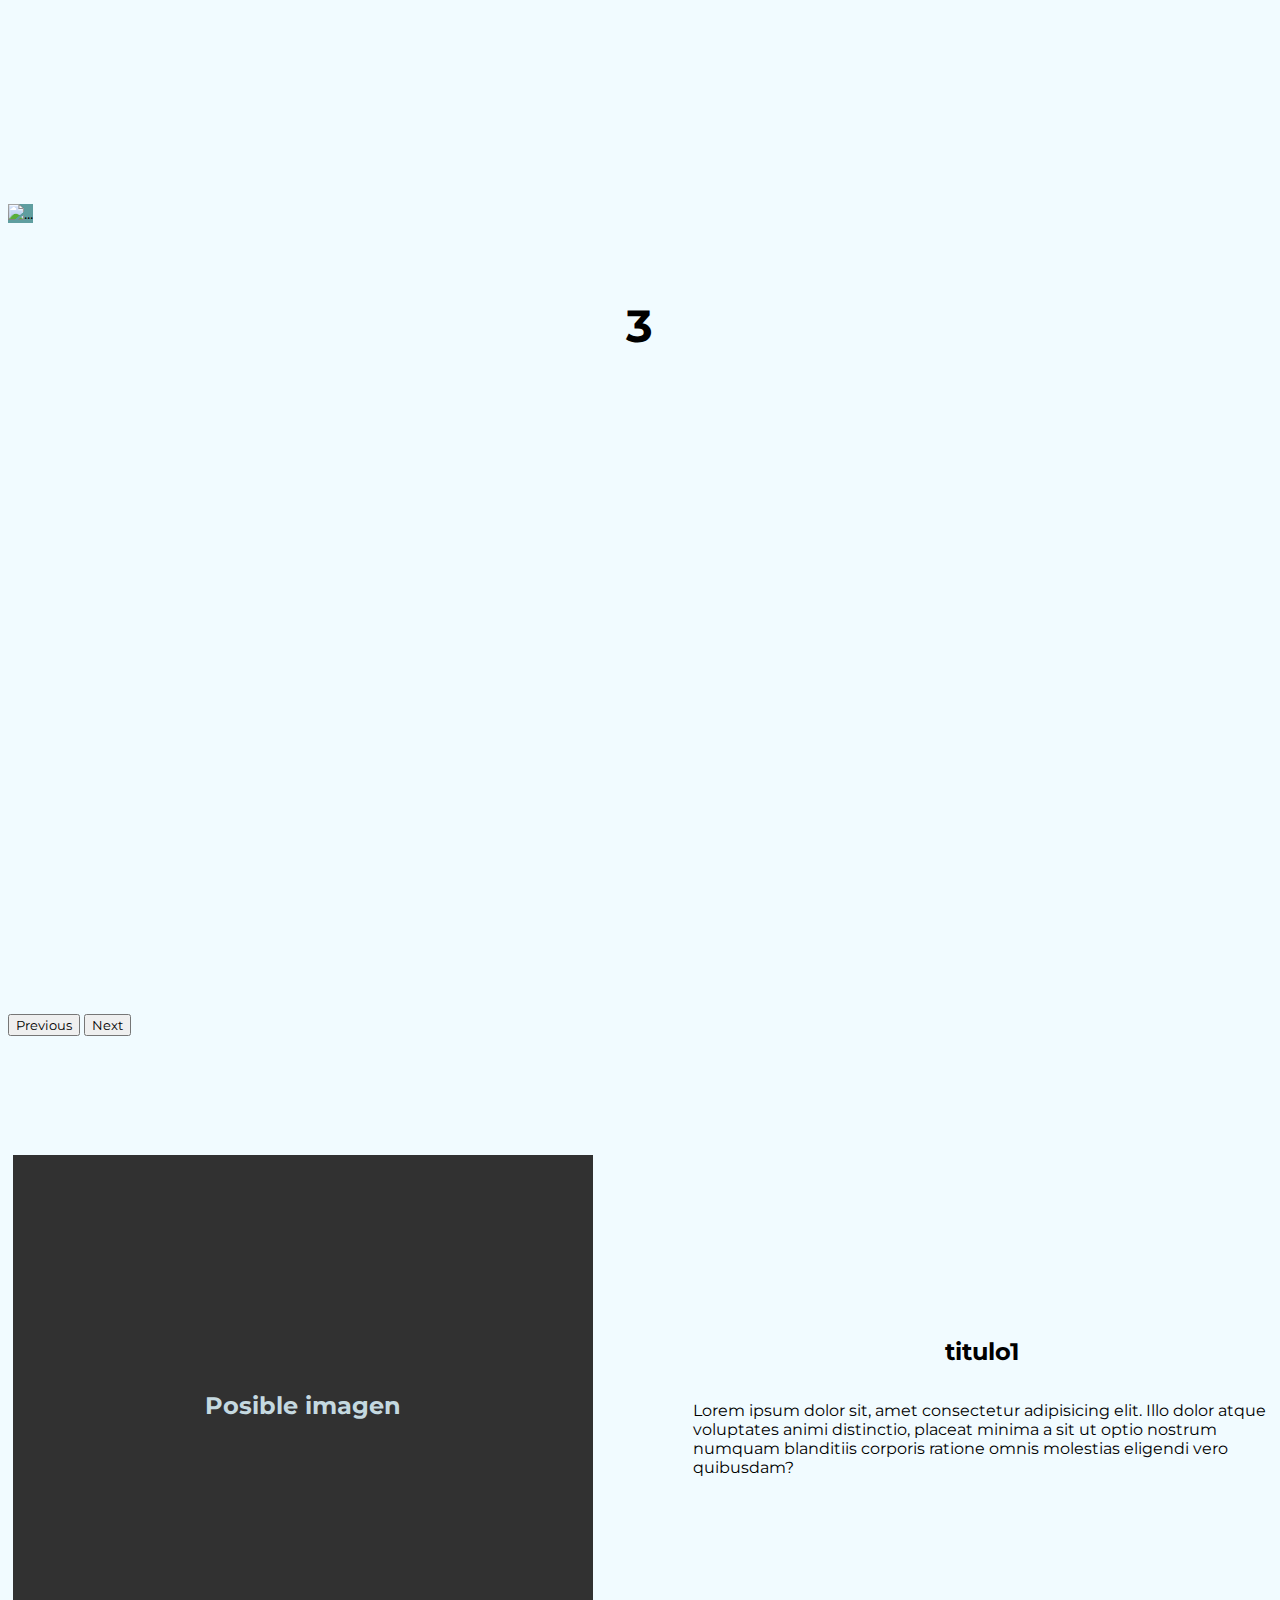
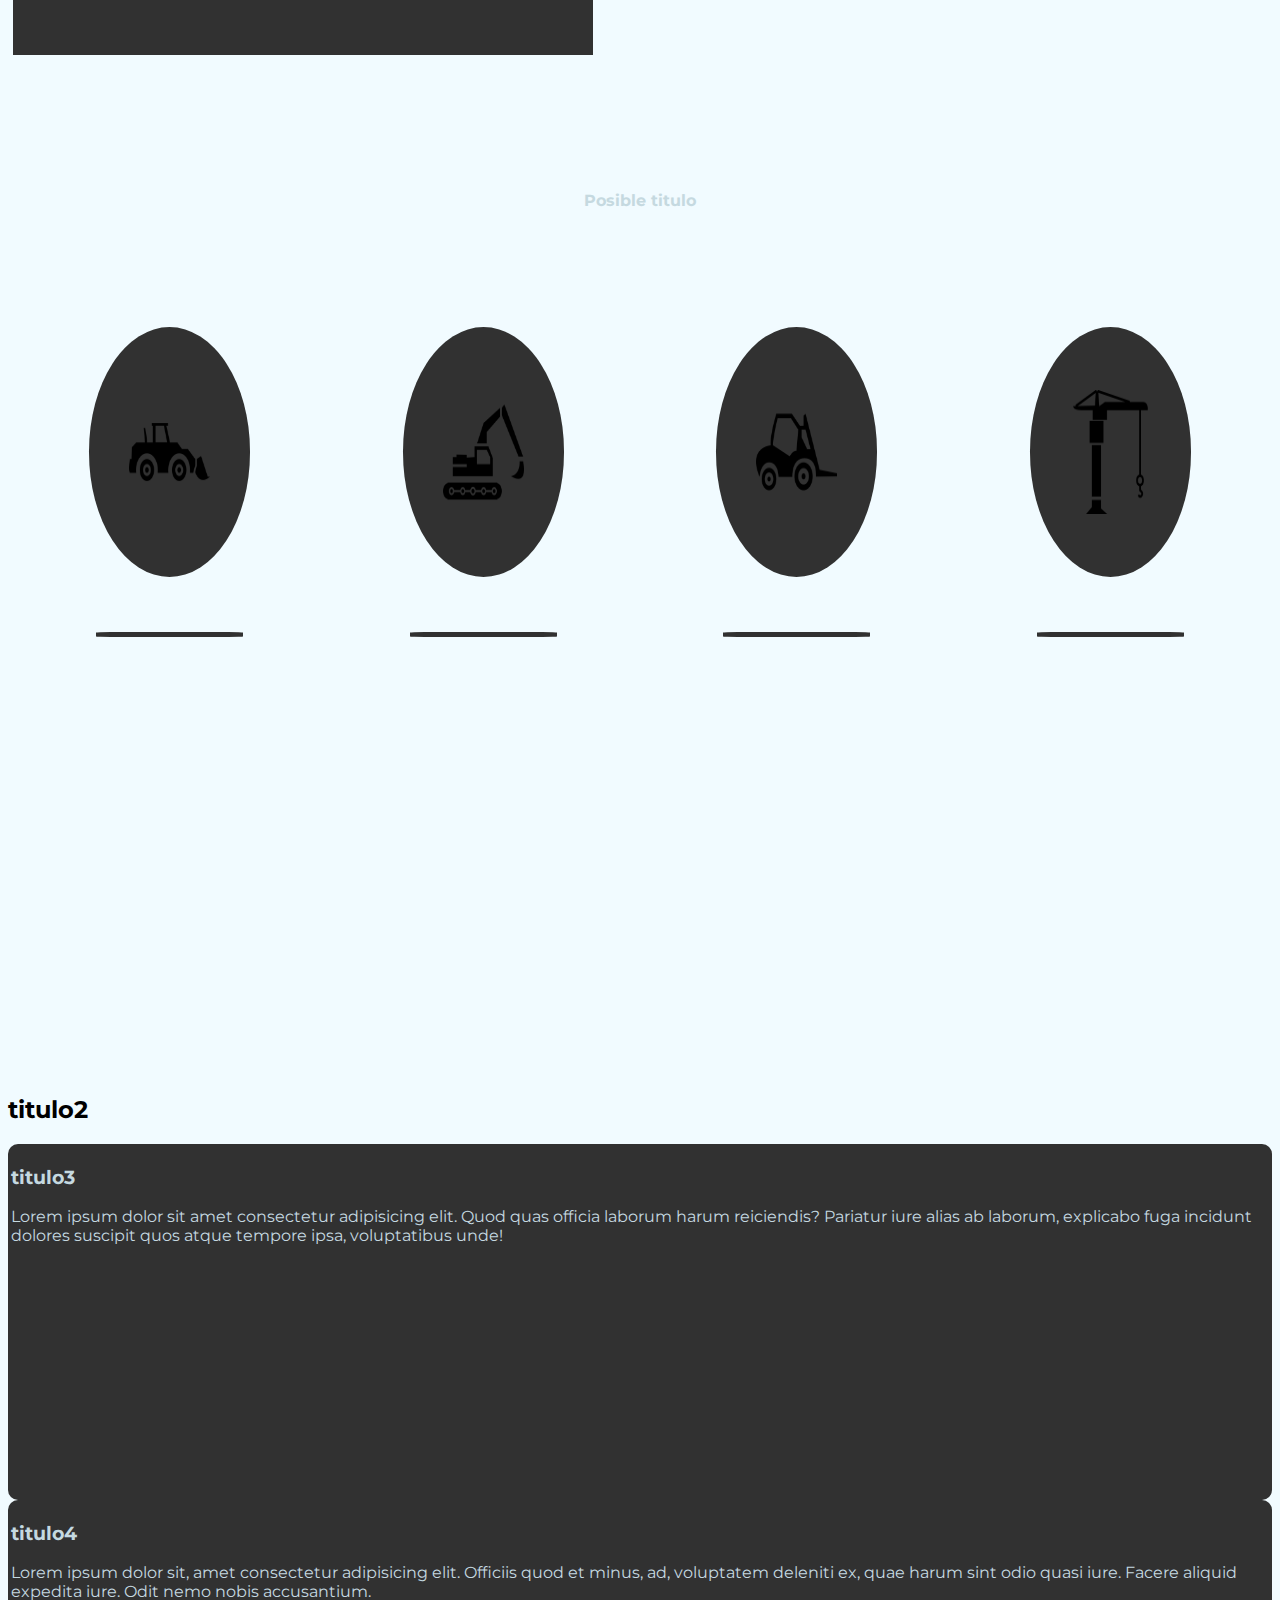
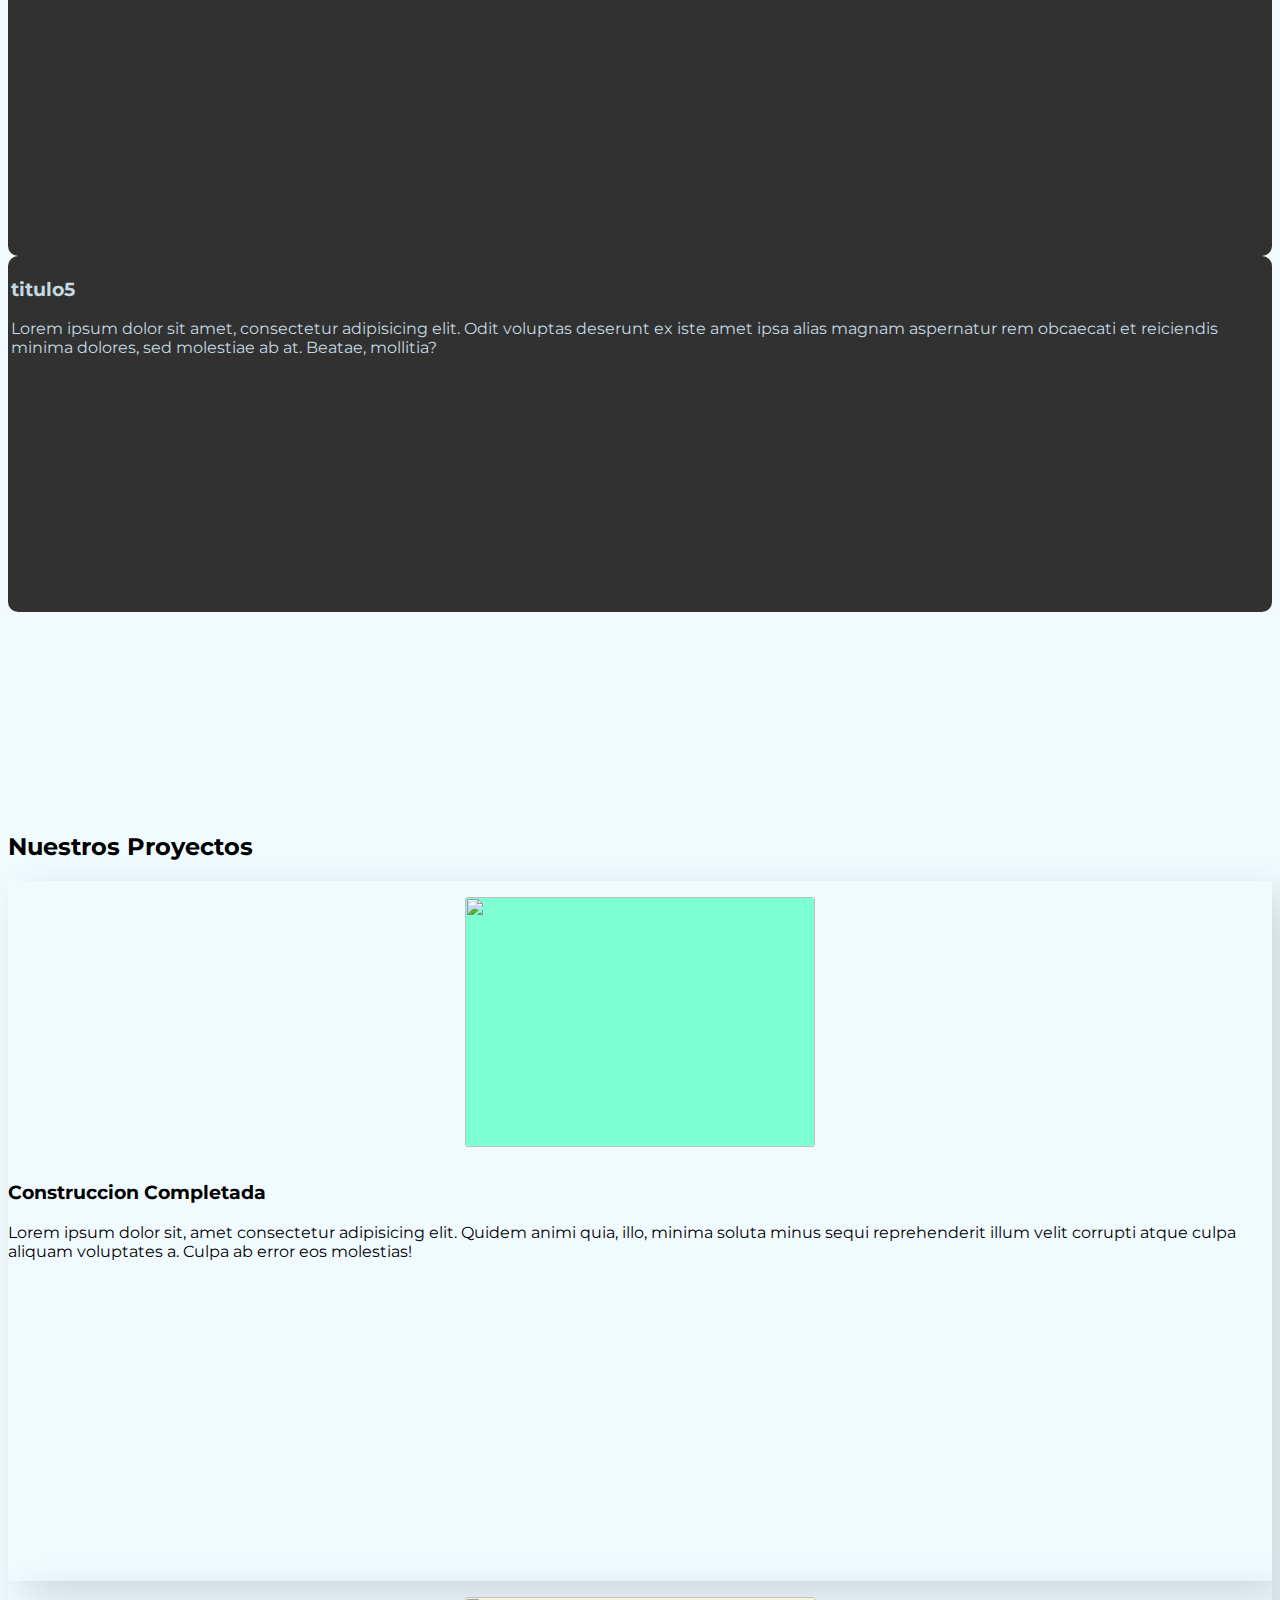
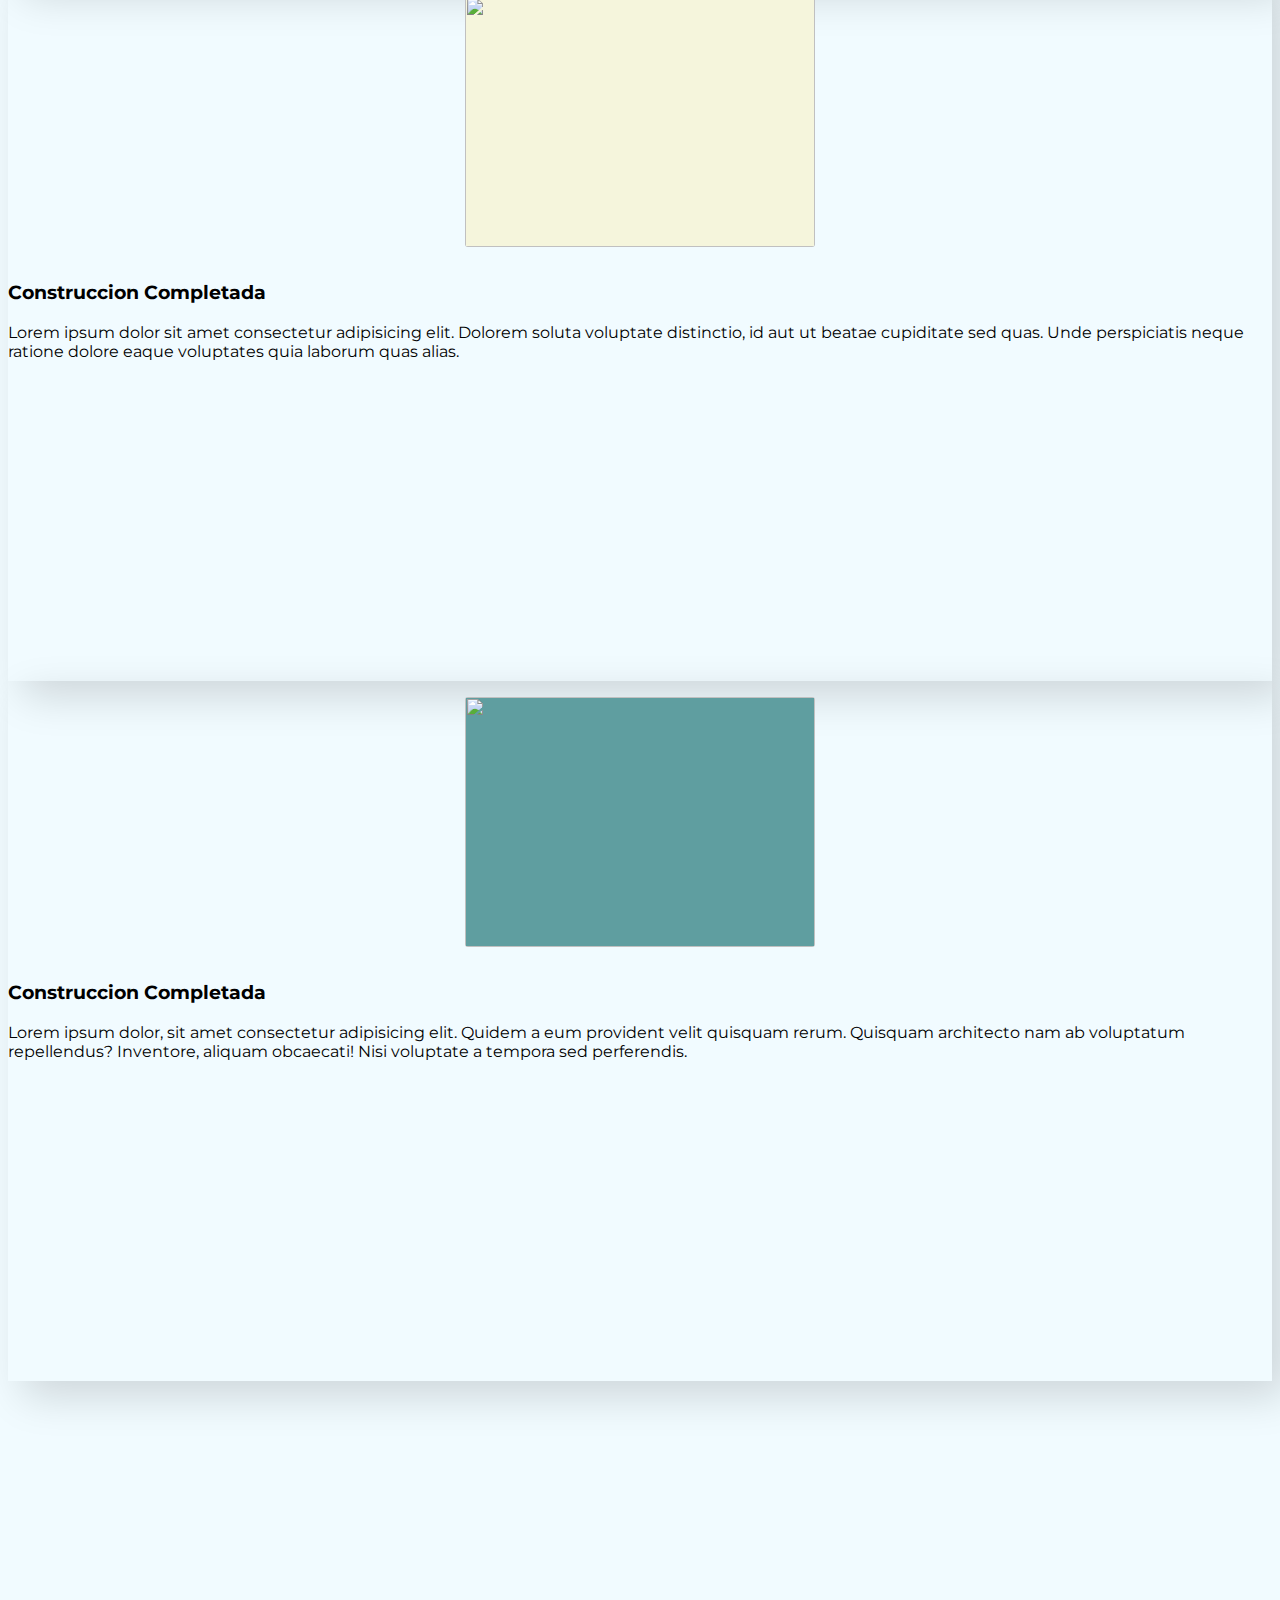
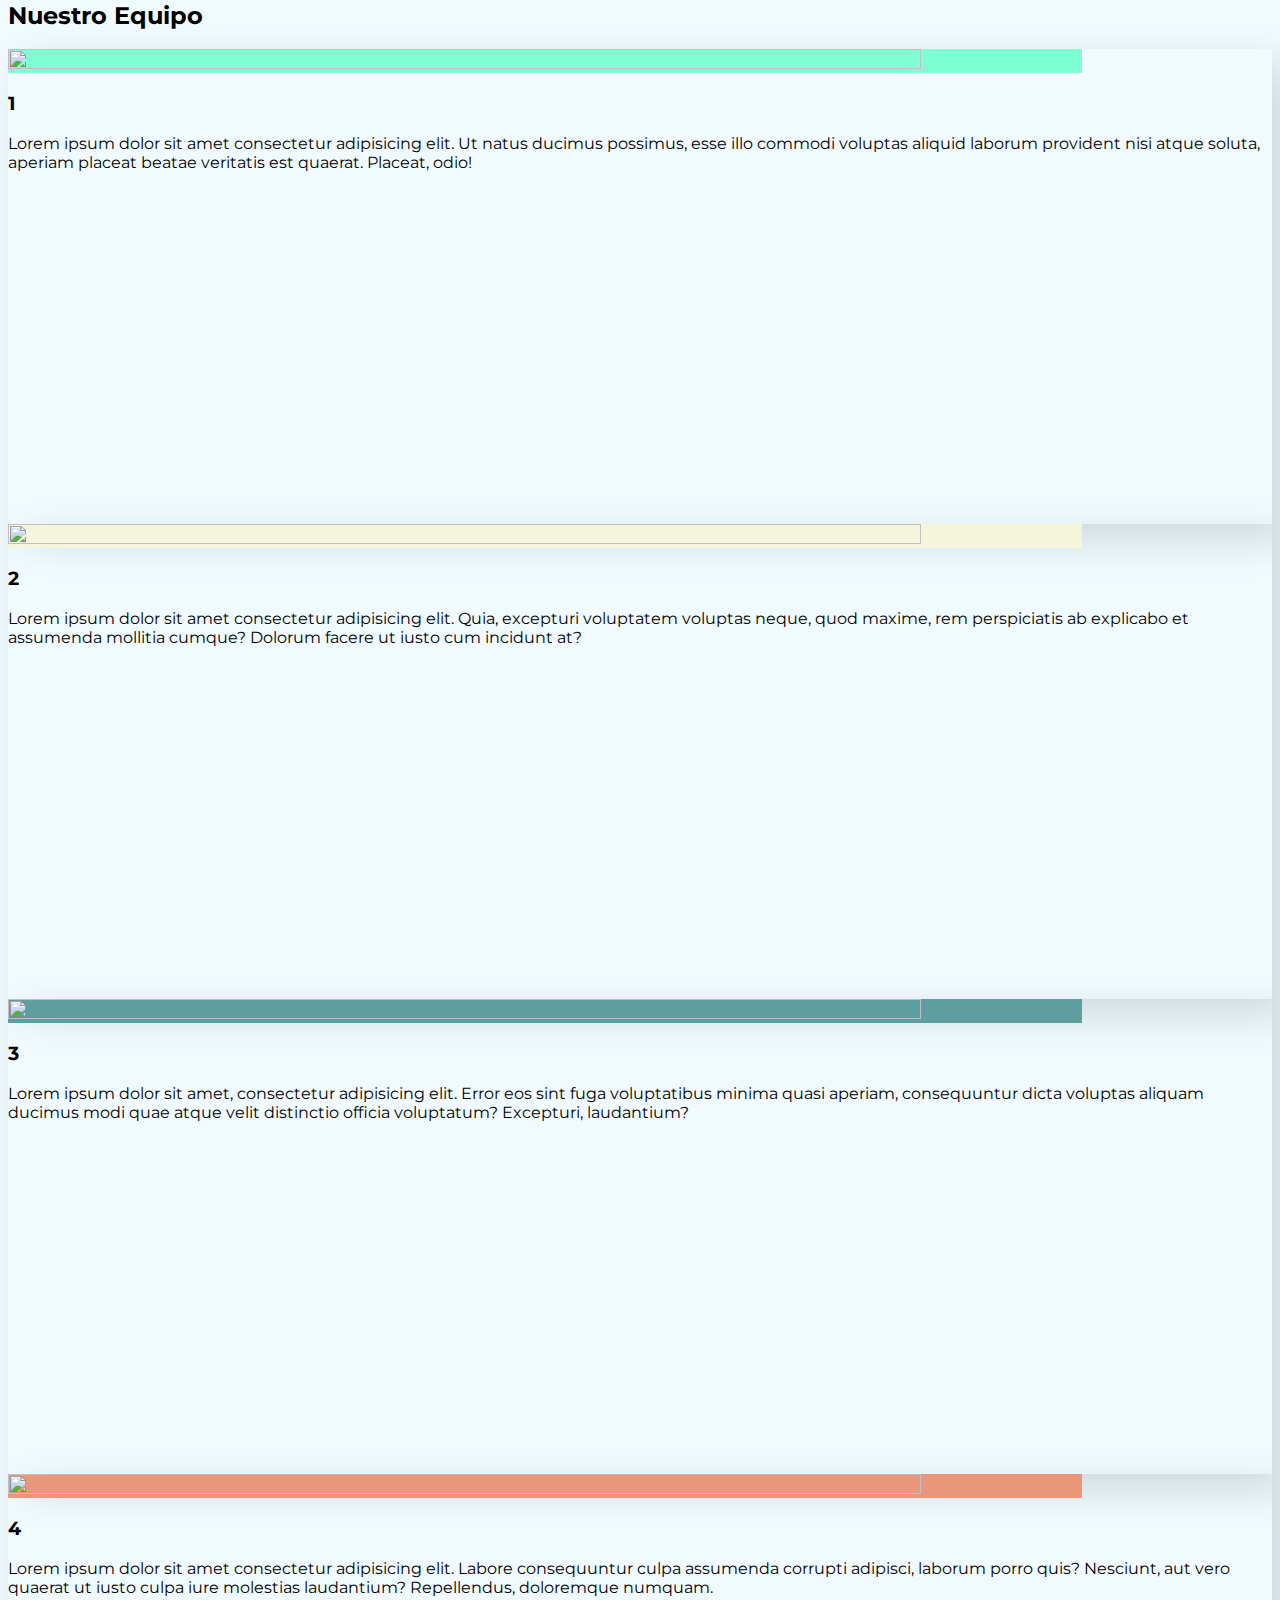
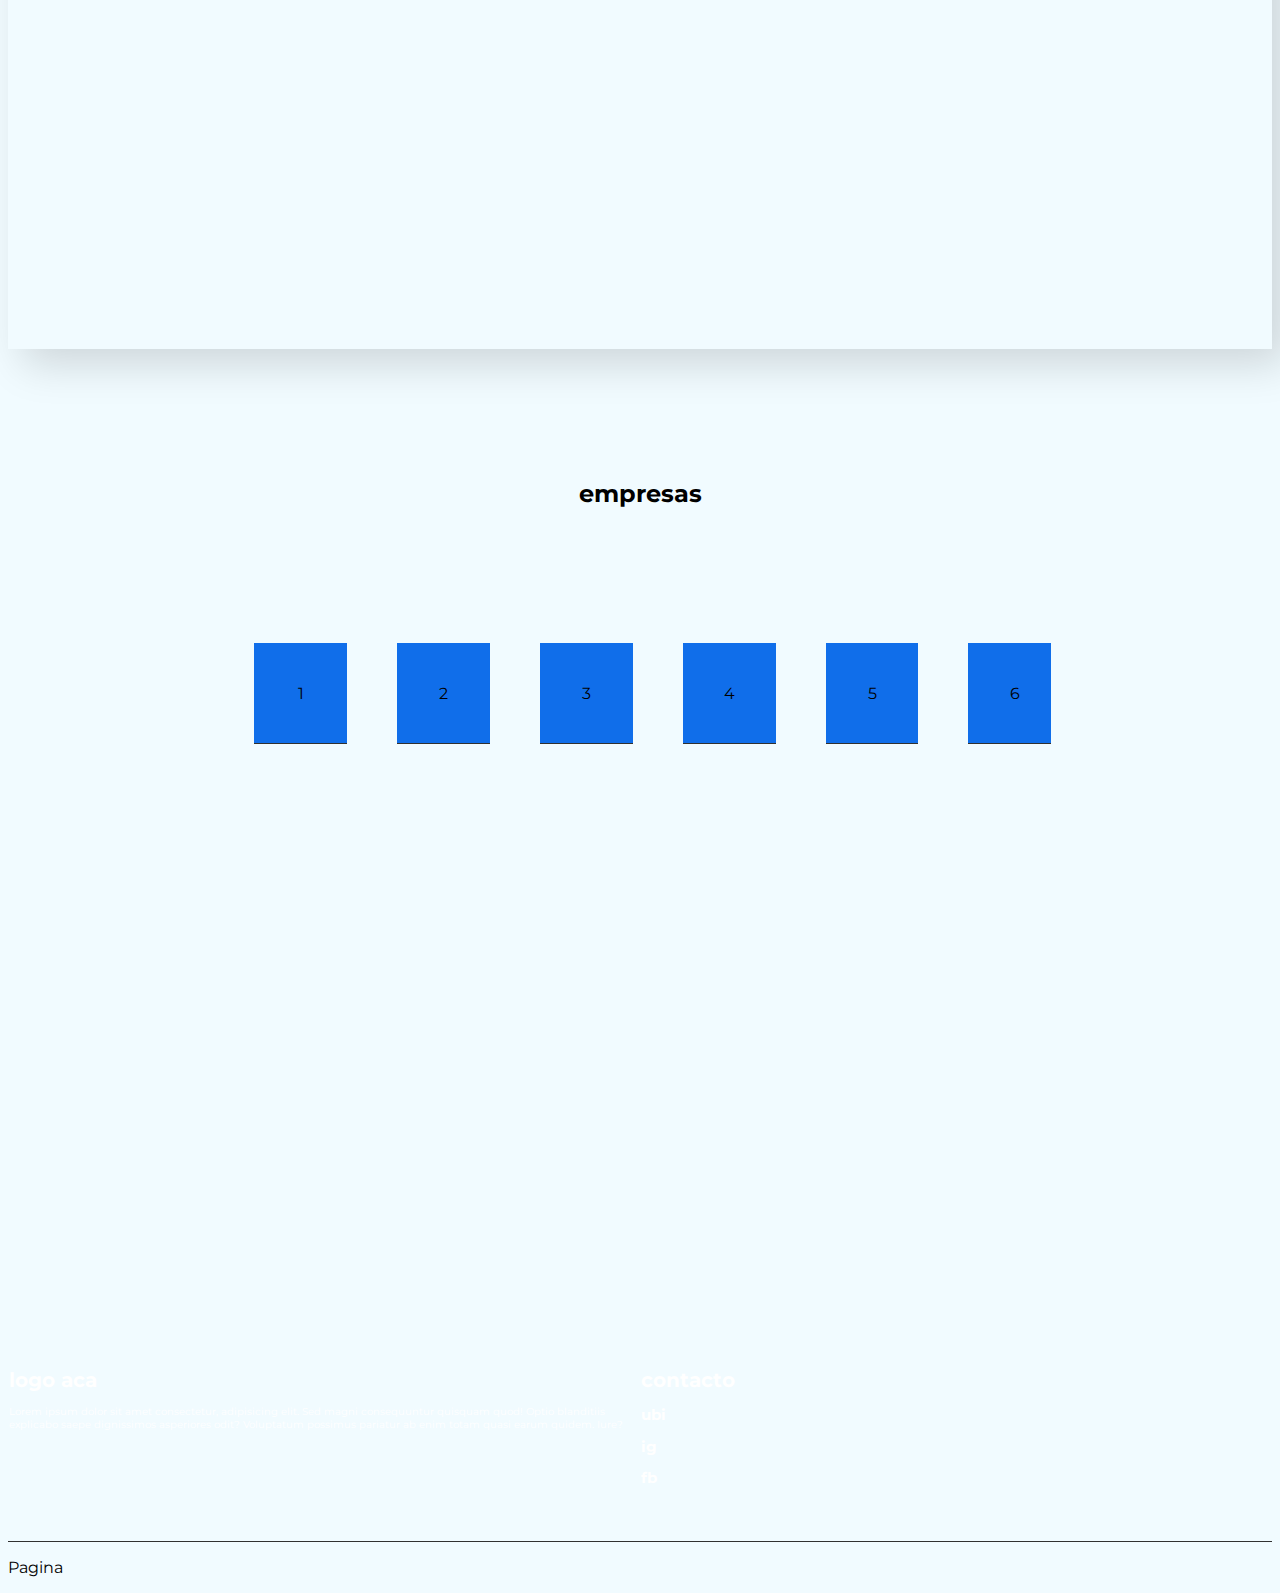
==== commit 67e59c1a: "cel" ====
--- a/index.html
+++ b/index.html
@@ -73,6 +73,7 @@
 				class="carousel-control-next-icon"></span> <span class="visually-hidden">Next</span></button>
 	</div>
 	<main>
+				<a href="https://www.instagram.com/ramirezconstruccionesymontajes/" target="_blank"> <img class="wsp" src="./iconos/Instagram_logo_2016.svg.webp" alt=""></a>
 		<!-- comienzo seccion 1-->
 		<section class="about section-padding" id="nosotros">
 			<div class="container">
--- a/estilos.css
+++ b/estilos.css
@@ -145,6 +145,16 @@
 	}
 }
 /* COMIENZO DE PAGINA */
+.wsp{
+	position: fixed;
+	bottom: 25px;
+	right: 25px;
+	height: 70px;
+	width: 70px;
+	z-index: 1;
+	border-radius: 50%;
+	cursor: pointer;
+}
 /* seccion 1*/
 .posible{
 	color: #c5d9e0;
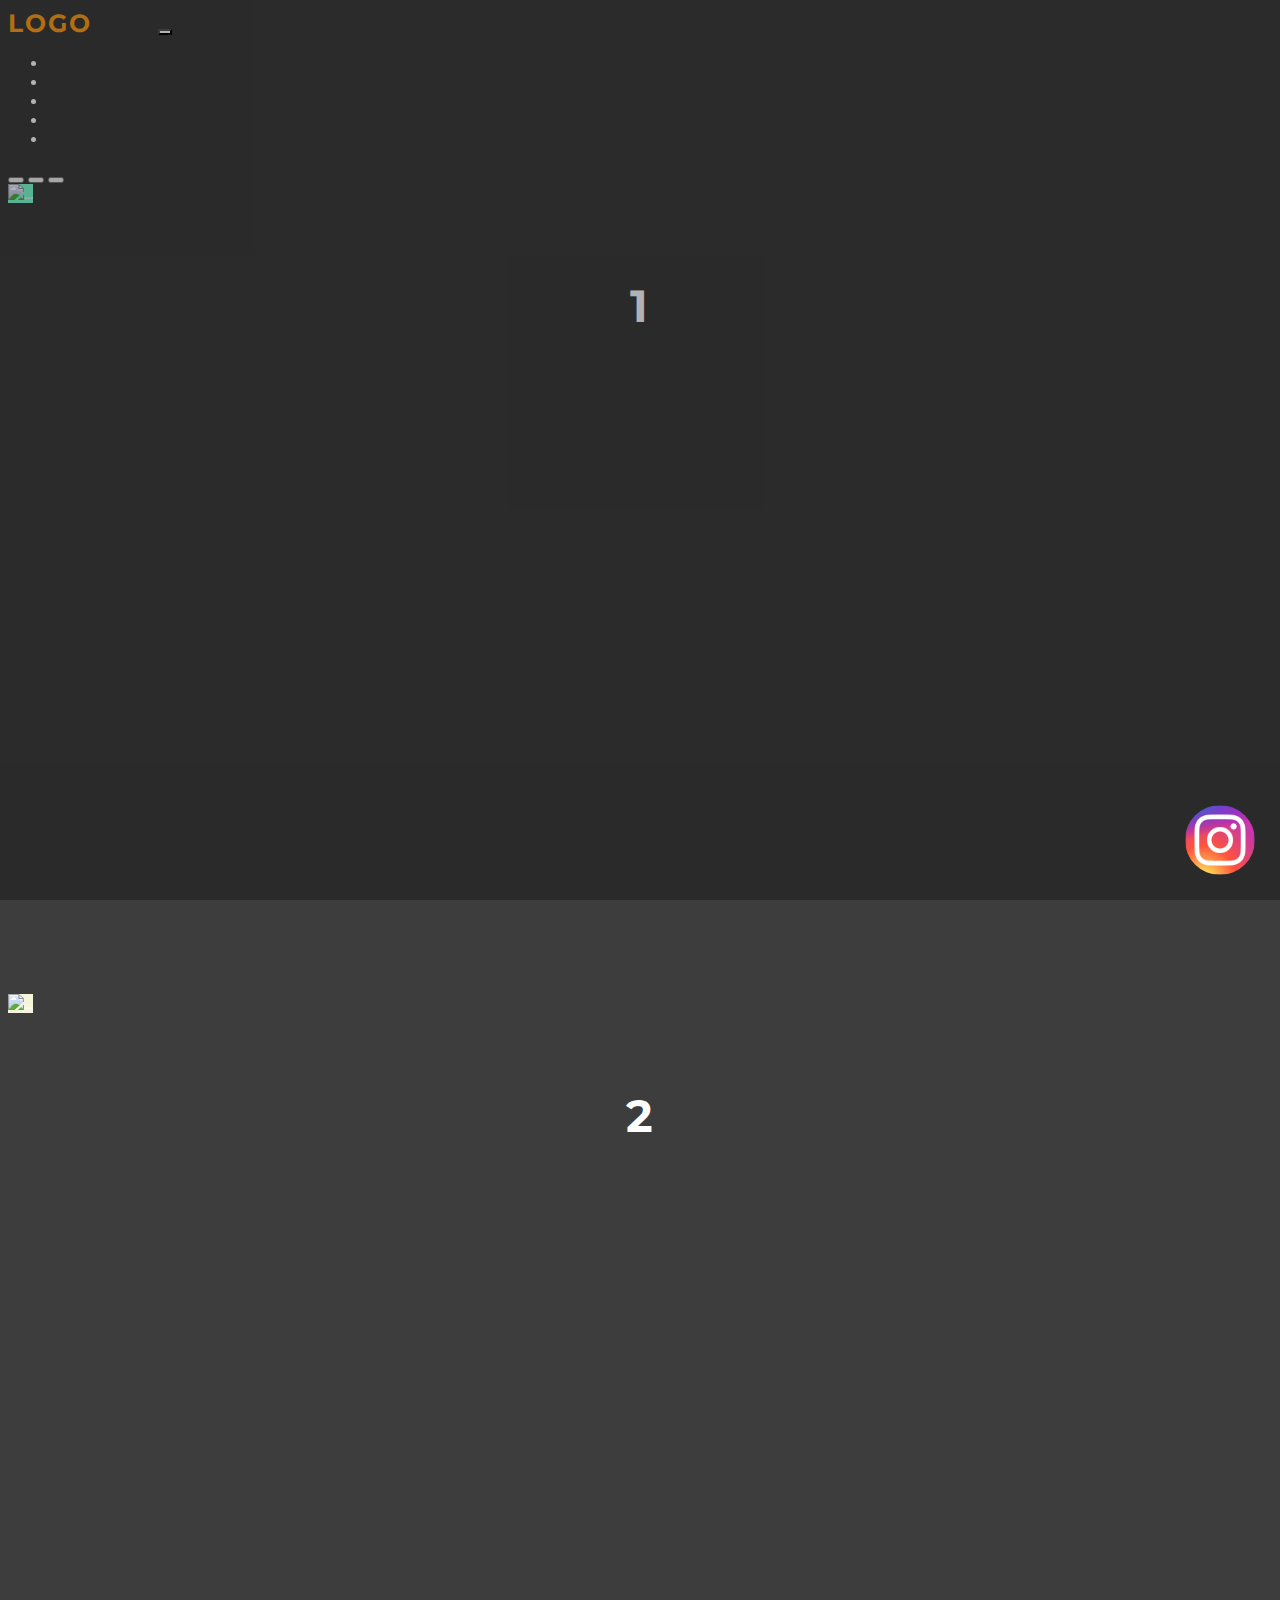
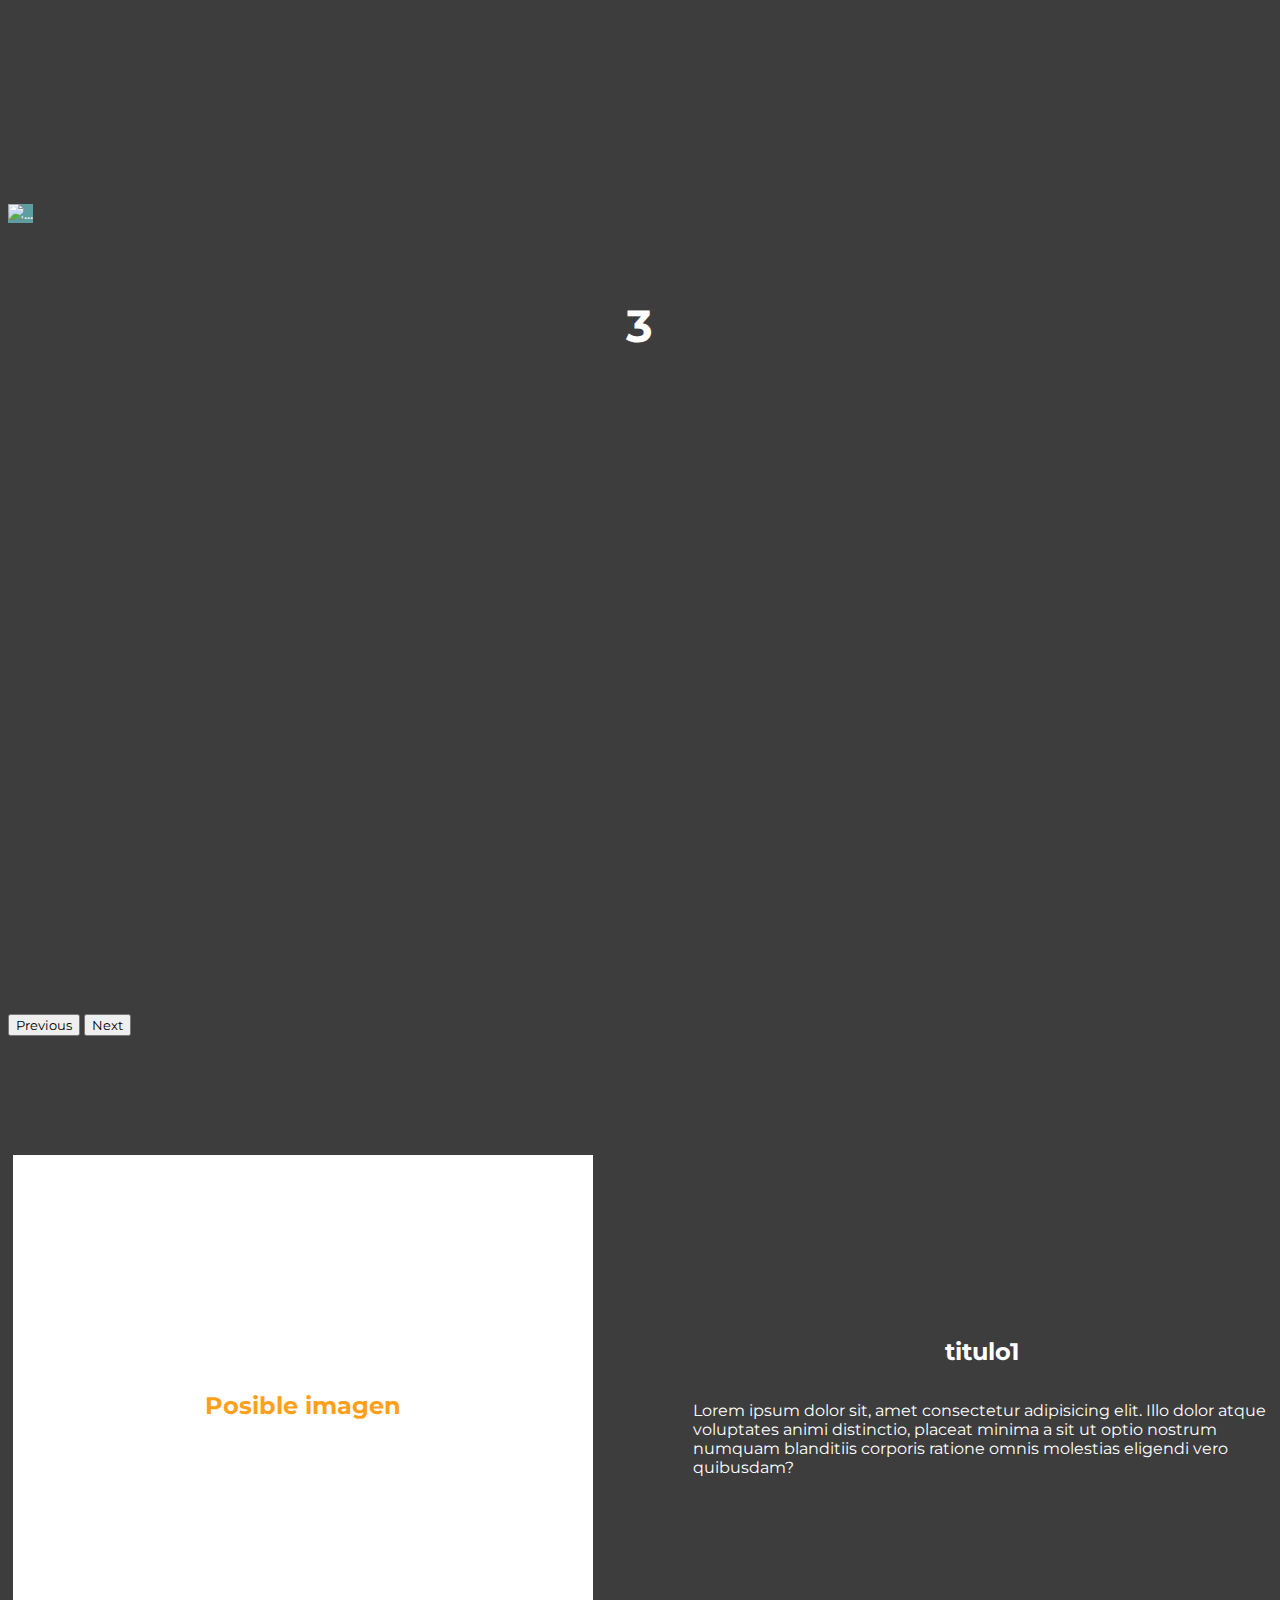
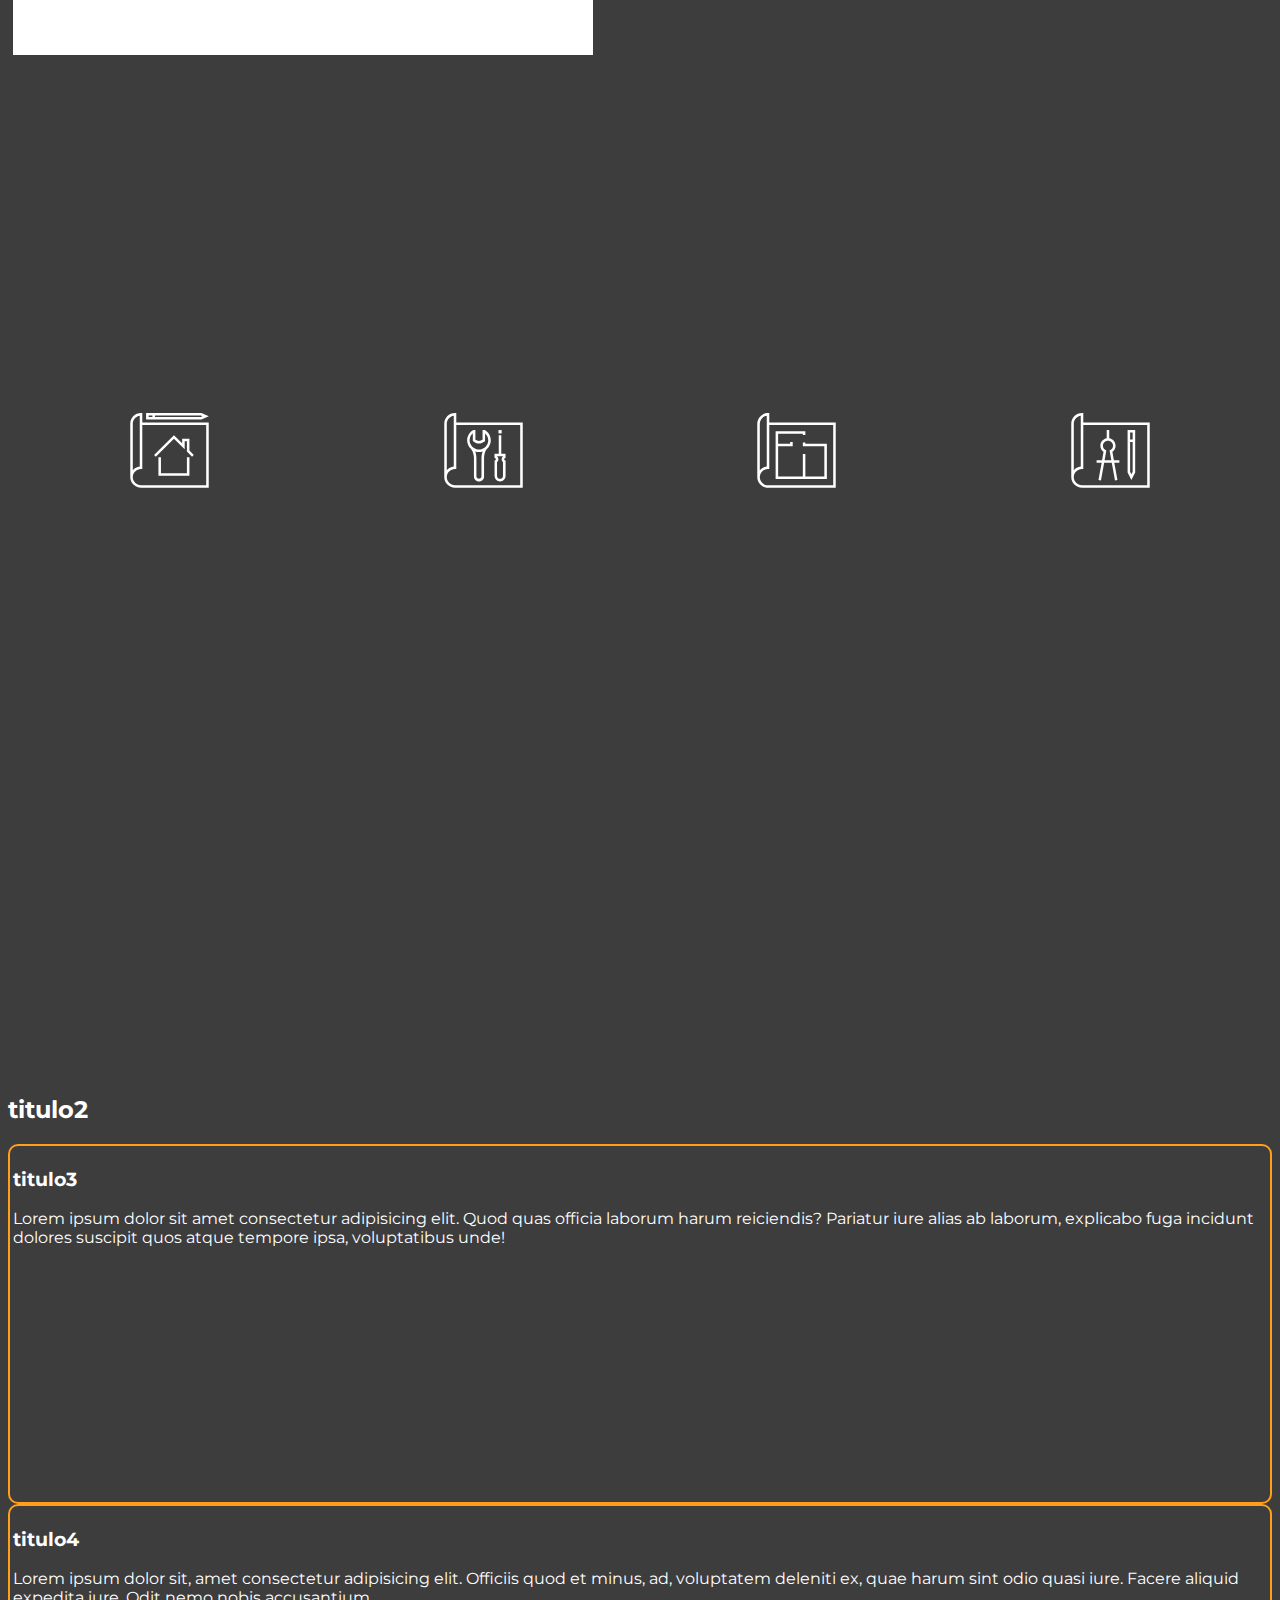
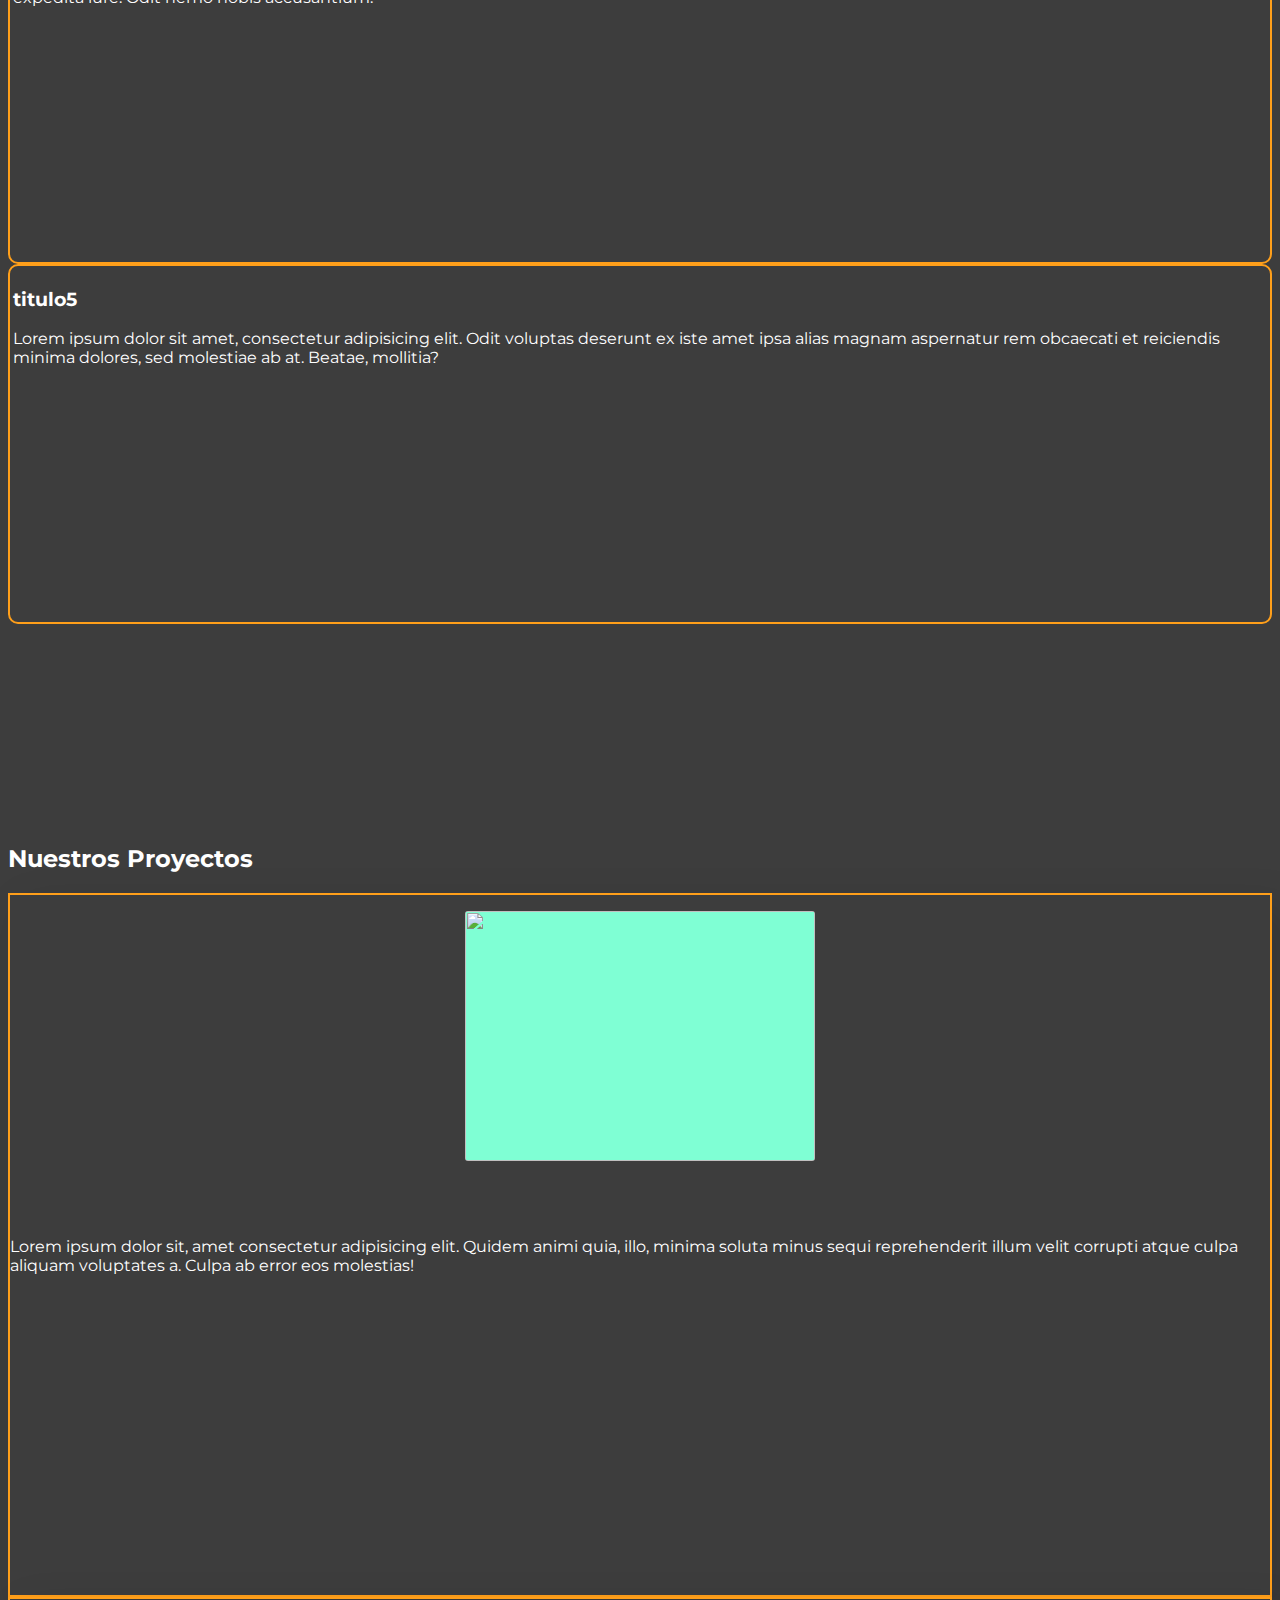
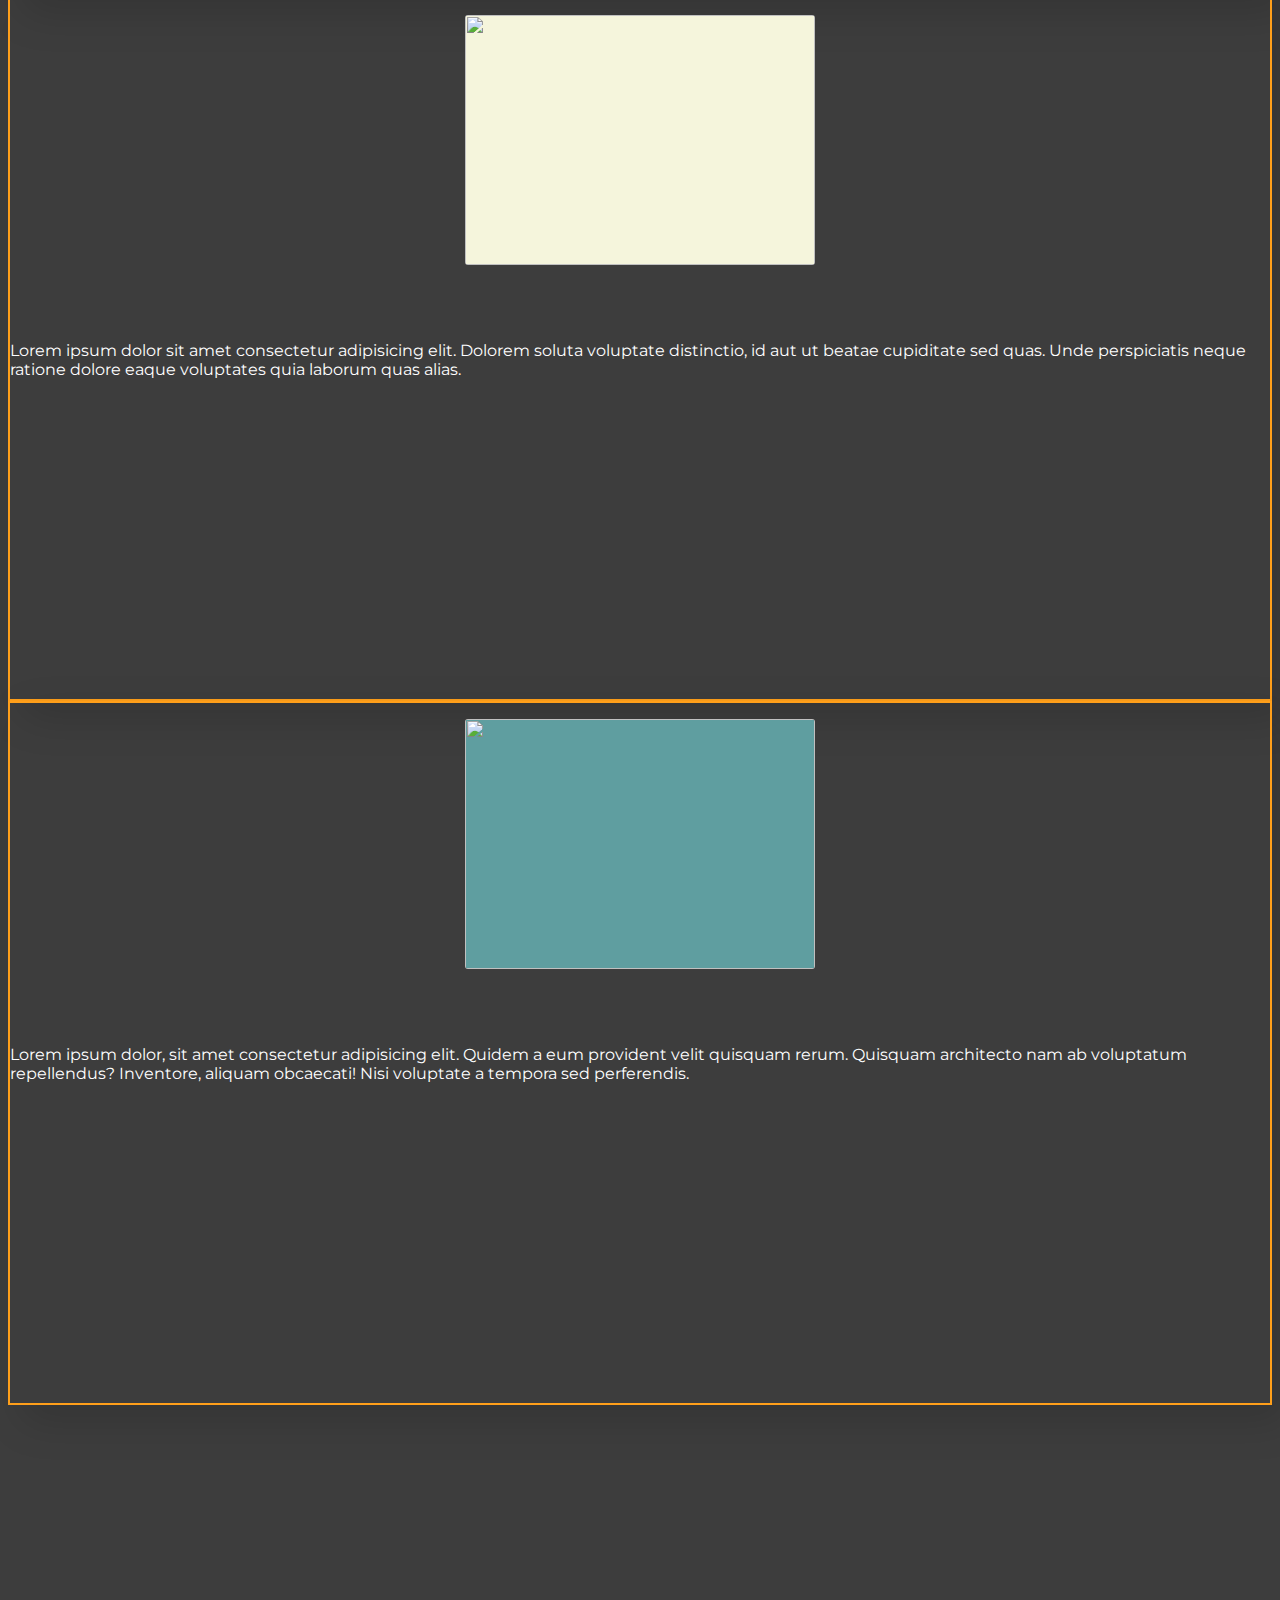
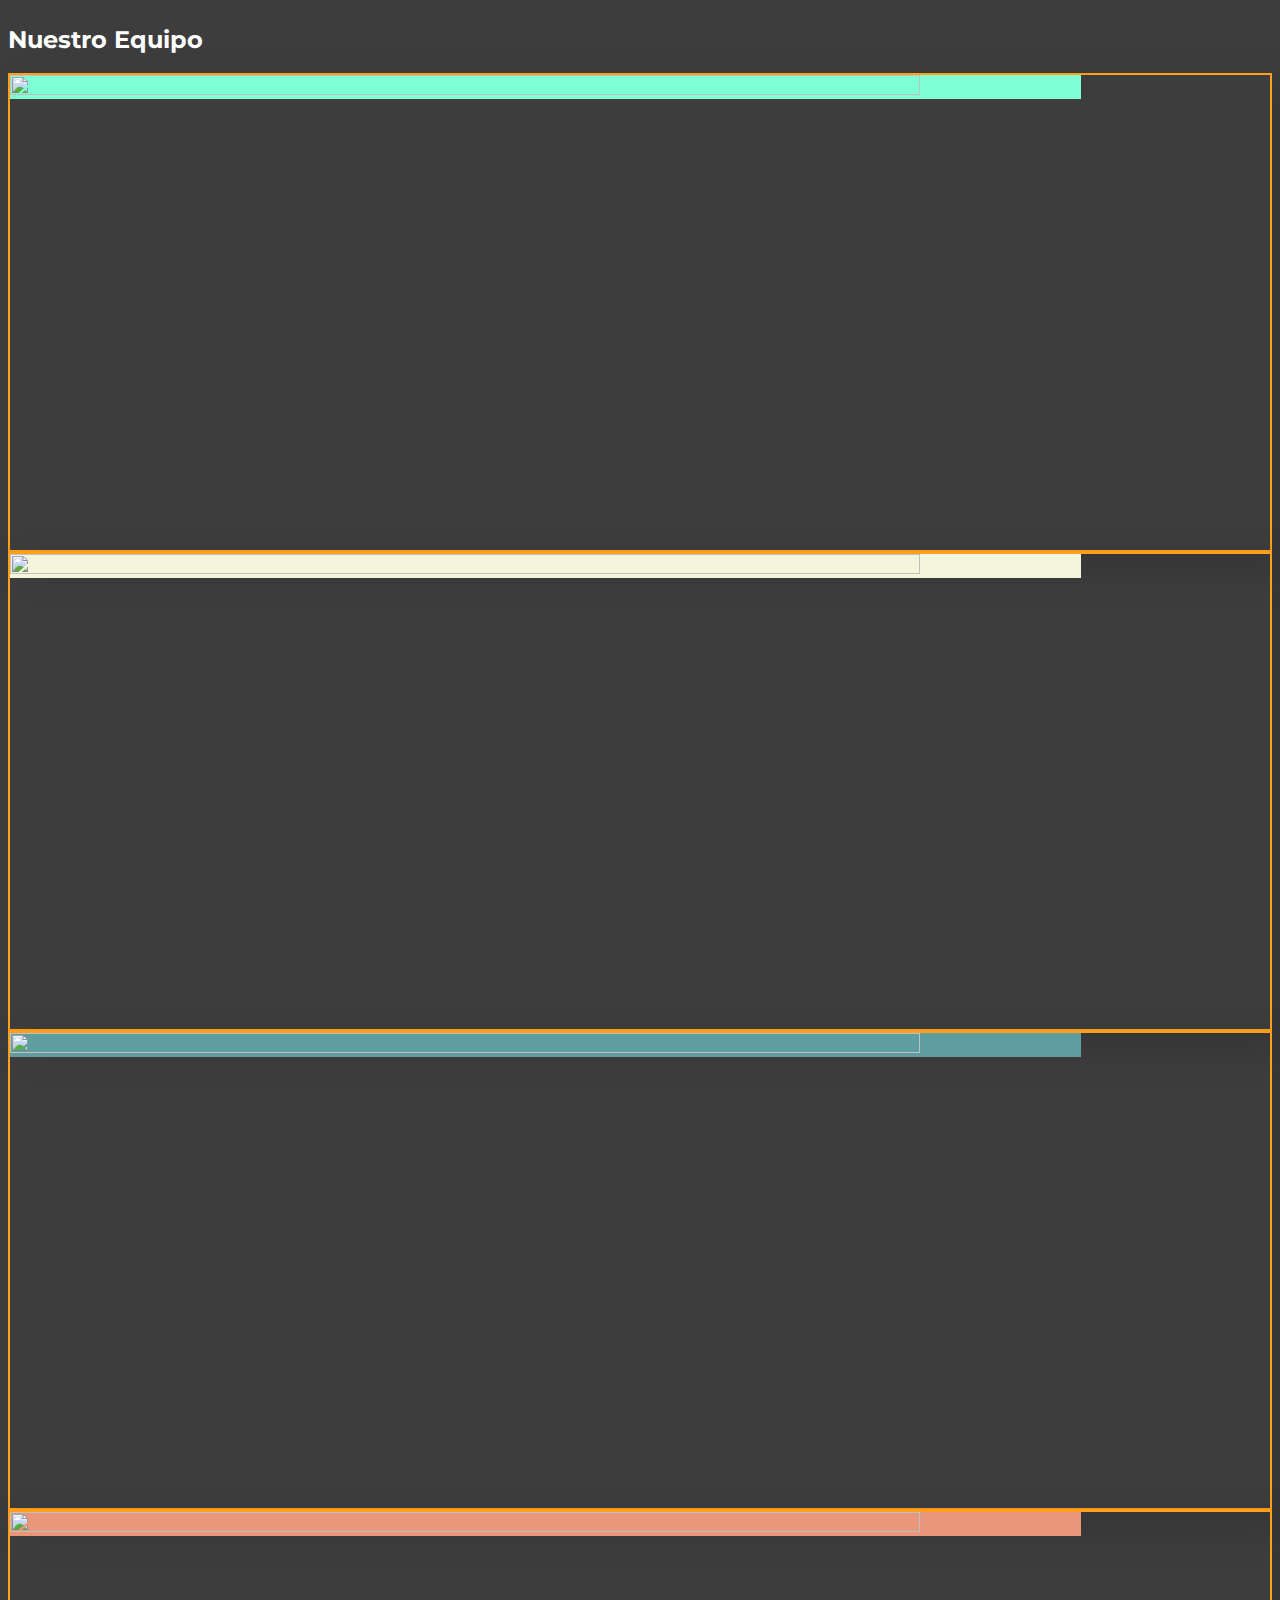
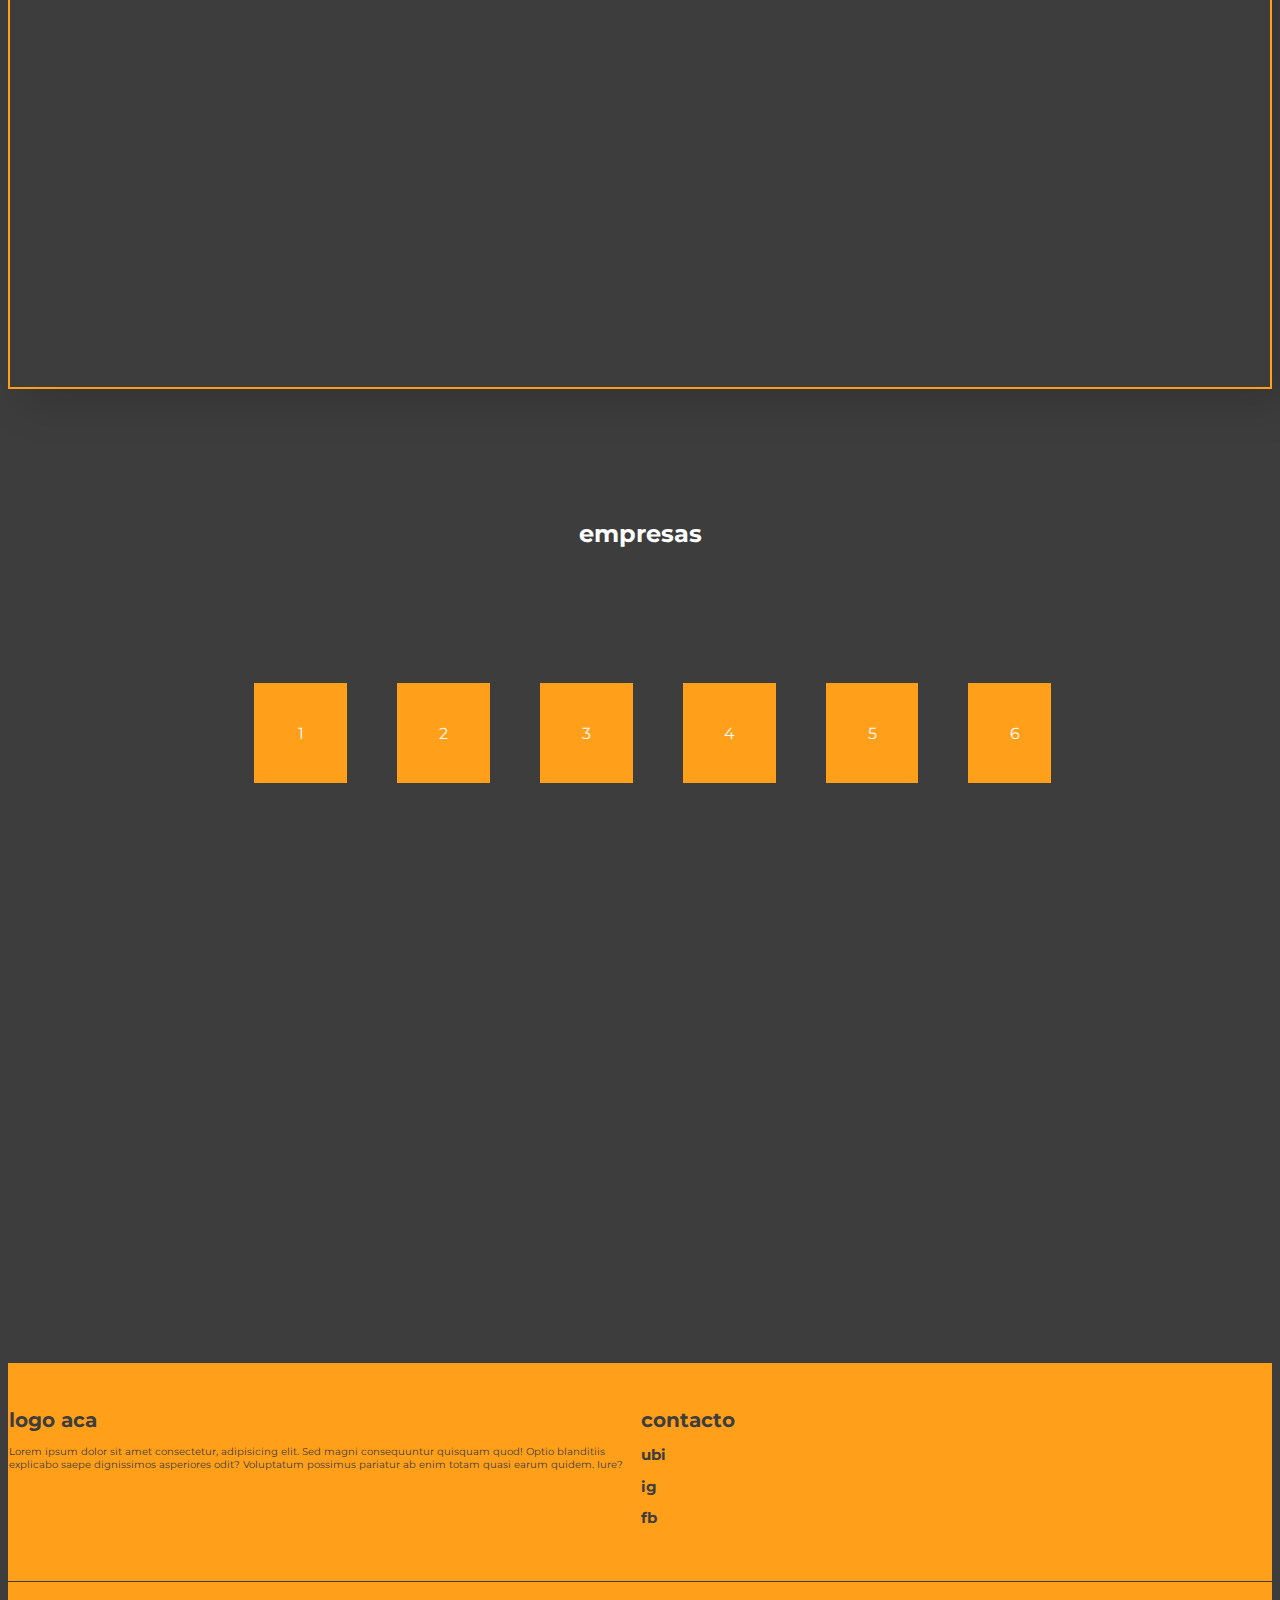
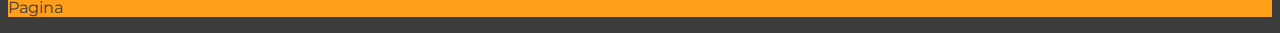
==== commit 808c1378: "orange" ====
--- a/index.html
+++ b/index.html
@@ -14,7 +14,7 @@
 <body>
 	<nav class="navbar navbar-expand-lg navbar-light bg-light fixed-top">
 		<div class="container">
-			<a class="navbar-brand" href="#"><span class="text-info">logo</span>aca</a> <button
+			<a class="navbar-brand acalogo" href="#"><span class="textlogo">logo</span>aca</a> <button
 				aria-controls="navbarSupportedContent" aria-expanded="false" aria-label="Toggle navigation"
 				class="navbar-toggler" data-bs-target="#navbar" data-bs-toggle="collapse" type="button"><span
 					class="navbar-toggler-icon"></span></button>
@@ -105,7 +105,7 @@
 				<div class="parte">
 					<div class="parte1">
 						<div class="dibujo">
-							<img class="textdibu" src="./iconos/icono1.png" alt="" srcset="">
+							<img class="textdibu" src="./iconos/construction_project_plan_building_architect_design_develop-60_icon-icons.com_60240.svg" alt="" srcset="">
 						</div>
 						<h2 class="laburo">1</h2>
 						<div class="parte2">
@@ -119,7 +119,7 @@
 				<div class="parte">
 					<div class="parte1">
 						<div class="dibujo">
-							<img class="textdibu" src="./iconos/icono2.png" alt="" srcset="">
+							<img class="textdibu" src="./iconos/construction_project_plan_building_architect_design_develop-55_icon-icons.com_60230.svg" alt="" srcset="">
 						</div>
 						<h2 class="laburo">2</h2>
 						<div class="parte2">
@@ -133,7 +133,7 @@
 				<div class="parte">
 					<div class="parte1">
 						<div class="dibujo">
-							<img class="textdibu" src="./iconos/icono3.png" alt="" srcset="">
+							<img class="textdibu" src="./iconos/construction_project_plan_building_architect_design_develop-54_icon-icons.com_60229.svg" alt="" srcset="">
 						</div>
 						<h2 class="laburo">3</h2>
 						<div class="parte2">
@@ -147,7 +147,7 @@
 				<div class="parte">
 					<div class="parte1">
 						<div class="dibujo">
-							<img class="textdibu" src="./iconos/icono4.png" alt="" srcset="">
+							<img class="textdibu" src="./iconos/construction_project_plan_building_architect_design_develop-62_icon-icons.com_60212.svg" alt="" srcset="">
 						</div>
 						<h2 class="laburo">4</h2>
 						<div class="parte2">
@@ -177,7 +177,7 @@
 						<div class="card text-center pb-2 carta">
 							<div class="card-body">
 								<i class="bi bi-laptop"></i>
-								<h3 class="card-title cartatitulo">titulo3</h3>
+								<h3 class="cartatitulo">titulo3</h3>
 								<p class="lead cartatexto">Lorem ipsum dolor sit amet consectetur adipisicing elit. Quod quas
 									officia laborum harum reiciendis? Pariatur iure alias ab laborum, explicabo fuga
 									incidunt dolores suscipit quos atque tempore ipsa, voluptatibus unde!</p>
@@ -188,7 +188,7 @@
 						<div class="card text-center pb-2 carta">
 							<div class="card-body">
 								<i class="bi bi-journal"></i>
-								<h3 class="card-title cartatitulo">titulo4</h3>
+								<h3 class="cartatitulo">titulo4</h3>
 								<p class="lead cartatexto">Lorem ipsum dolor sit, amet consectetur adipisicing elit. Officiis quod
 									et minus, ad, voluptatem deleniti ex, quae harum sint odio quasi iure. Facere
 									aliquid expedita iure. Odit nemo nobis accusantium.</p>
@@ -199,7 +199,7 @@
 						<div class="card text-center pb-2 carta">
 							<div class="card-body">
 								<i class="bi bi-intersect"></i>
-								<h3 class="card-title cartatitulo">titulo5</h3>
+								<h3 class="cartatitulo">titulo5</h3>
 								<p class="lead cartatexto">Lorem ipsum dolor sit amet, consectetur adipisicing elit. Odit voluptas
 									deserunt ex iste amet ipsa alias magnam aspernatur rem obcaecati et reiciendis
 									minima dolores, sed molestiae ab at. Beatae, mollitia?</p>
@@ -303,11 +303,8 @@
 								<h3 class="card-title py-2">1</h3>
 								<p class="card-text">Lorem ipsum dolor sit amet consectetur adipisicing elit. Ut natus
 									ducimus possimus, esse illo commodi voluptas aliquid laborum provident nisi atque
-									soluta, aperiam placeat beatae veritatis est quaerat. Placeat, odio!</p>
-								<p class="socials"><i class="bi bi-twitter text-dark mx-1"></i> <i
-										class="bi bi-facebook text-dark mx-1"></i> <i
-										class="bi bi-linkedin text-dark mx-1"></i> <i
-										class="bi bi-instagram text-dark mx-1"></i></p>
+									soluta, aperiam placeat beatae veritatis est quaerat. Placeat, odio!
+								</p>
 							</div>
 						</div>
 					</div>
@@ -318,11 +315,8 @@
 								<h3 class="card-title py-2">2</h3>
 								<p class="card-text">Lorem ipsum dolor sit amet consectetur adipisicing elit. Quia,
 									excepturi voluptatem voluptas neque, quod maxime, rem perspiciatis ab explicabo et
-									assumenda mollitia cumque? Dolorum facere ut iusto cum incidunt at?</p>
-								<p class="socials"><i class="bi bi-twitter text-dark mx-1"></i> <i
-										class="bi bi-facebook text-dark mx-1"></i> <i
-										class="bi bi-linkedin text-dark mx-1"></i> <i
-										class="bi bi-instagram text-dark mx-1"></i></p>
+									assumenda mollitia cumque? Dolorum facere ut iusto cum incidunt at?
+								</p>
 							</div>
 						</div>
 					</div>
@@ -333,12 +327,8 @@
 								<h3 class="card-title py-2">3</h3>
 								<p class="card-text">Lorem ipsum dolor sit amet, consectetur adipisicing elit. Error eos
 									sint fuga voluptatibus minima quasi aperiam, consequuntur dicta voluptas aliquam
-									ducimus modi quae atque velit distinctio officia voluptatum? Excepturi, laudantium?
+									ducimus modi quae atque velit distinctio officia voluptatum?
 								</p>
-								<p class="socials"><i class="bi bi-twitter text-dark mx-1"></i> <i
-										class="bi bi-facebook text-dark mx-1"></i> <i
-										class="bi bi-linkedin text-dark mx-1"></i> <i
-										class="bi bi-instagram text-dark mx-1"></i></p>
 							</div>
 						</div>
 					</div>
@@ -350,11 +340,8 @@
 								<p class="card-text">Lorem ipsum dolor sit amet consectetur adipisicing elit. Labore
 									consequuntur culpa assumenda corrupti adipisci, laborum porro quis? Nesciunt, aut
 									vero quaerat ut iusto culpa iure molestias laudantium? Repellendus, doloremque
-									numquam.</p>
-								<p class="socials"><i class="bi bi-twitter text-dark mx-1"></i> <i
-										class="bi bi-facebook text-dark mx-1"></i> <i
-										class="bi bi-linkedin text-dark mx-1"></i> <i
-										class="bi bi-instagram text-dark mx-1"></i></p>
+									numquam.
+								</p>
 							</div>
 						</div>
 					</div>
@@ -394,7 +381,7 @@
 		</section> 
 		<!-- fin seccion mapa-->
 		<!-- comienzo seccion pie-->
-		<footer class=" footer bg-dark p-2 text-center">
+		<footer class=" footer p-2 text-center">
 			<div class="pie">
 				<div class="pie1">
 					<h1 class="logo">logo aca</h1>
@@ -411,7 +398,7 @@
 
 			</div>
 			<div class="container inf">
-				<p class="text-white">Pagina</p>
+				<p>Pagina</p>
 			</div>
 		</footer>
 		<!-- fin seccion pie-->
--- a/estilos.css
+++ b/estilos.css
@@ -3,7 +3,14 @@
 	font-family: 'Montserrat', sans-serif;
 }
 body {
-	background: #f1fbff;
+	background: #3d3d3d;
+	color: #fff;
+}
+.textlogo{
+	color: #ff9f1a;
+}
+.acalogo{
+	color: #3d3d3d;
 }
 .uno{
 	background-color: aquamarine;
@@ -53,7 +60,7 @@
 	z-index: 1;
 }
 .navbar .getstarted {
-	background: #106eea;
+	background: #ff9f1a;
 	margin-left: 30px;
 	border-radius: 4px;
 	font-weight: 400;
@@ -68,20 +75,20 @@
 	font-weight: 500;
 }
 .navbar-light .navbar-brand {
-	color: #000;
+	color: #3d3d3d;
 	font-size: 25px;
 	text-transform: uppercase;
 	font-weight: bold;
 	letter-spacing: 2px;
 }
 .navbar-light .navbar-brand:focus, .navbar-light .navbar-brand:hover {
-	color: #000;
+	color: #3d3d3d;
 }
 .navbar-light .navbar-nav .nav-link {
-	color: #000;
+	color: #3d3d3d;
 }
 .navbar-light .navbar-nav .nav-link:focus, .navbar-light .navbar-nav .nav-link:hover {
-	color: #000;
+	color: #3d3d3d;
 }
 .w-100 {
 	height: 100vh;
@@ -157,7 +164,7 @@
 }
 /* seccion 1*/
 .posible{
-	color: #c5d9e0;
+	color: #ff9f1a;
 }
 .seccion1{
 	display: flex;
@@ -174,7 +181,7 @@
 	align-items: center;
 	justify-content: center;
 	margin: 5px 100px 5px 5px;
-	background-color: #313131;
+	background-color: #fff;
 }
 .sec1part2{
 	display: flex;
@@ -202,12 +209,13 @@
 /* seciion 2*/
 .posibleTitulo{
 	margin: 10px;
-	color: #c5d9e0;
+	color: #3d3d3d;
+	text-shadow: 1px #3d3d3d;
 }
 .trabajos{
 	height: 90vh;
-	background-image: url(imagenes/valla-estano-galvanizado-azul-forrado-fondo-textura-metal.jpg);
-	background-size: 1000px;
+	background-image: url(imagenes/rojo-marron-pared-ladrillo-vintage-estructura-decaida-horizontal-amplia-brickwall-fondo-textura-sucia-pared-pared-ladrillo-rojo-fachada-retro-casa-resumen-bandera-web-panoramica-superficie-stonewall.jpg);
+	background-size: 100%;
 	padding: 5px;
 	display: flex;
 	justify-content: center;
@@ -236,20 +244,21 @@
 	text-align: center;
 }
 .parte:hover{
-	background-color: #313131;
+	background-color: #3d3d3d;
 	box-sizing: border-box;
+	border: 2px #ff9f1a solid;
 }
 .parte:hover .dibujo{
-		background-color: #c5d9e0;
+		background-color: #ff9f1a;
 }
 .parte:hover .textdibu{
-	color: #313131;
+	color: #3d3d3d;
 }
 .parte:hover .laburo{
 	display: flex;
 }
 .parte:hover .parte2{
-	background-color: #c5d9e0;
+	background-color: #ff9f1a;
 }
 .parte:hover .texto{
 	display: flex;
@@ -268,14 +277,14 @@
 	width: 55%;
 	border-radius: 50%;
 	margin: 20px;
-	background-color: #313131;
+	background-color: #3d3d3d;
 	display: flex;
 	align-items: center;
 	justify-content: center;
 	transition: 0.75s ease-in-out;
 }
 .laburo{
-	color: #c5d9e0;
+	color: #ff9f1a;
 	margin-top: 35px;
 	display: none;
 	transition: 1.25s ease-in-out;
@@ -284,18 +293,19 @@
 	transition: 1.25s ease-in-out;
 	height: 50%;
 	width: 50%;
+	color: #fff;
 }
 
 .parte2{
 	height: 1%;
 	width: 50%;
-	background-color: #313131;
+	background-color: #3d3d3d;
 	transition: 0.75s ease-in-out;
 	border-radius: 10%;
 	margin-top: 35px;
 }
 .texto{
-	color: #c5d9e0;
+	color: #fff;
 	transition: 1.25s ease-in-out;
 	text-align: center;
 	justify-content: center;
@@ -313,21 +323,26 @@
 	}
 	.trabajos{
 		height: 200vh;
-		background-color: #106eea;
+		background-color: #ff9f1a;
 		background-image: none;
 	}
 }
 
 /* seccion 3*/
 .carta{
-	background-color: #313131;
-	color: #c5d9e0;
+	background-color: #3d3d3d;
+	border: #ff9f1a 2px solid;
+	color: #fff;
 	height: 350px;
 	padding: 3px;
 	transition: 0.75s ease-in-out;
 	cursor: pointer;
 	border-radius: 10px;
 }
+.cartatitulo{
+	color: #fff;
+	transition: 0.75s ease-in-out;
+}
 @media screen and (max-width: 1200px) {
 	.carta{
 		padding: 0px;
@@ -341,12 +356,24 @@
 }
 
 .carta:hover{
-	background-color: #c5d9e0;
-	color: #313131;
+	background-color: #ff9f1a;
+	color: #3d3d3d;
+	border: #fff 2px solid;
+}
+.carta:hover .cartatitulo{
+	color: #3d3d3d;
 }
 
 /* seccion 4*/
 
+/* seccion 5*/
+.card-title{
+	color: #3d3d3d;
+}
+.card-text{
+	color: #3d3d3d;
+	height: 55%;
+}
 /* COMIENZO IMAGENES CON TEXTO*/
 .contenedor{
 	display: flex;
@@ -409,6 +436,7 @@
 
 .carta2{
 	height: 700px;
+	border: #ff9f1a 2px solid;
 }
 
 @media screen and (max-width: 1200px){
@@ -426,6 +454,7 @@
 
 .carta3{
 	height: 475px;
+	border: #ff9f1a 2px solid;
 }
 
 .im{
@@ -489,11 +518,11 @@
 .elemento{
 	display: flex;
 	margin: 0 25px;
-	background-color: #106eea;
+	background-color: #ff9f1a;
 	height: 100px;
 	justify-content: center;
 	align-items: center;
-	border-bottom: 1px solid #313131;
+	border-bottom: 1px solid #3d3d3d;
 }
 .slider .empresas .elemento{
 	width: 100%;
@@ -531,16 +560,16 @@
 	width: 100%;
 }
 .footer{
-	width: 100%;
-	
+	background-color: #ff9f1a;
+	width: 100%;
+	color: #3d3d3d;
 }
 .pie{
-	color: white;
 	display: flex;
 	padding-top: 30px;
 	padding-bottom: 40px;
 	font-size: 10px;
-	border-bottom: 1px solid #313131;
+	border-bottom: 1px solid #3d3d3d;
 }
 .pie1{
 	width: 50%;
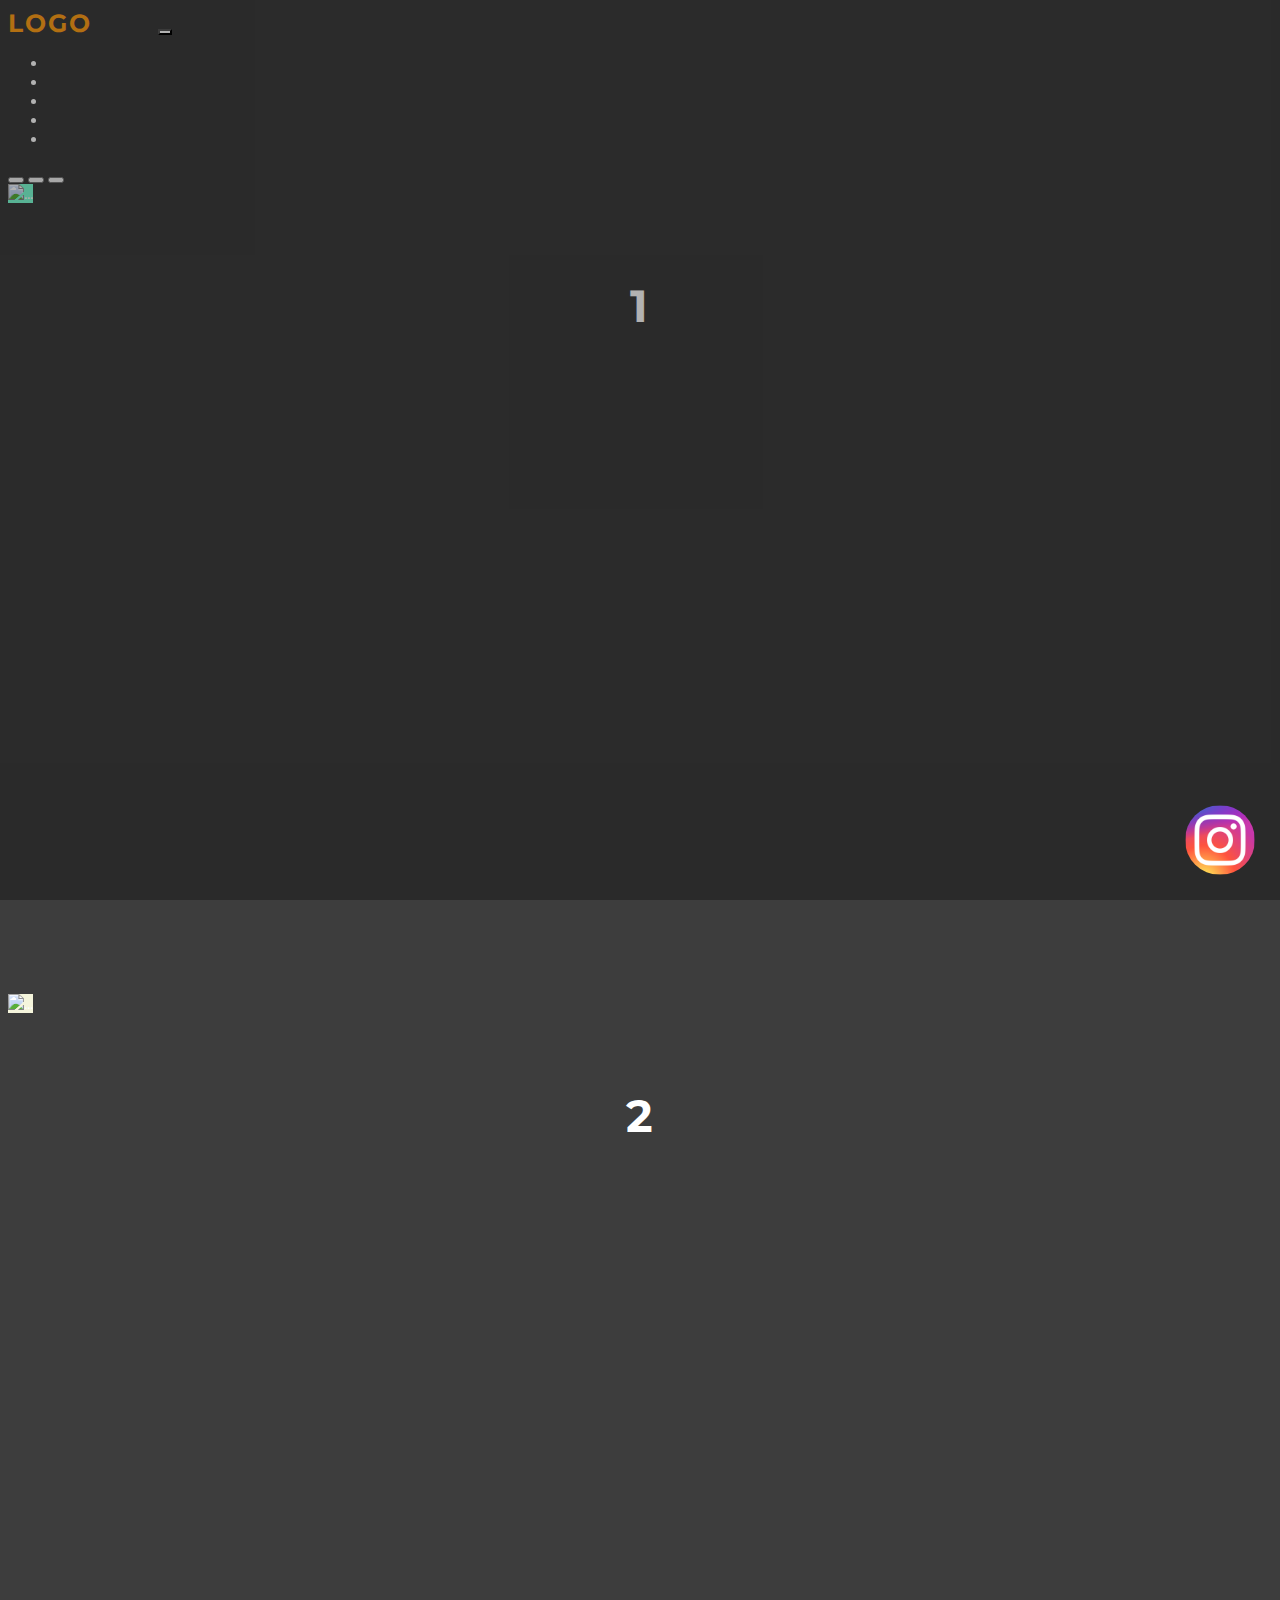
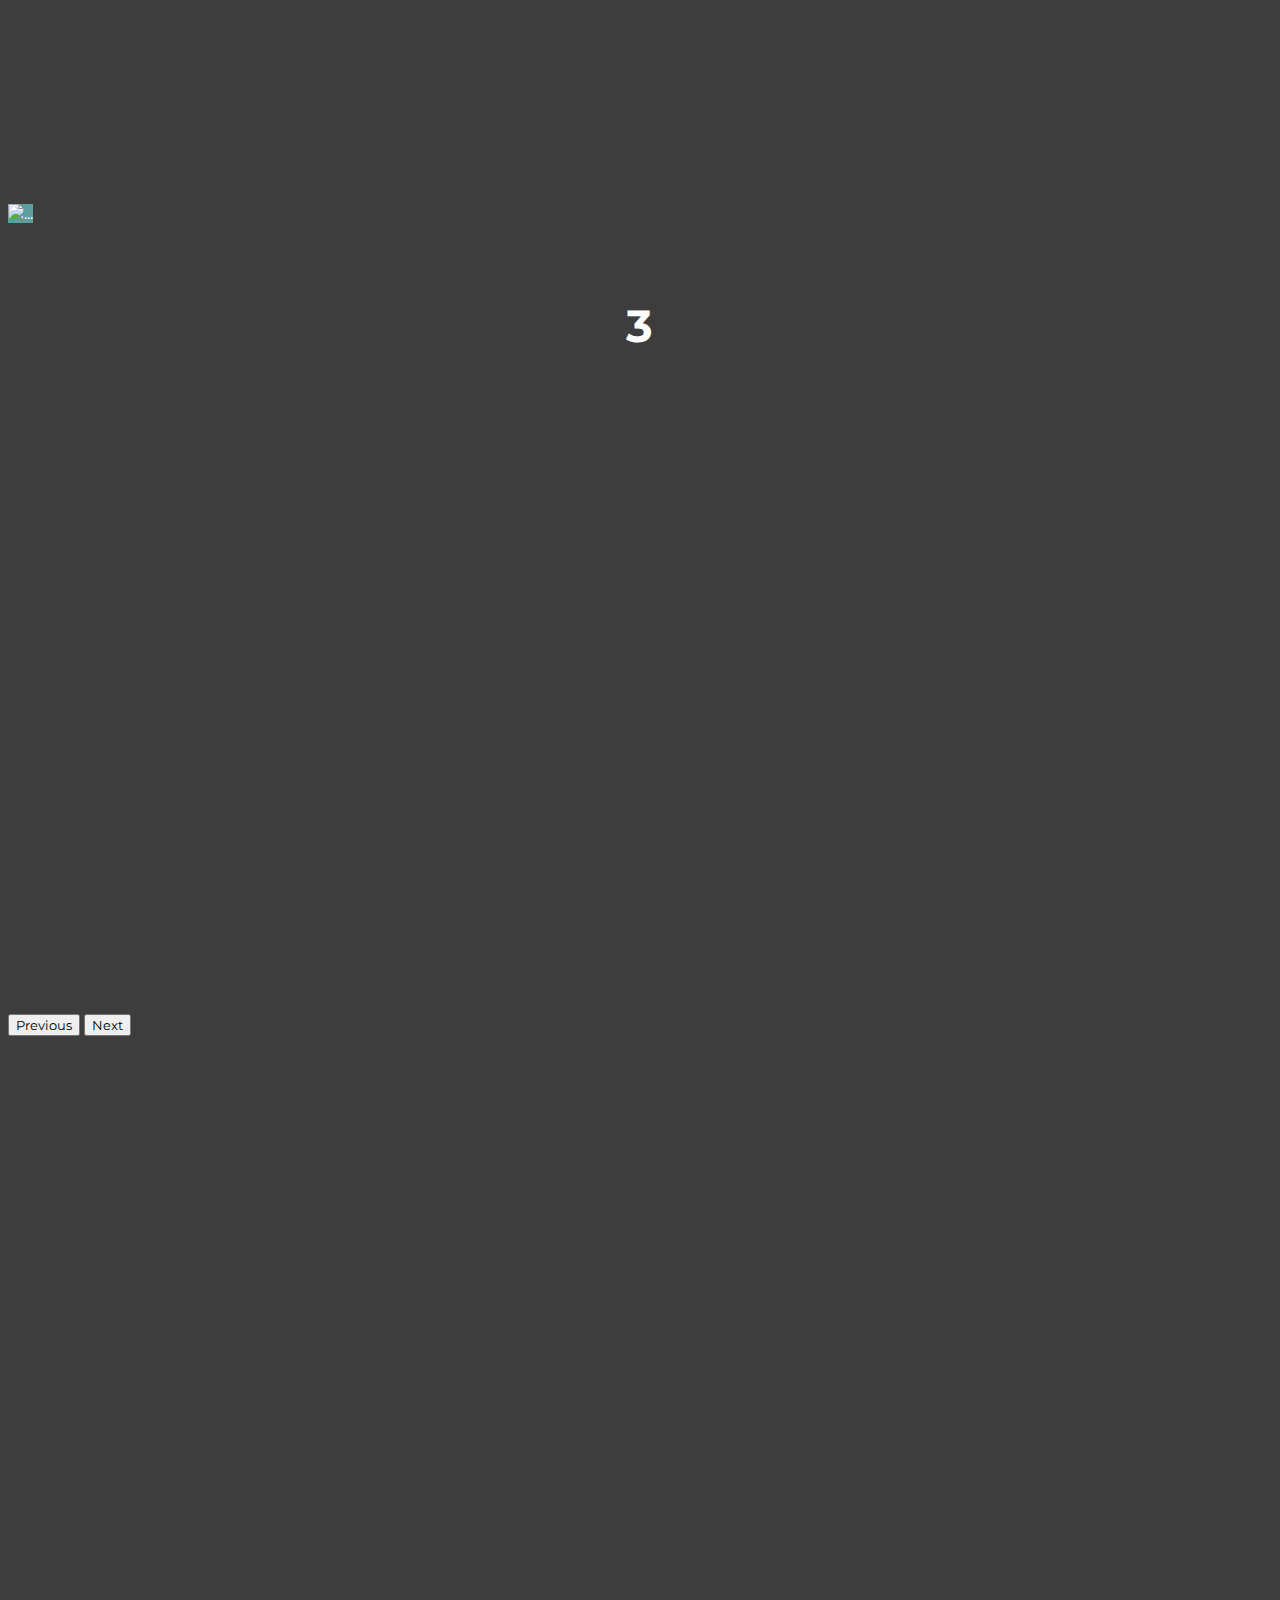
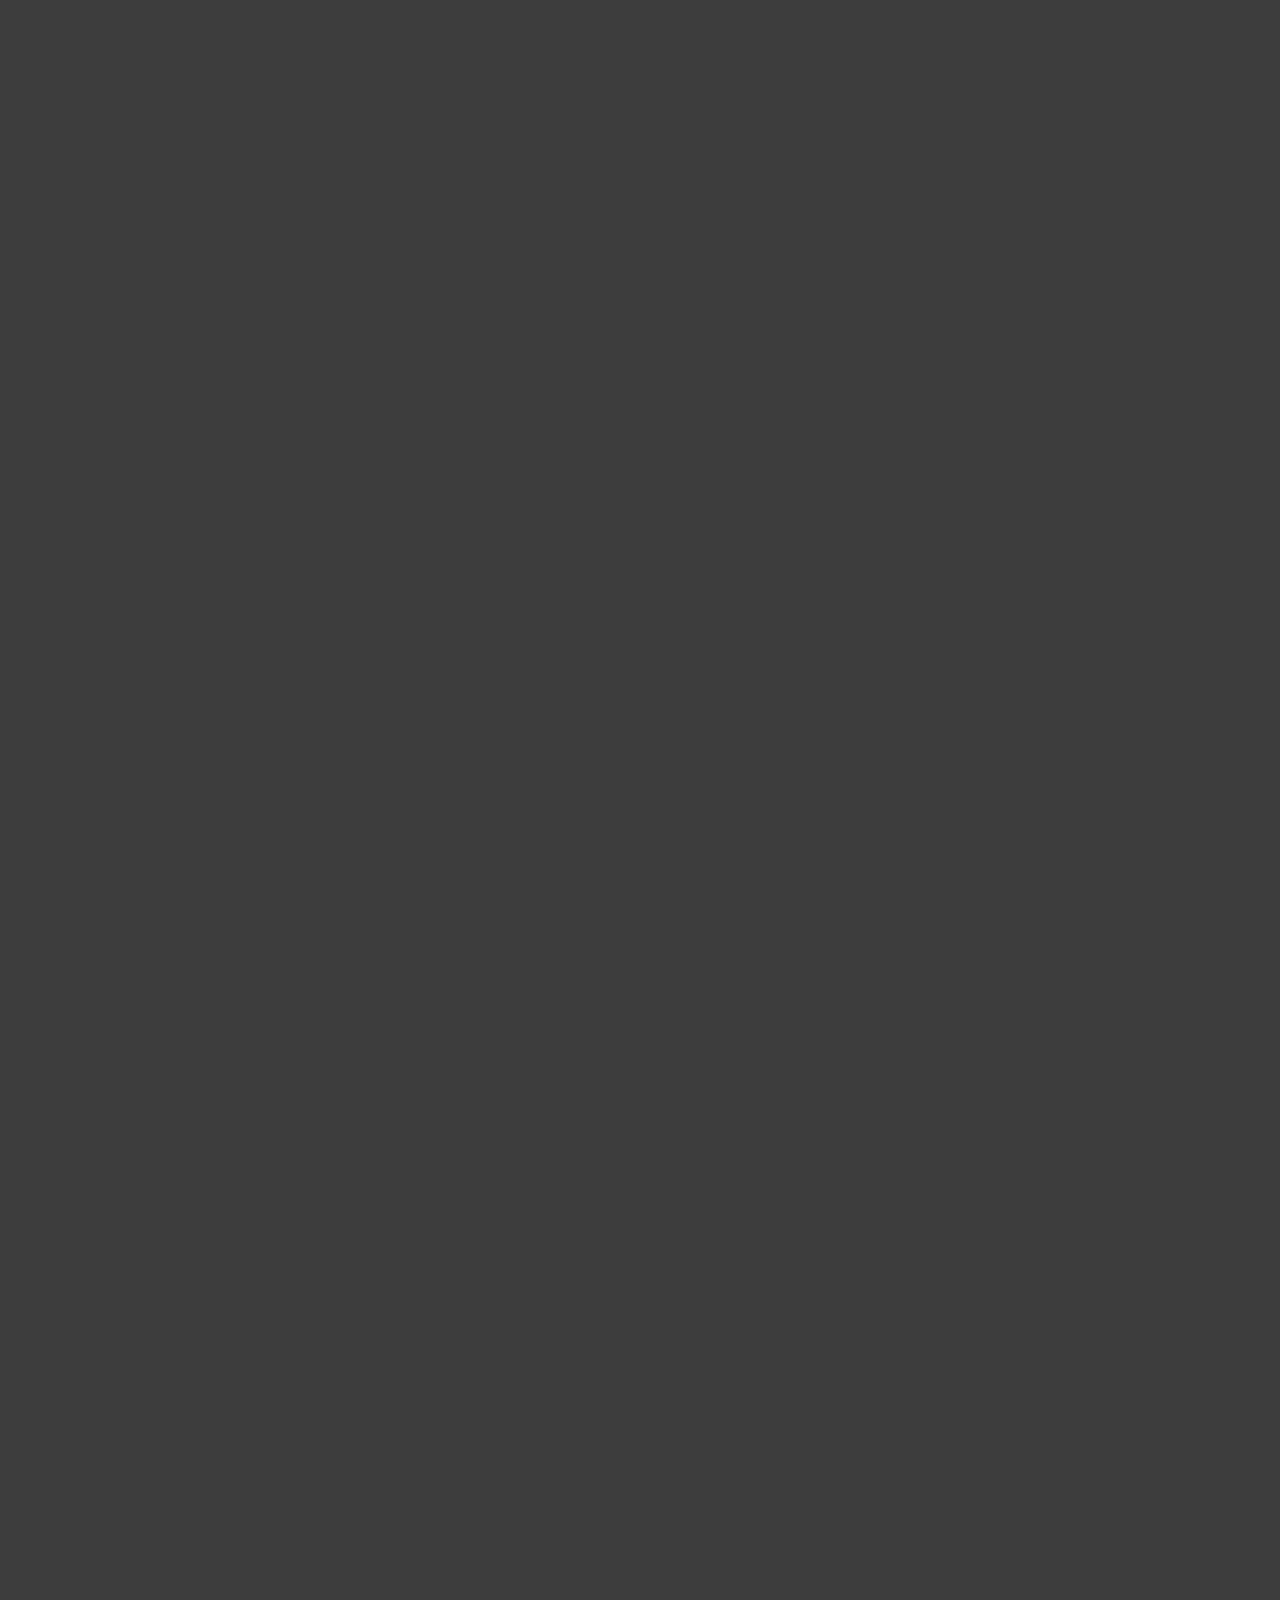
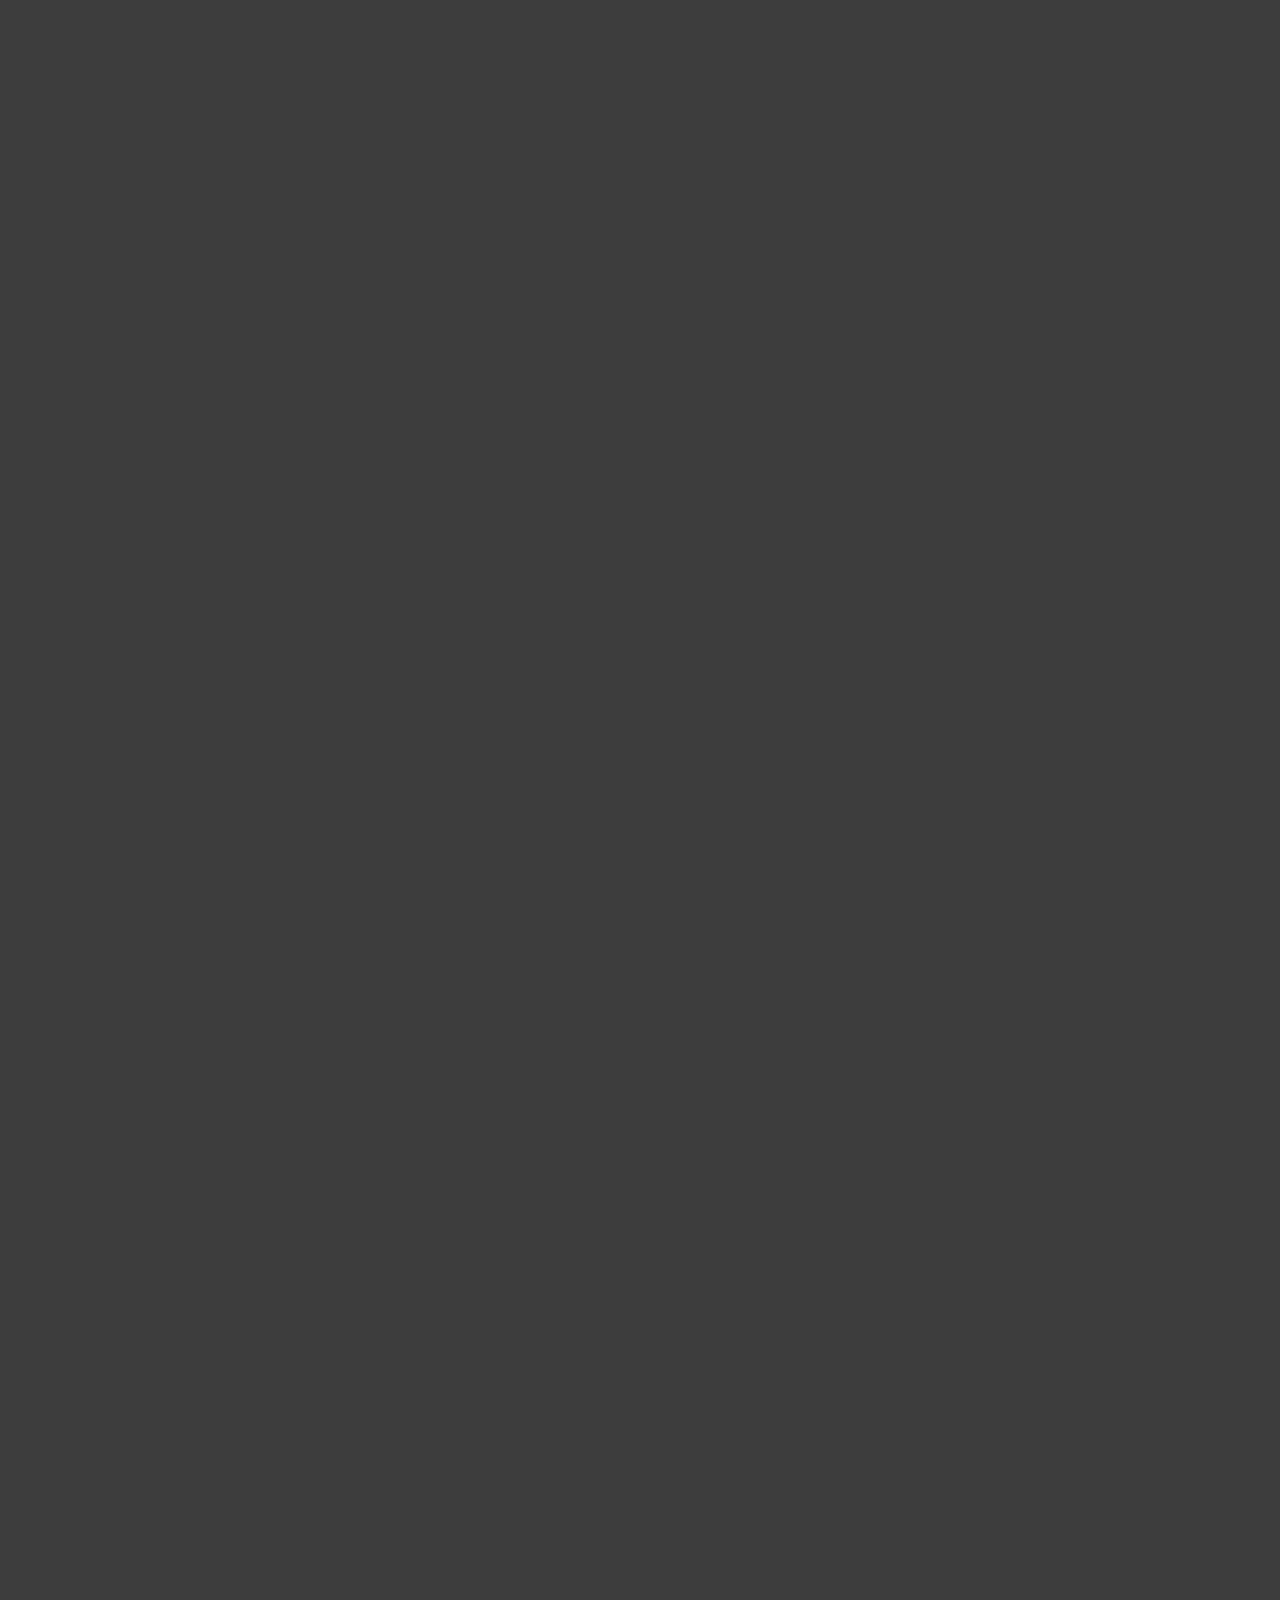
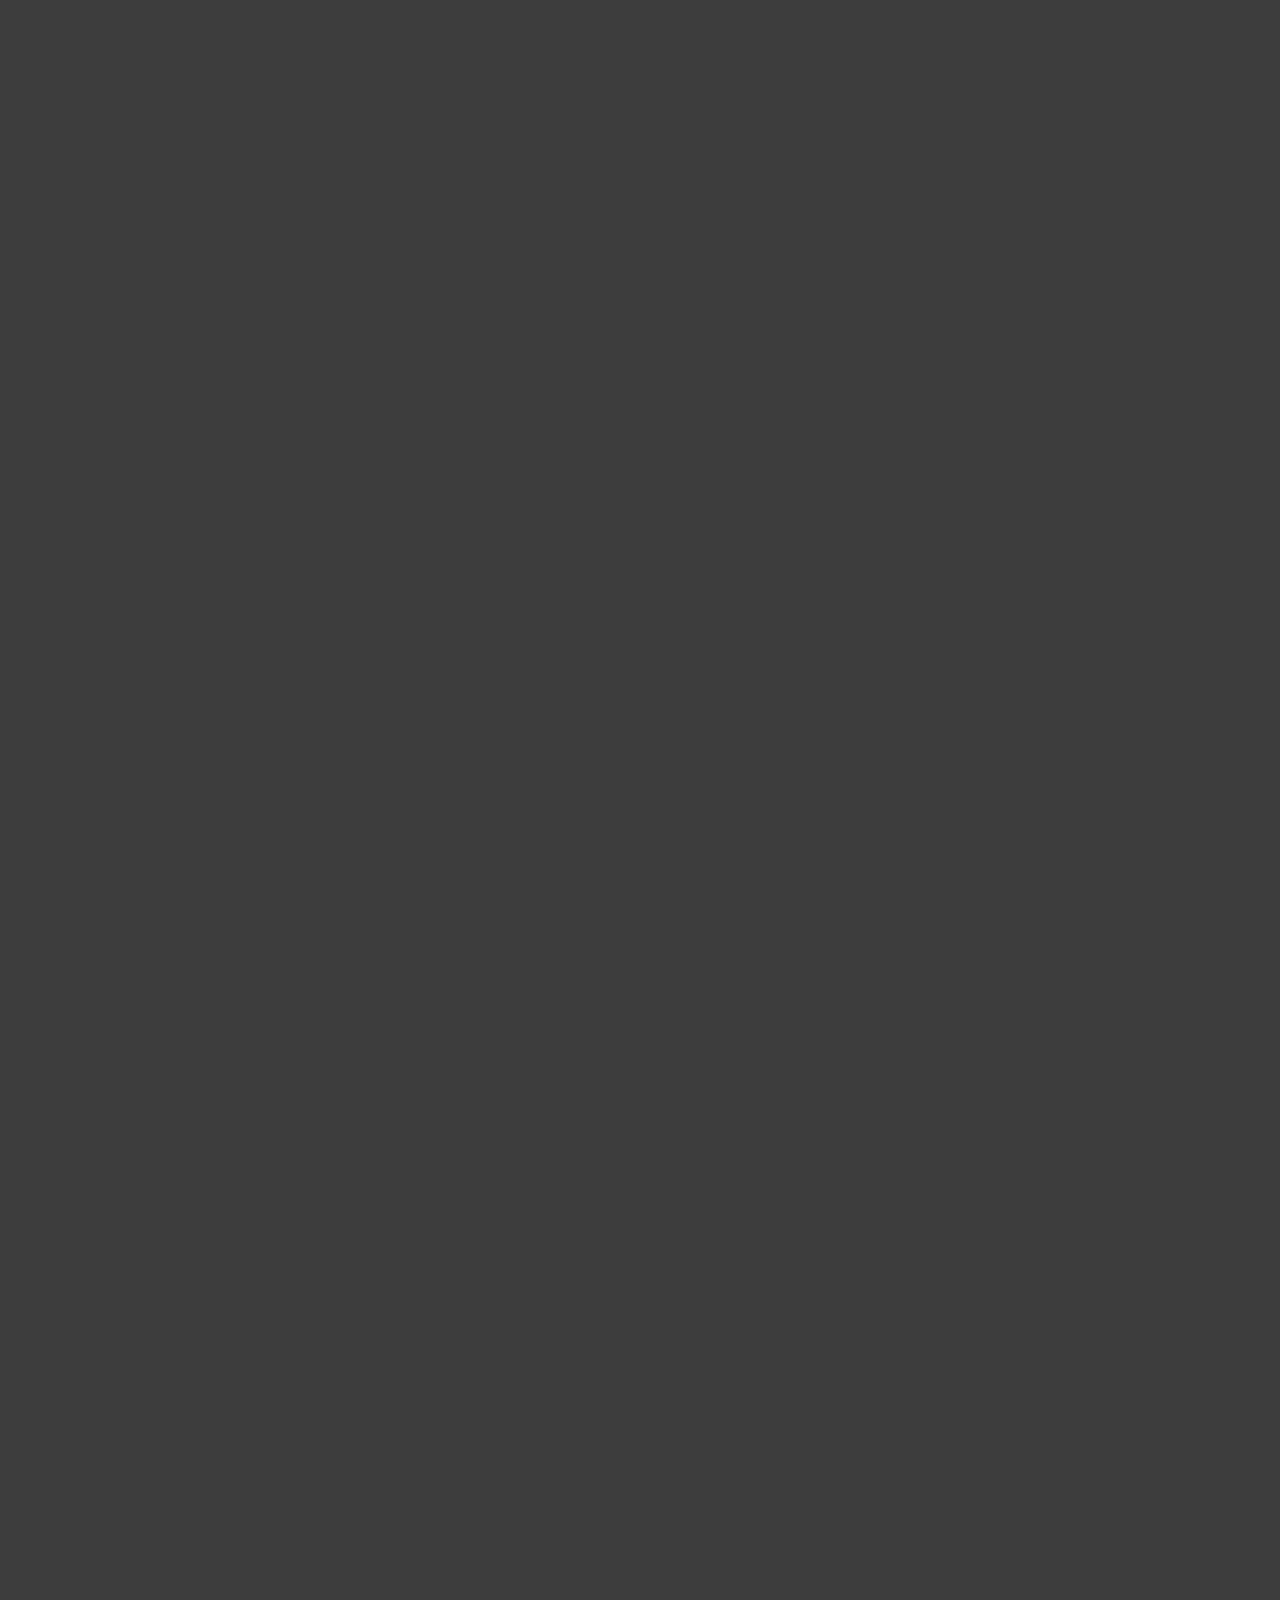
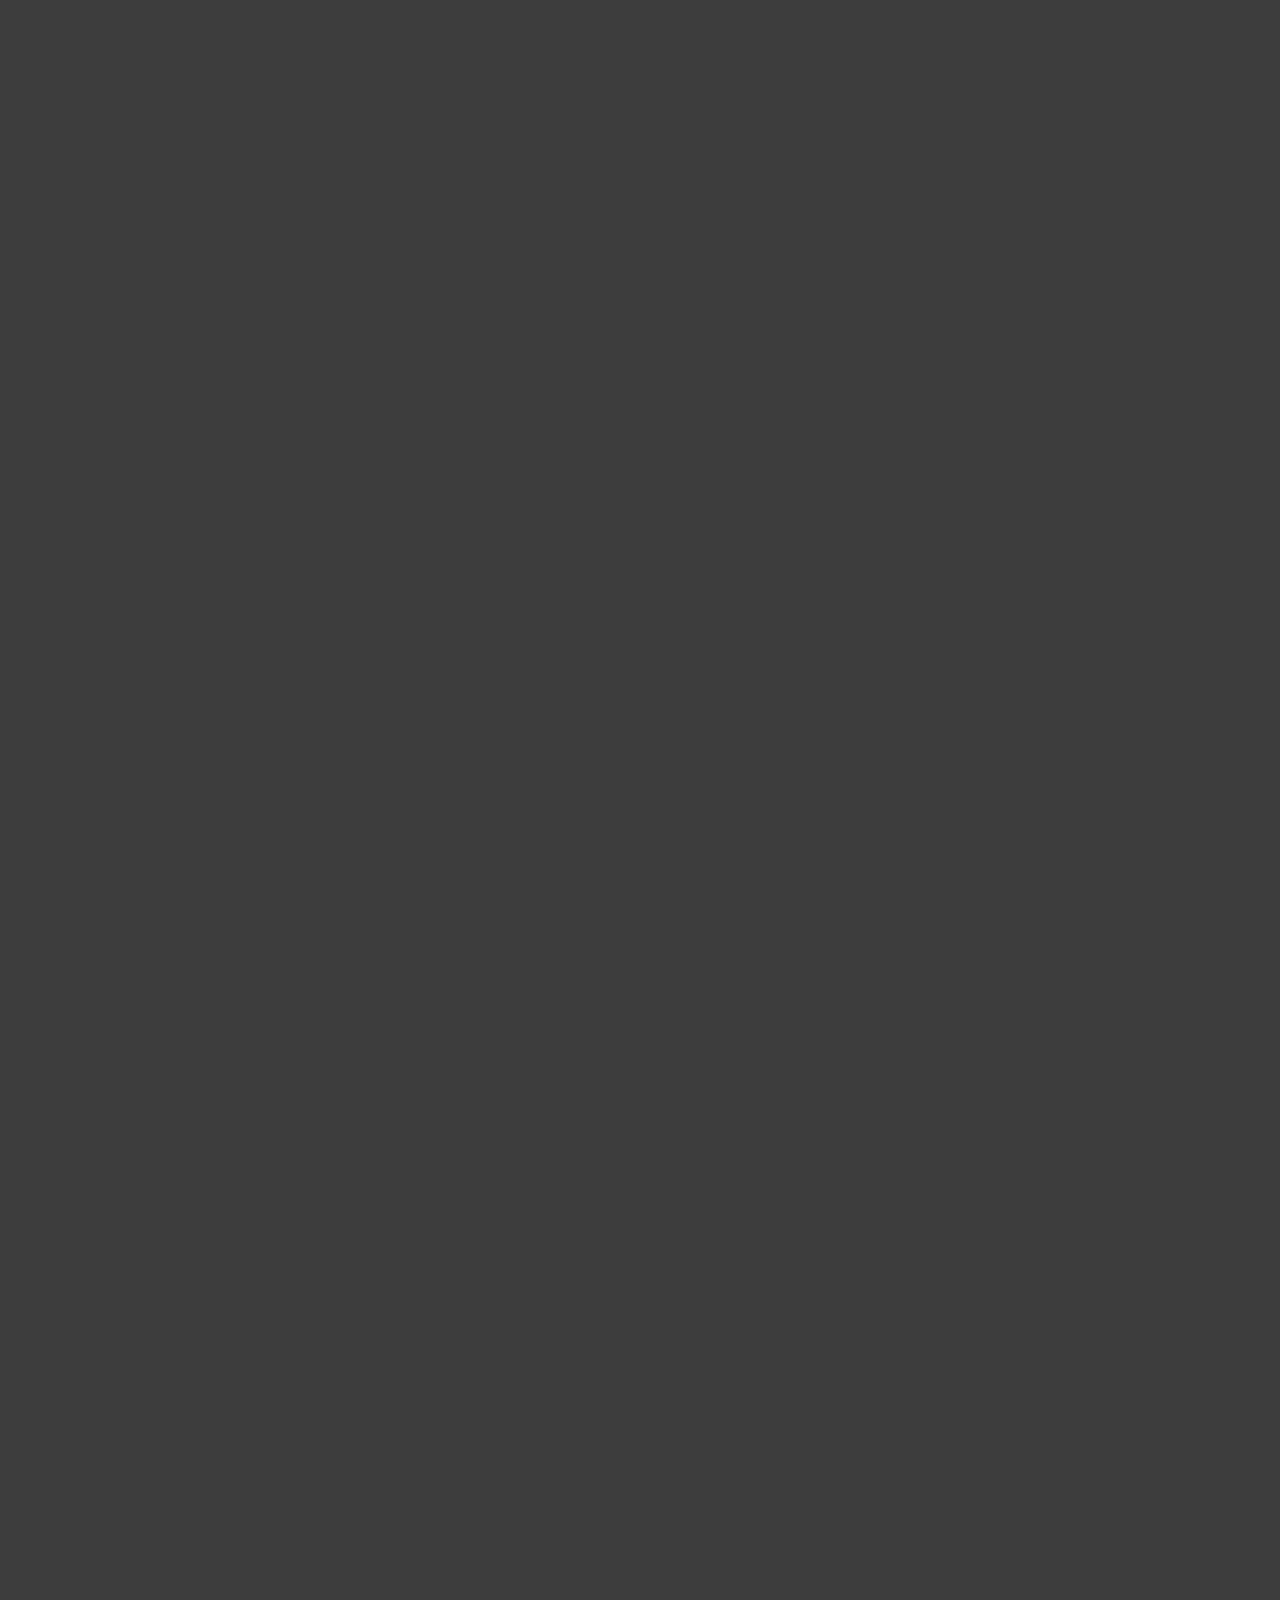
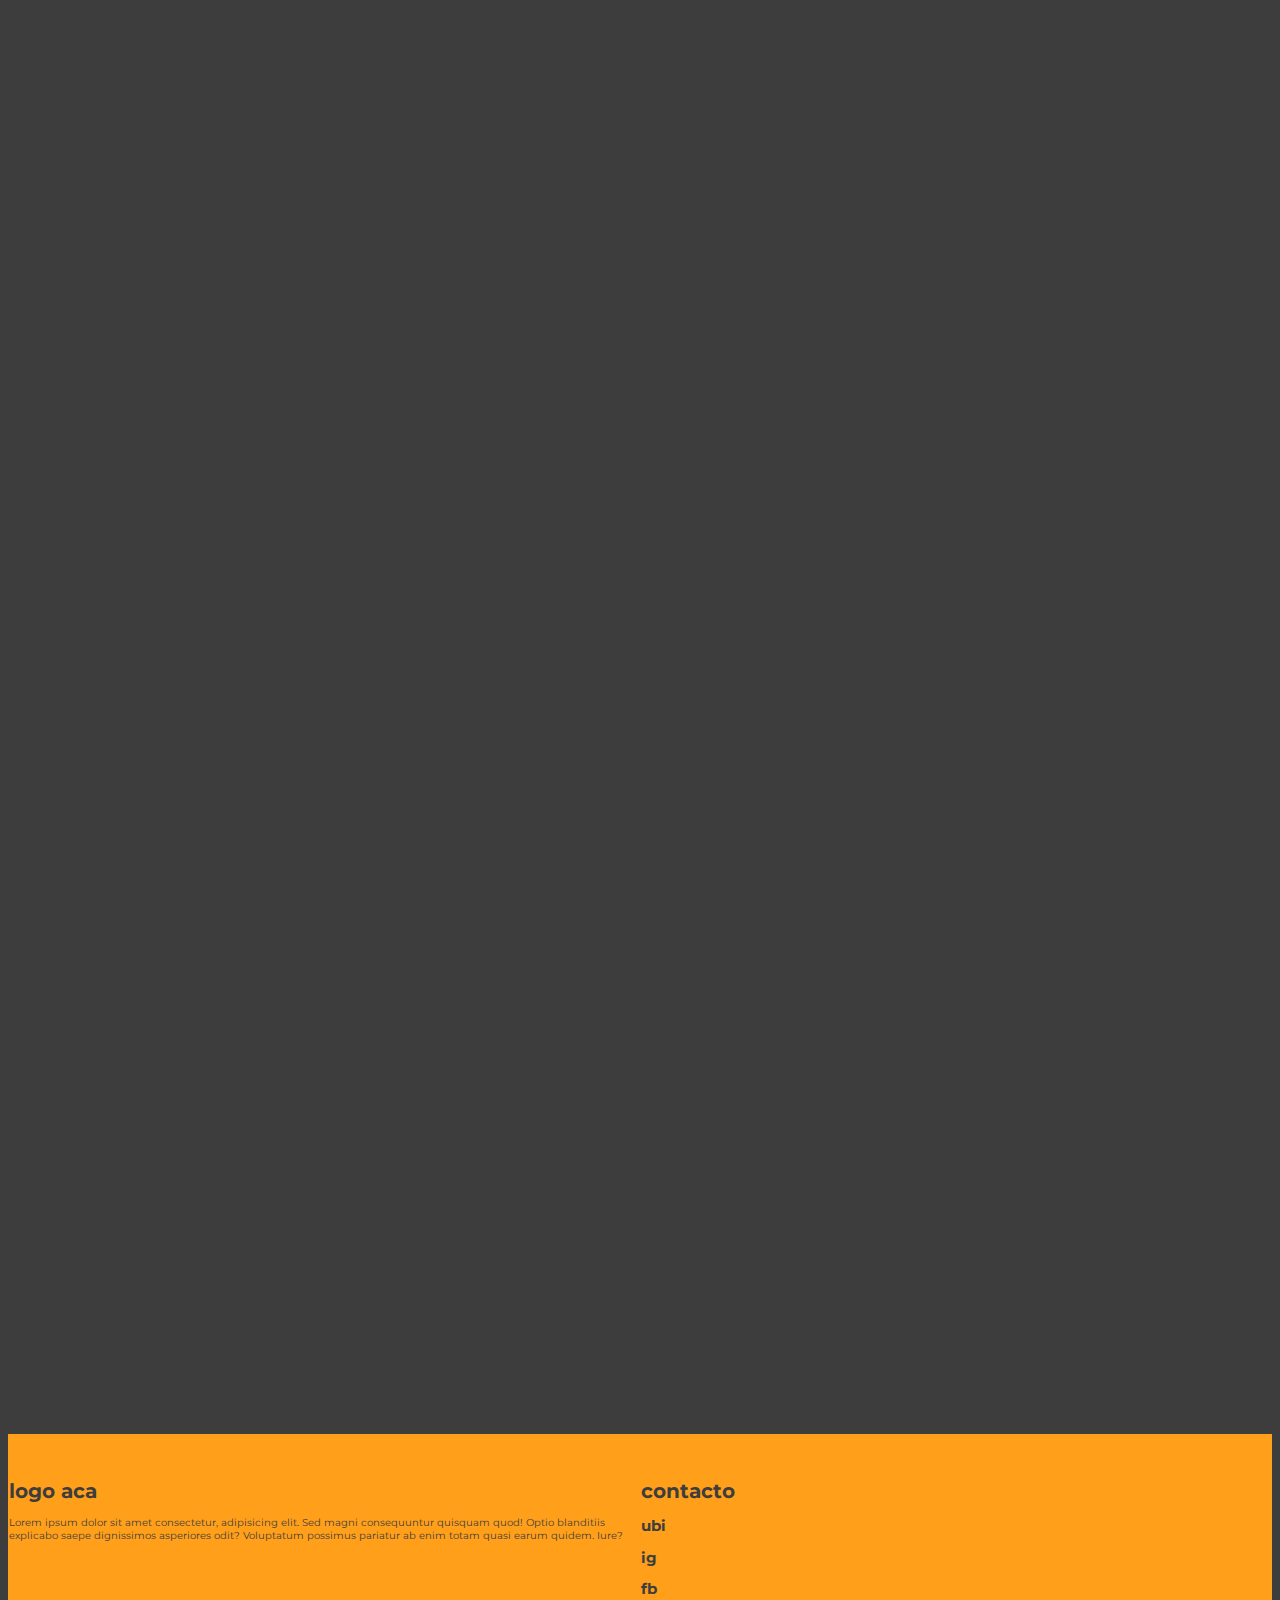
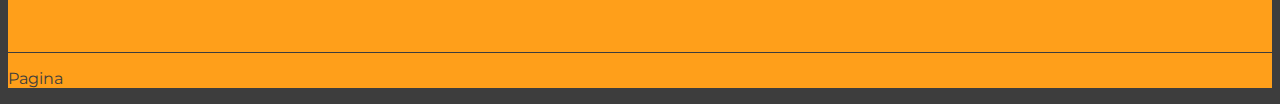
==== commit 7816d769: "cas" ====
--- a/index.html
+++ b/index.html
@@ -75,7 +75,7 @@
 	<main>
 				<a href="https://www.instagram.com/ramirezconstruccionesymontajes/" target="_blank"> <img class="wsp" src="./iconos/Instagram_logo_2016.svg.webp" alt=""></a>
 		<!-- comienzo seccion 1-->
-		<section class="about section-padding" id="nosotros">
+		<section class="about section-padding seccion1" id="nosotros">
 			<div class="container">
 				<div class="row">
 					<div class="col-lg-4 col-md-12 col-12">
@@ -97,7 +97,7 @@
 		</section> 
 		<!-- fin seccion uno -->
 		<!-- comienzo seccion 2-->
-		<section class="trabajos section-padding" id="trabajos">
+		<section class="trabajos section-padding seccion2" id="trabajos">
 			<div class="parteTitulo">
 				<h4 class="posibleTitulo">Posible titulo</h4>
 			</div>
@@ -163,7 +163,7 @@
 		</section>
 		<!-- fin seccion 2 -->
 		<!-- comienzo seccion 3-->
-		<section class="services section-padding" id="servicios"> 
+		<section class="services section-padding seccion3" id="servicios"> 
 			<div class="container">
 				<div class="row">
 					<div class="col-md-12">
@@ -211,7 +211,7 @@
 		</section> 
 		<!-- fin seccion 3-->
 		<!-- comienzo seccion 4-->
-		<section class="portfolio section-padding" id="portafolio"> 
+		<section class="portfolio section-padding seccion4" id="portafolio"> 
 			<div class="container">
 				<div class="row">
 					<div class="col-md-12">
@@ -286,7 +286,7 @@
 		</section> 
 		<!-- fin seccion 4-->
 		<!-- comienzo seccion 5-->
-		<section class="team section-padding" id="equipo"> 
+		<section class="team section-padding seccion5" id="equipo"> 
 			<div class="container">
 				<div class="row">
 					<div class="col-md-12">
@@ -350,7 +350,7 @@
 		</section> 
 		<!-- fin seccion 5-->
 		<!-- comienzo seccion 6-->
-		<section class="seccionempresas" id="seccionempresas">
+		<section class="seccionempresas seccion6" id="seccionempresas">
 			<h2>empresas</h2>
 			<div class="slider">
 				<div class="empresas">
@@ -405,6 +405,7 @@
 		<script src="https://cdn.jsdelivr.net/npm/bootstrap@5.3.0-alpha1/dist/js/bootstrap.min.js"
 			integrity="sha384-mQ93GR66B00ZXjt0YO5KlohRA5SY2XofN4zfuZxLkoj1gXtW8ANNCe9d5Y3eG5eD"
 			crossorigin="anonymous"></script>
+		<script src="app.js"></script>
 </body>
 
 </html>--- a/estilos.css
+++ b/estilos.css
@@ -5,6 +5,7 @@
 body {
 	background: #3d3d3d;
 	color: #fff;
+	overflow-x: hidden;
 }
 .textlogo{
 	color: #ff9f1a;
@@ -213,7 +214,7 @@
 	text-shadow: 1px #3d3d3d;
 }
 .trabajos{
-	height: 90vh;
+	height: 100vh;
 	background-image: url(imagenes/rojo-marron-pared-ladrillo-vintage-estructura-decaida-horizontal-amplia-brickwall-fondo-textura-sucia-pared-pared-ladrillo-rojo-fachada-retro-casa-resumen-bandera-web-panoramica-superficie-stonewall.jpg);
 	background-size: 100%;
 	padding: 5px;
@@ -326,6 +327,10 @@
 		background-color: #ff9f1a;
 		background-image: none;
 	}
+	.dibujo{
+		height: 55%;
+		width: 45%;
+	}
 }
 
 /* seccion 3*/
@@ -578,4 +583,65 @@
 .pie2{
 	width: 50%;
 	margin: 1px;
-}+}
+/* animaciones JS*/
+
+.seccion1{
+	transform: translateX(-300px);
+	opacity: 0;
+	transition: all 1s ease-in-out;
+}
+.aparecer1{
+	transform: translateX(0px);
+	opacity: 1;
+}
+.seccion2{
+	transform: scale(0.5);
+	opacity: 0;
+	transition: all 1.4s ease-in-out;
+}
+.aparecer2{
+	transform: scale(1);
+	opacity: 1;
+}
+.seccion3{
+	transform: translateX(300px);
+	opacity: 0;
+	transition: all 1s ease-in-out;
+}
+.aparecer3{
+	transform: translateX(0px);
+	opacity: 1;
+	z-index: 2;
+}
+.seccion4{
+	transform: translateY(-150px);
+	opacity: 0;
+	transition: all 1.3s ease-out;
+	z-index: 1;
+}
+.aparecer4{
+	transform: translateY(0px);
+	opacity: 1;
+}
+.seccion5{
+	rotate: 180deg;
+	transform: scale(0);
+	opacity: 0;
+	transition: all 1.5s ease-in-out;
+}
+.aparecer5{
+	rotate: 0deg;
+	transform: scale(1);
+	opacity: 1;
+}
+.seccion6{
+	transform: scale(0.2);
+	opacity: 0;
+	transition: all 1.2s ease-in-out;
+}
+.aparecer6{
+	transform: scale(1);
+	opacity: 1;
+}
+/* */
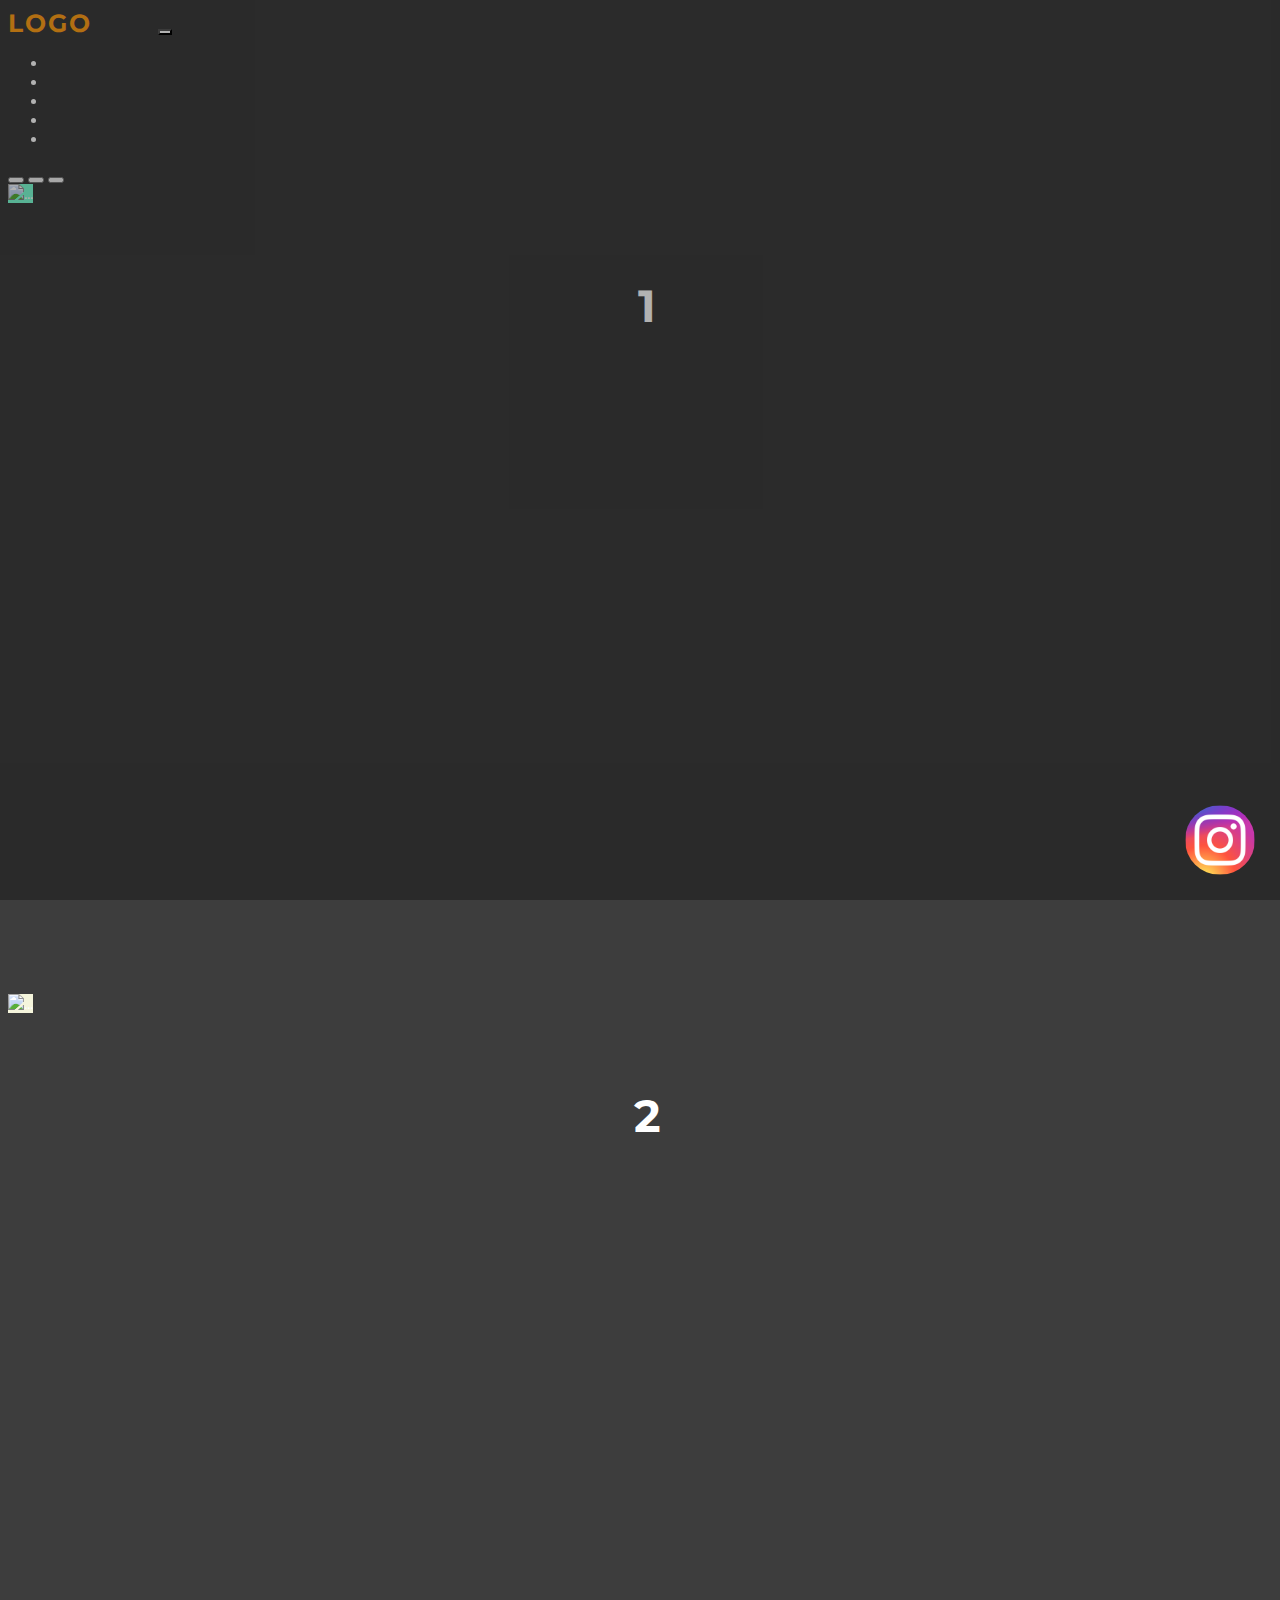
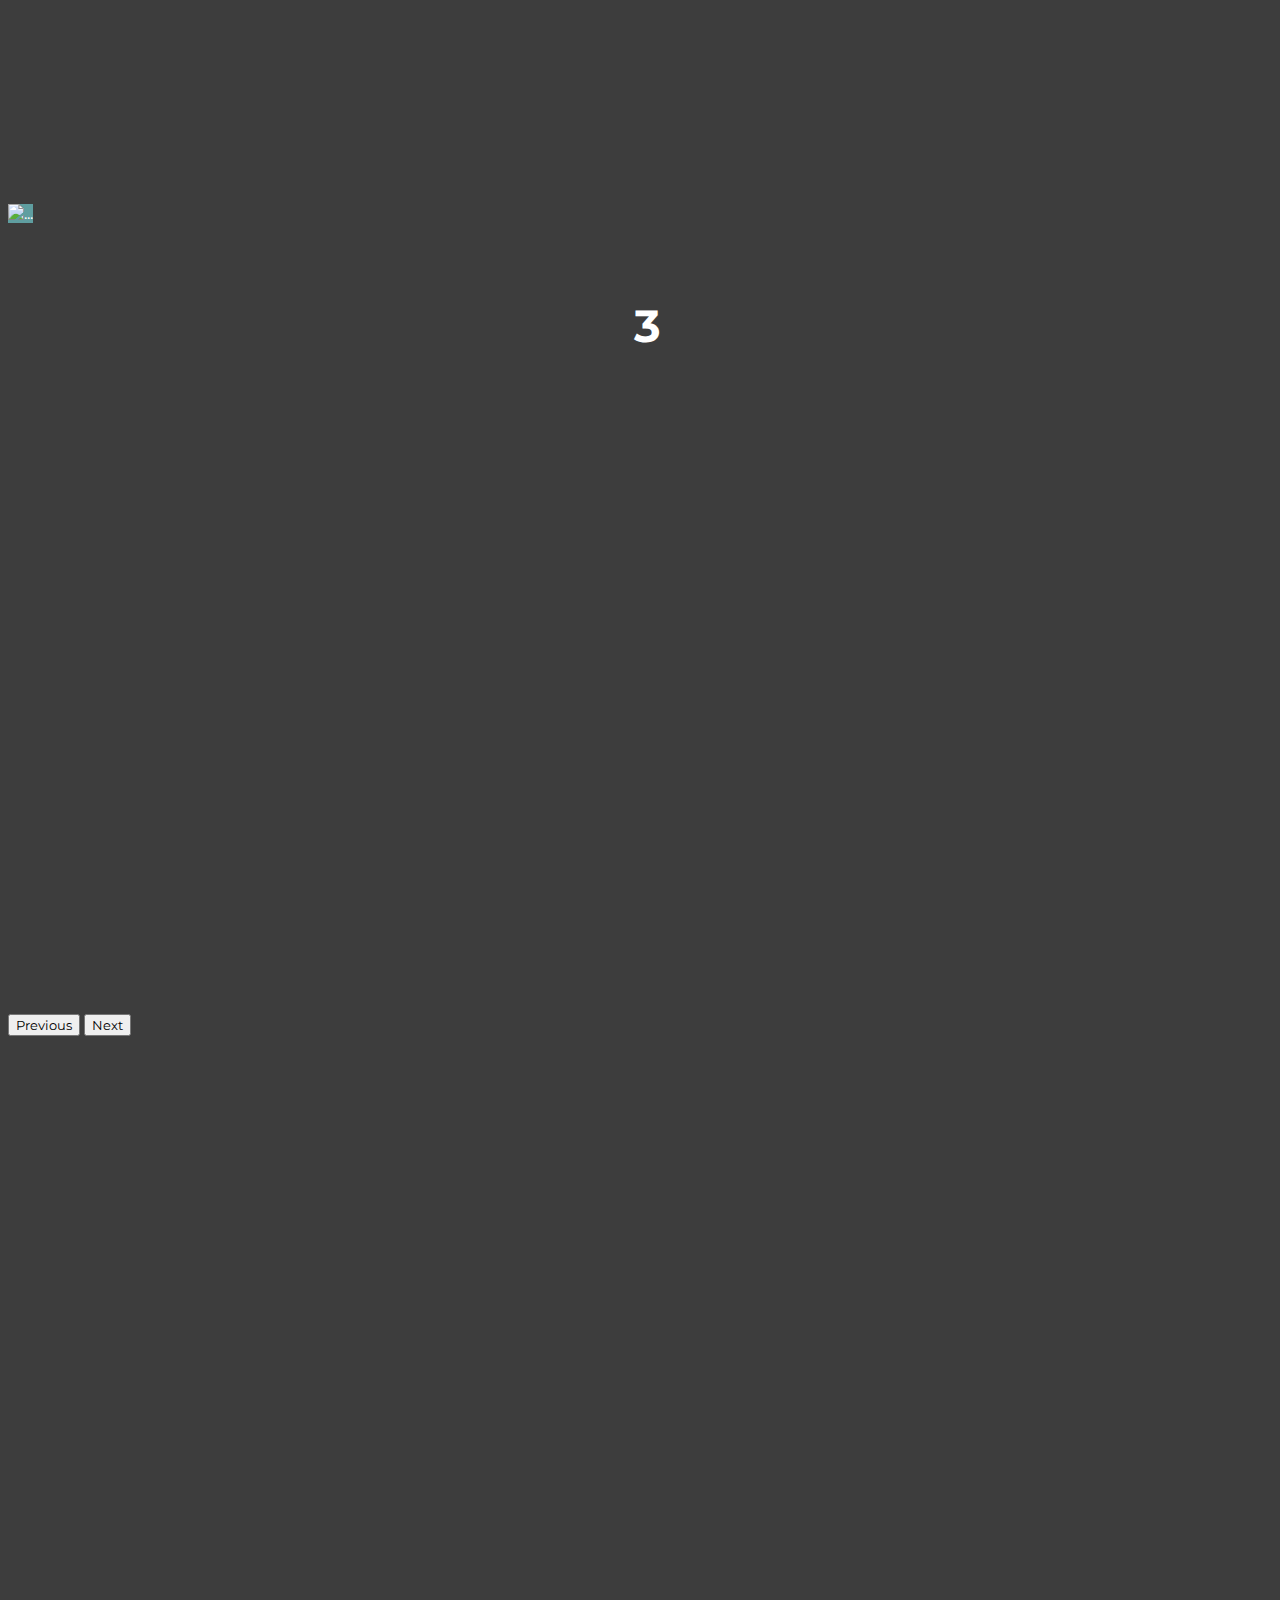
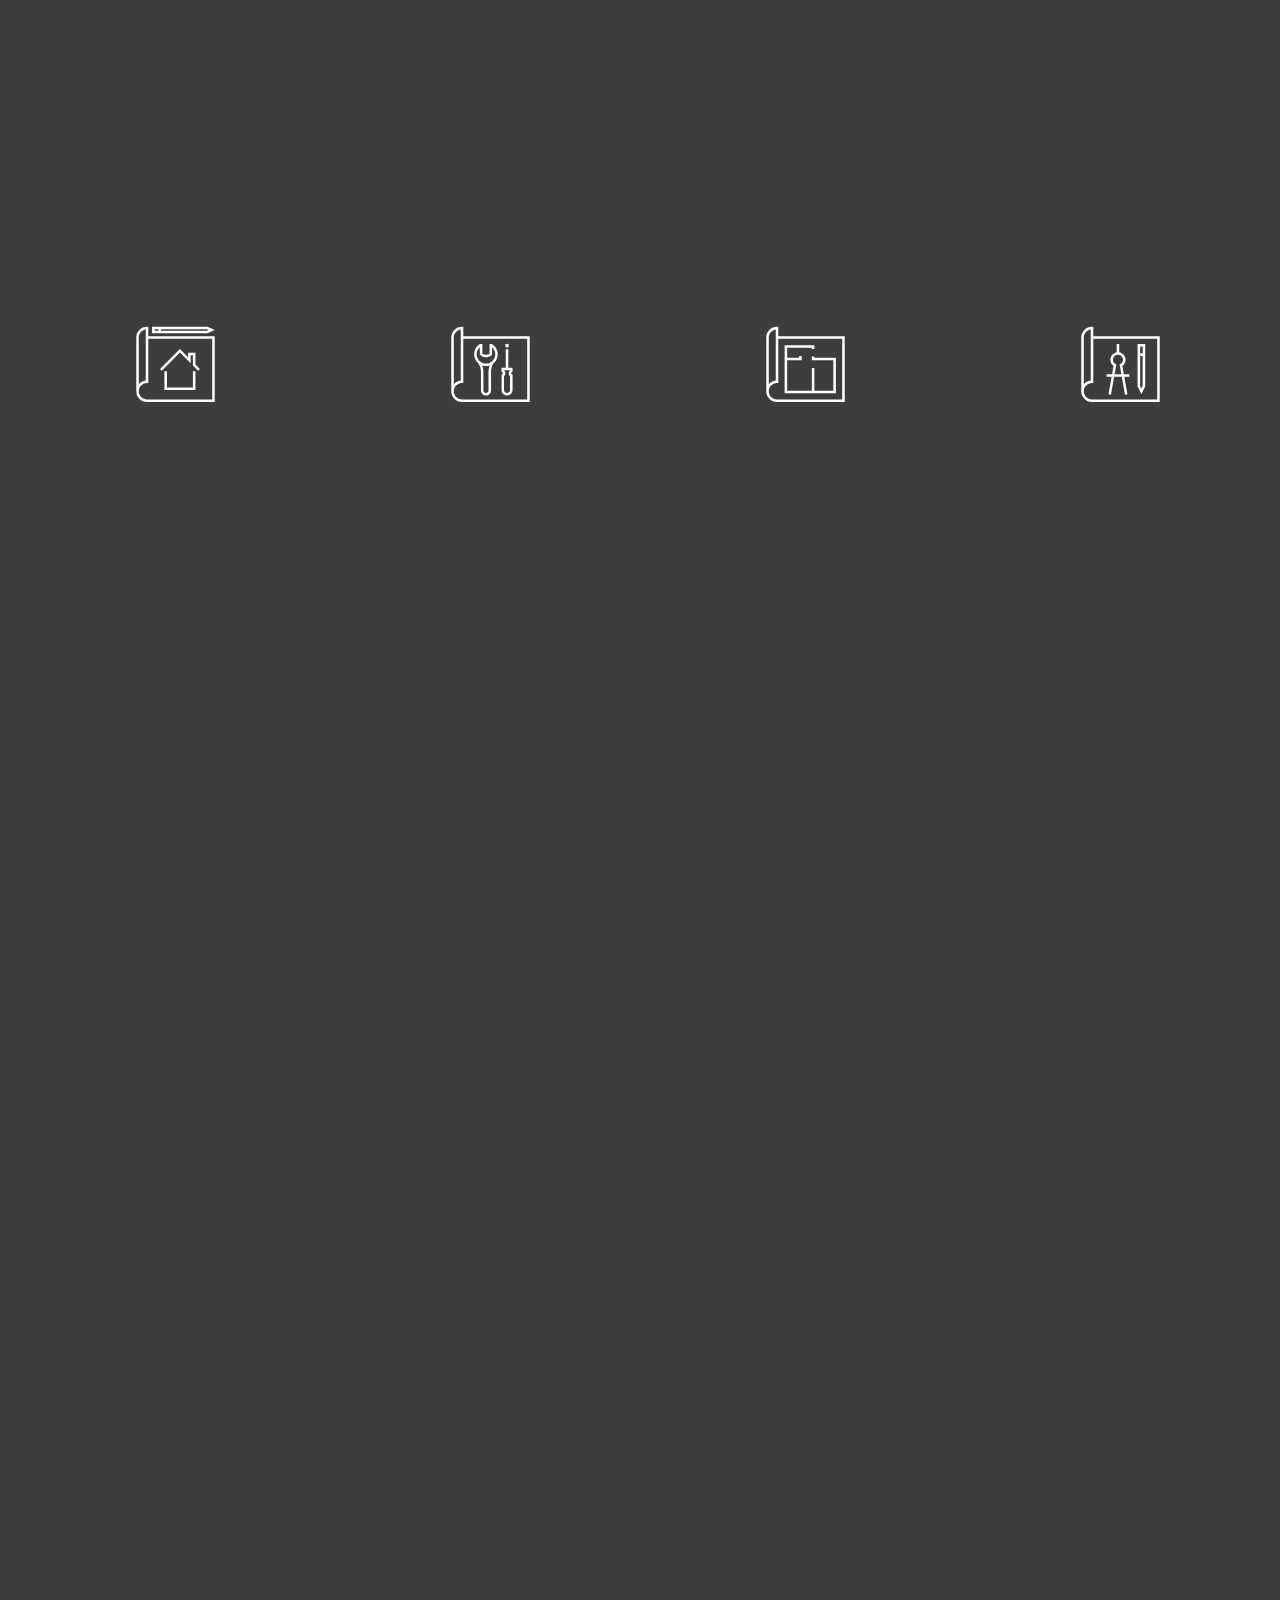
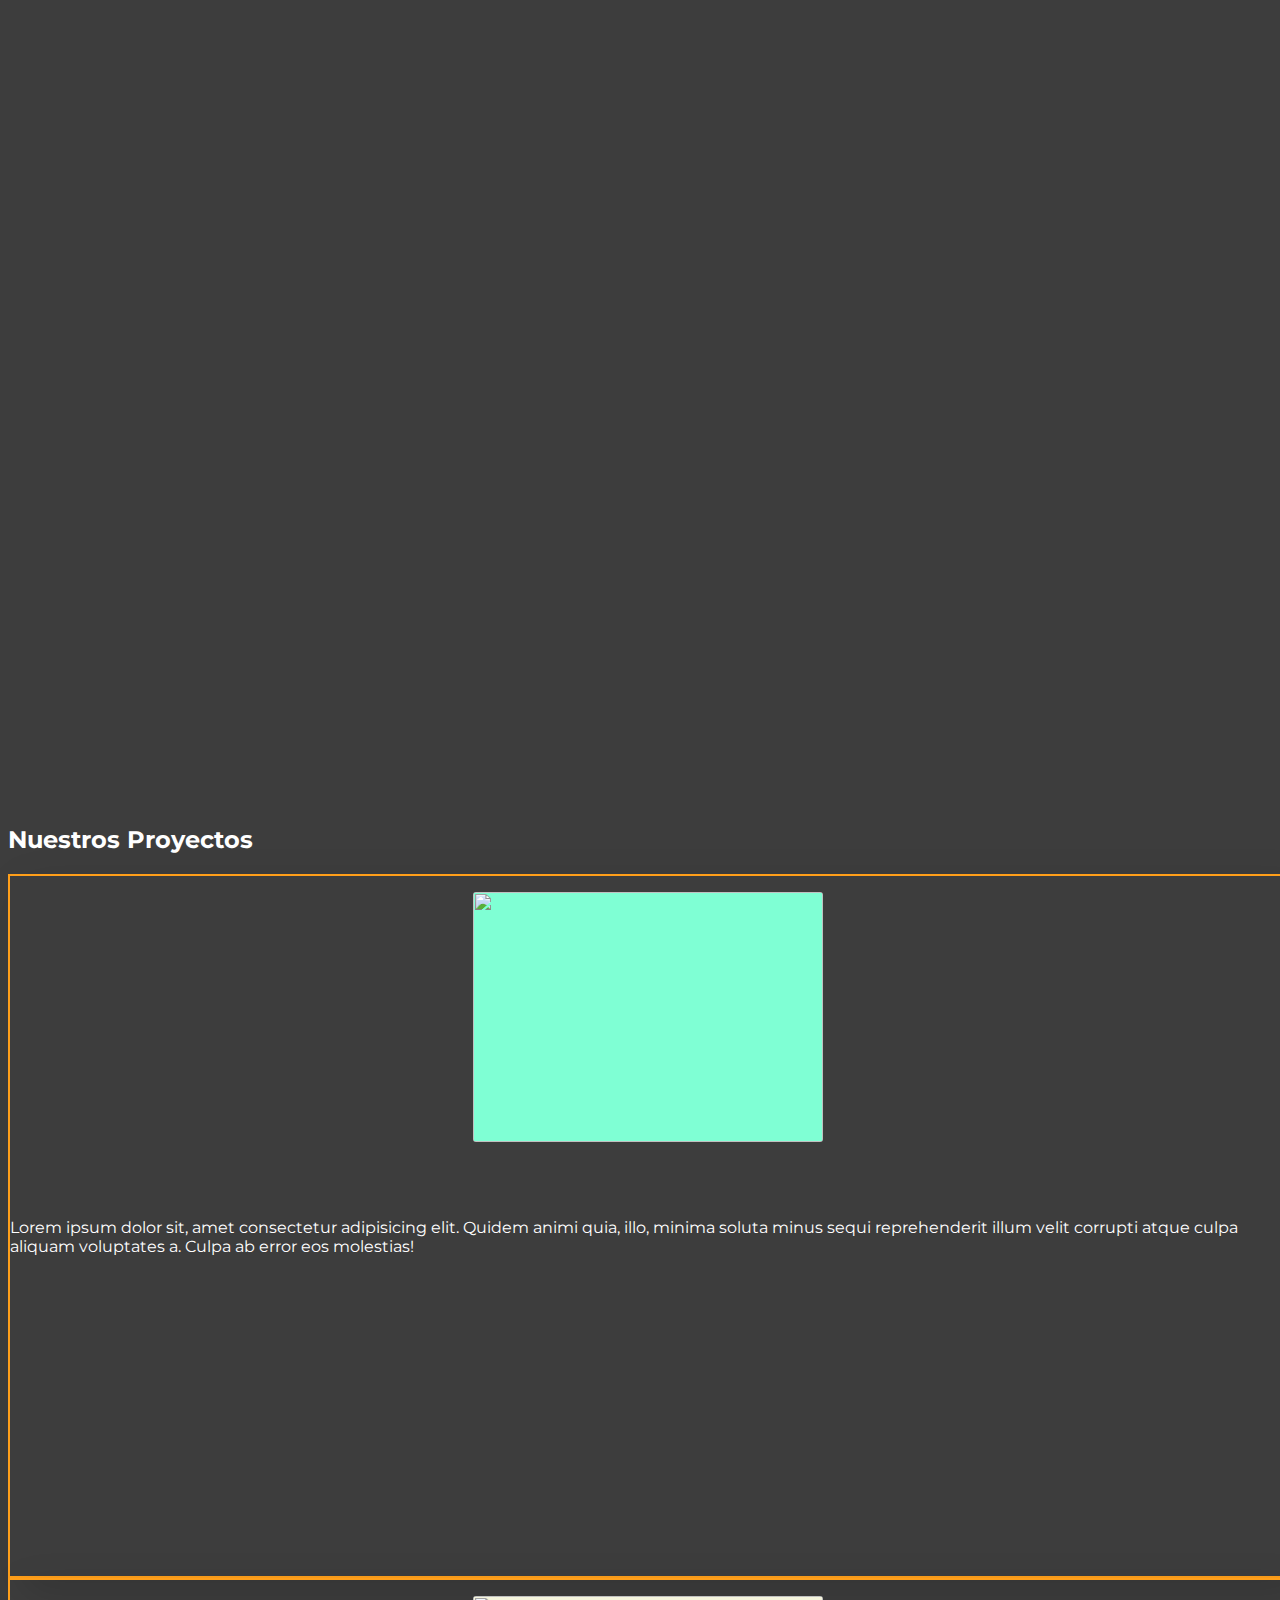
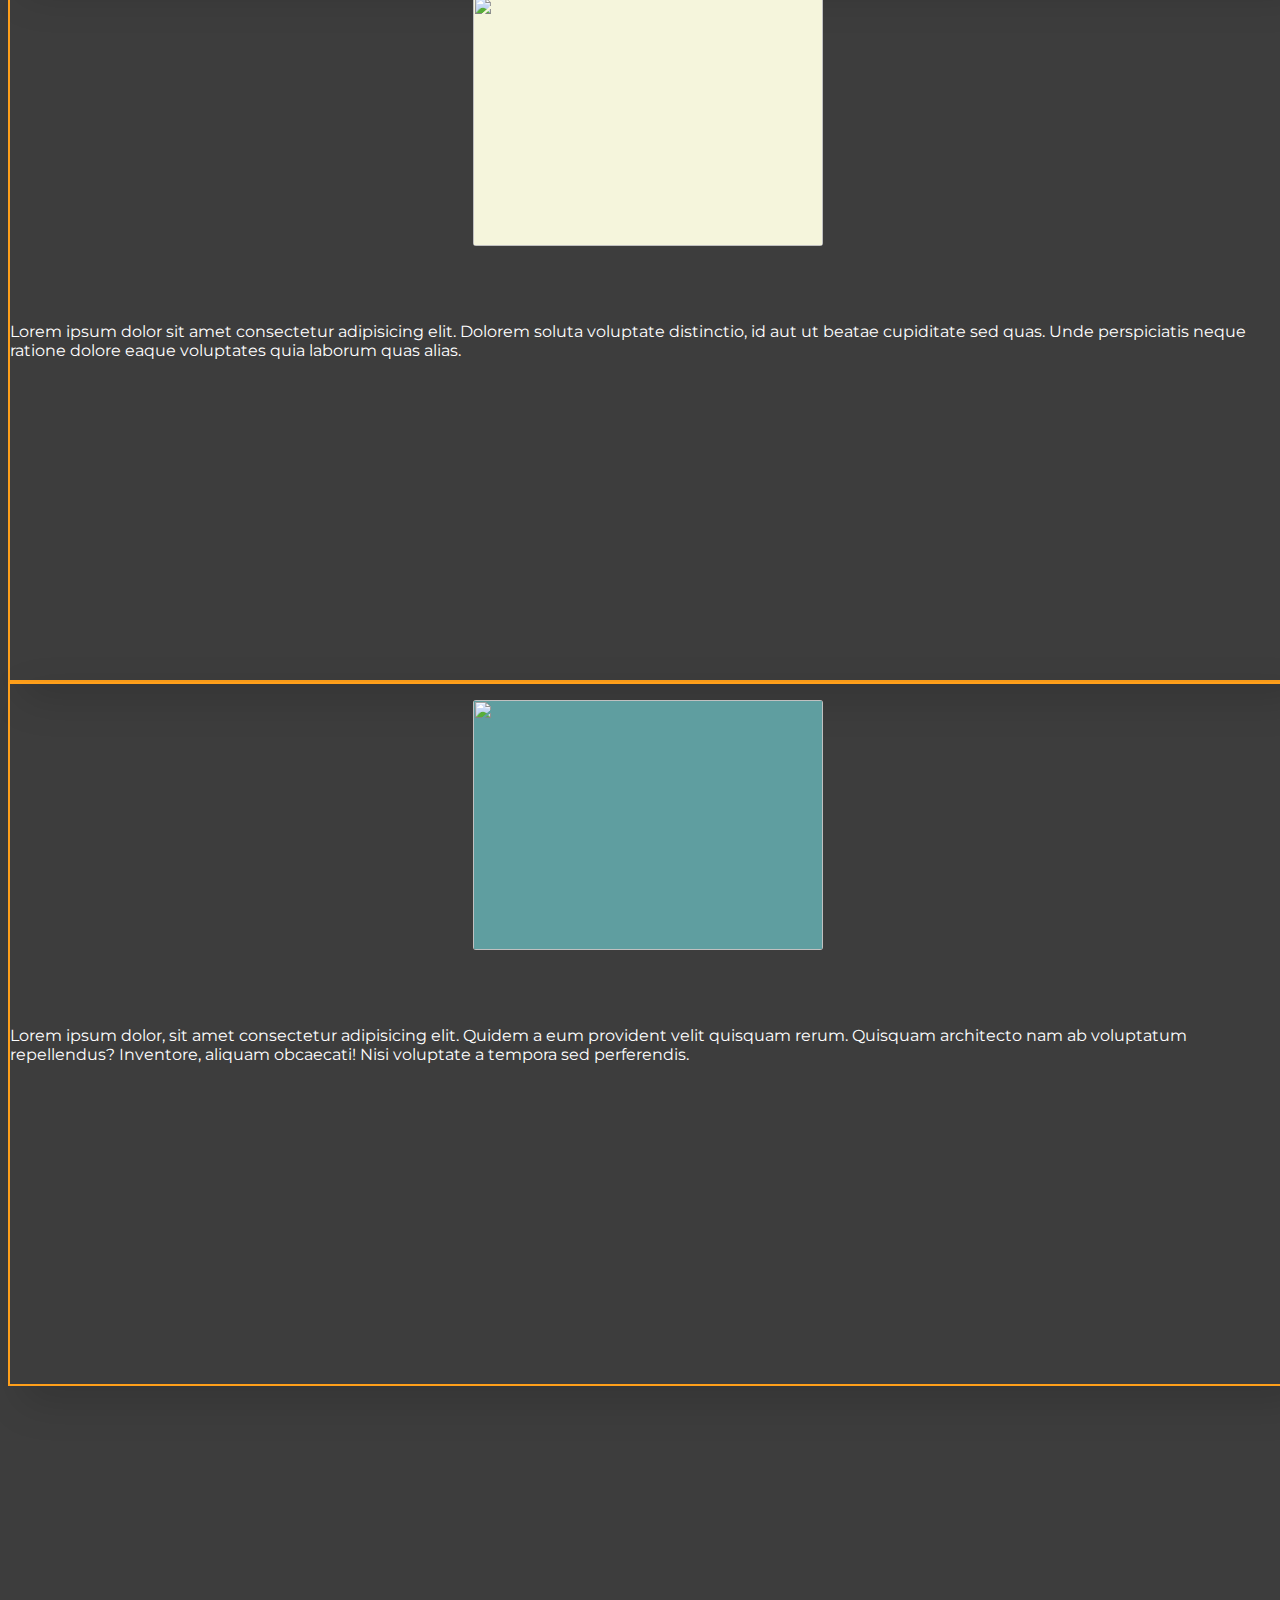
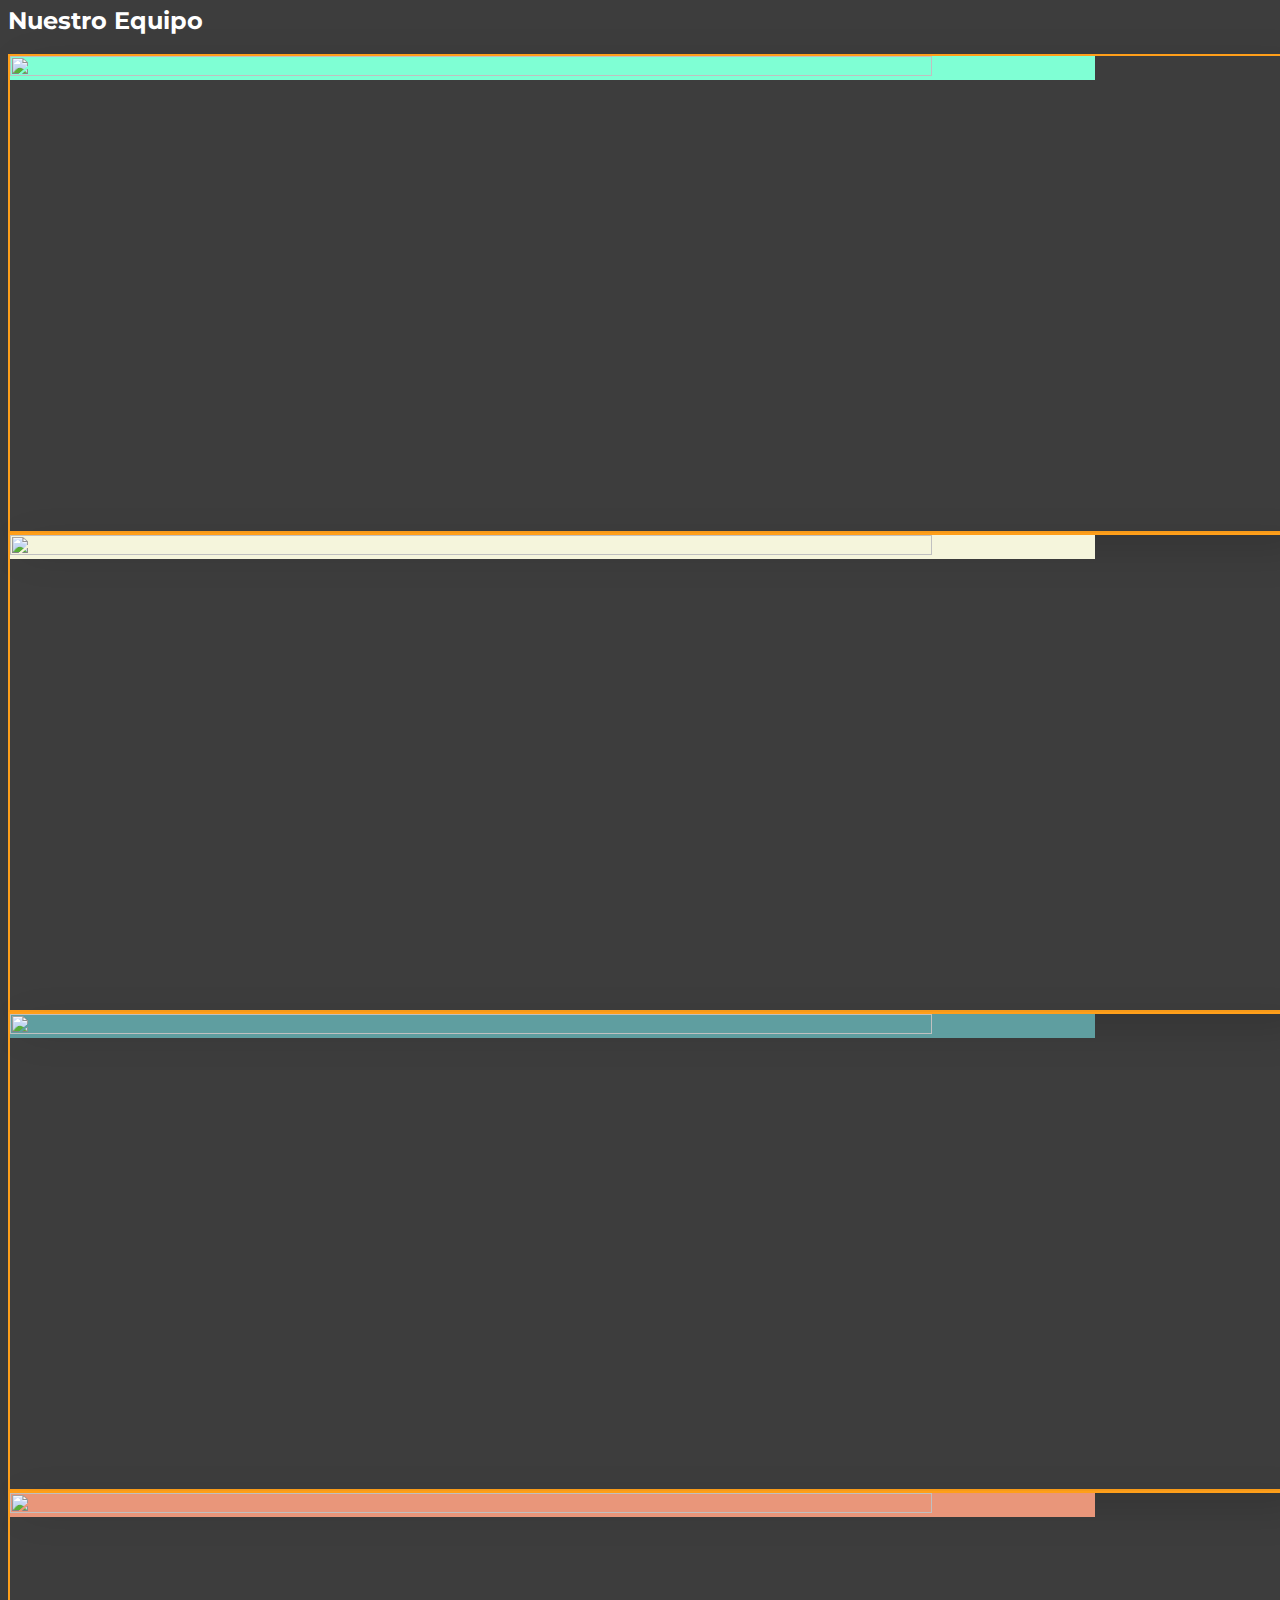
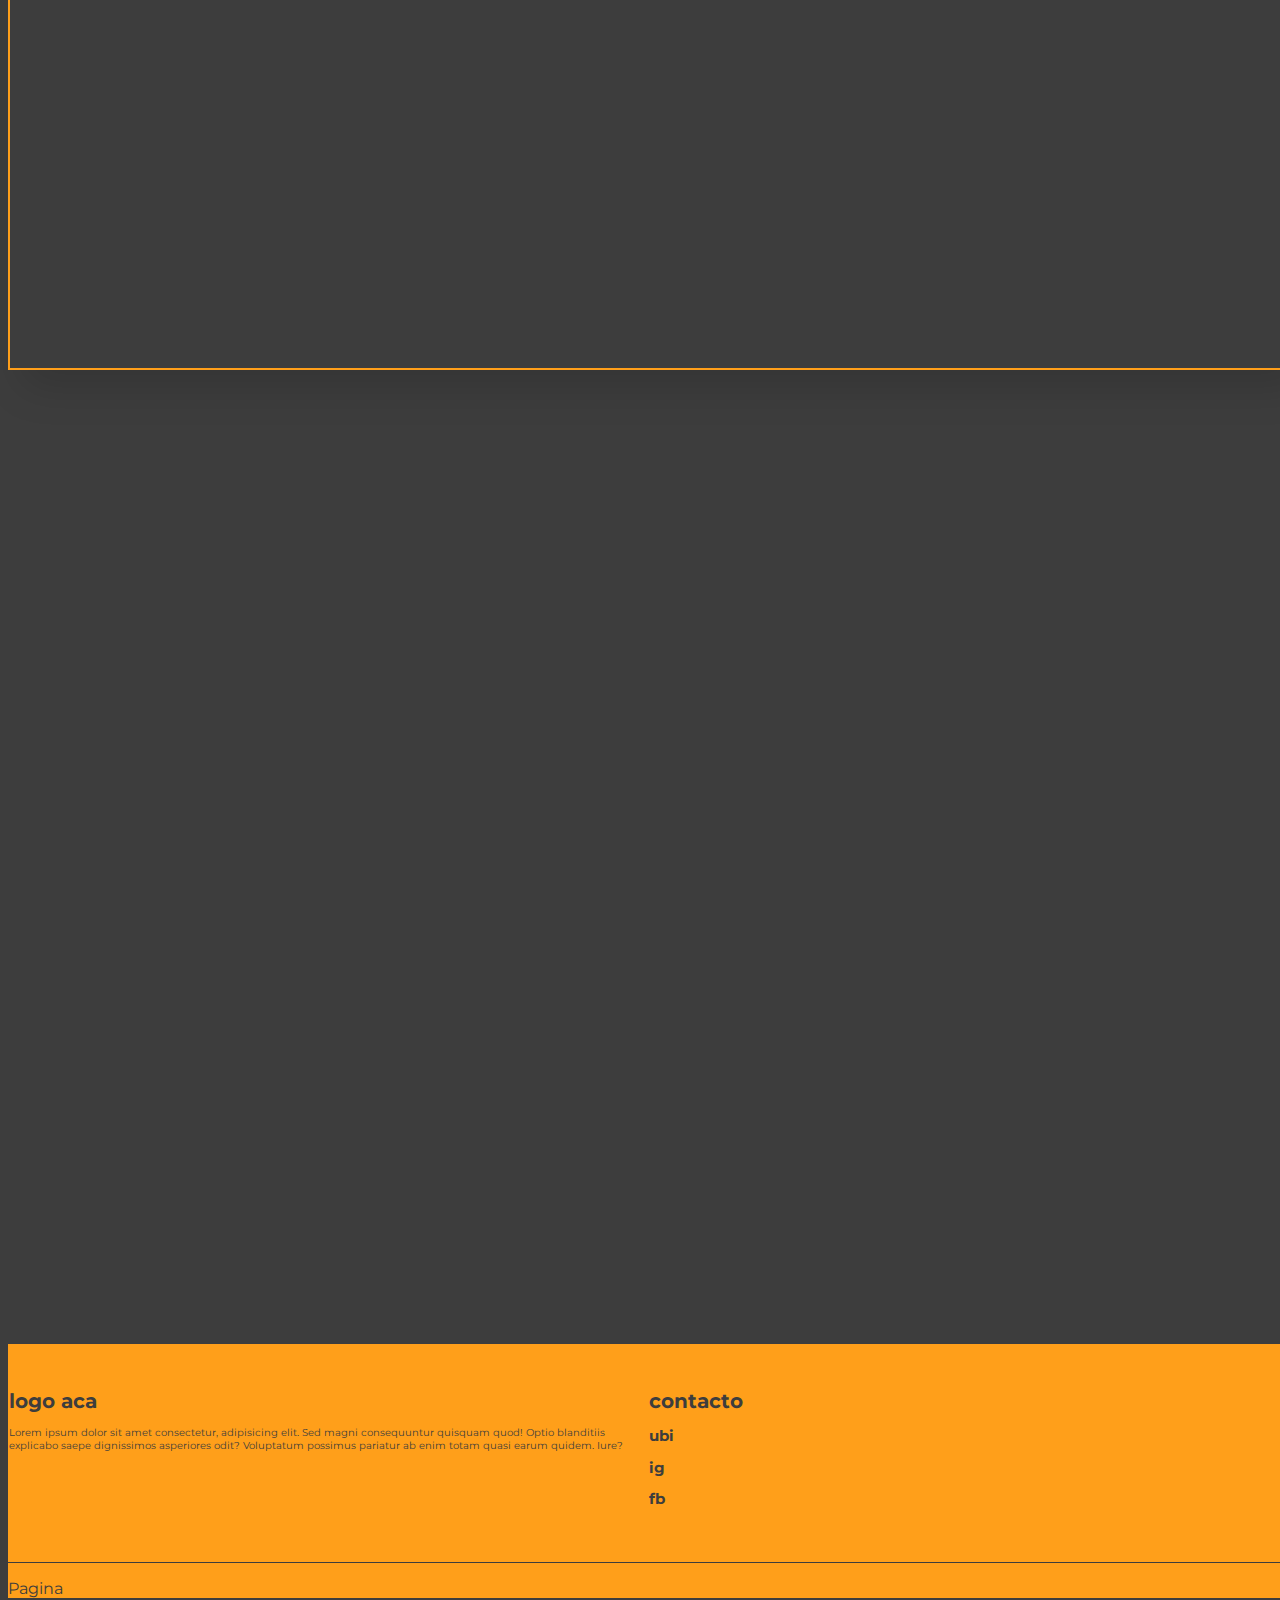
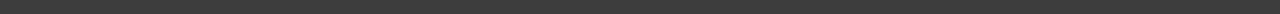
==== commit 32651233: "asdaq" ====
--- a/index.html
+++ b/index.html
@@ -75,7 +75,7 @@
 	<main>
 				<a href="https://www.instagram.com/ramirezconstruccionesymontajes/" target="_blank"> <img class="wsp" src="./iconos/Instagram_logo_2016.svg.webp" alt=""></a>
 		<!-- comienzo seccion 1-->
-		<section class="about section-padding seccion1" id="nosotros">
+		<section class="about seccion1" id="nosotros">
 			<div class="container">
 				<div class="row">
 					<div class="col-lg-4 col-md-12 col-12">
--- a/estilos.css
+++ b/estilos.css
@@ -6,6 +6,7 @@
 	background: #3d3d3d;
 	color: #fff;
 	overflow-x: hidden;
+	width: 100vw;
 }
 .textlogo{
 	color: #ff9f1a;
@@ -172,8 +173,9 @@
 	justify-content: center;
 	align-items: center;
 	flex-direction: row;
-	height: 500px;
-	width: 100%;
+	height: 550px;
+	width: 100%;
+	margin-bottom: 25px;
 }
 .sec1part1{
 	height: 100%;
@@ -217,7 +219,8 @@
 	height: 100vh;
 	background-image: url(imagenes/rojo-marron-pared-ladrillo-vintage-estructura-decaida-horizontal-amplia-brickwall-fondo-textura-sucia-pared-pared-ladrillo-rojo-fachada-retro-casa-resumen-bandera-web-panoramica-superficie-stonewall.jpg);
 	background-size: 100%;
-	padding: 5px;
+	margin-top: 50px;
+	padding: 10px;
 	display: flex;
 	justify-content: center;
 	align-items: center;
@@ -324,8 +327,7 @@
 	}
 	.trabajos{
 		height: 200vh;
-		background-color: #ff9f1a;
-		background-image: none;
+		background-size: 2200px;
 	}
 	.dibujo{
 		height: 55%;
@@ -587,58 +589,31 @@
 /* animaciones JS*/
 
 .seccion1{
-	transform: translateX(-300px);
-	opacity: 0;
-	transition: all 1s ease-in-out;
-}
-.aparecer1{
-	transform: translateX(0px);
-	opacity: 1;
-}
-.seccion2{
 	transform: scale(0.5);
 	opacity: 0;
-	transition: all 1.4s ease-in-out;
-}
-.aparecer2{
+	transition: all 1.3s ease-in-out;
+	transition-delay: 0.1s;
+}
+.aparecer1{
 	transform: scale(1);
 	opacity: 1;
 }
 .seccion3{
-	transform: translateX(300px);
-	opacity: 0;
-	transition: all 1s ease-in-out;
-}
-.aparecer3{
-	transform: translateX(0px);
-	opacity: 1;
-	z-index: 2;
-}
-.seccion4{
-	transform: translateY(-150px);
-	opacity: 0;
-	transition: all 1.3s ease-out;
-	z-index: 1;
-}
-.aparecer4{
-	transform: translateY(0px);
-	opacity: 1;
-}
-.seccion5{
-	rotate: 180deg;
-	transform: scale(0);
-	opacity: 0;
-	transition: all 1.5s ease-in-out;
-}
-.aparecer5{
-	rotate: 0deg;
-	transform: scale(1);
-	opacity: 1;
-}
-.seccion6{
 	transform: scale(0.2);
 	opacity: 0;
 	transition: all 1.2s ease-in-out;
+	transition-delay: 0.1s;
+}
+.aparecer3{
+	transform: scale(1);
+	opacity: 1;
+	z-index: 2;
+}
+.seccion6{
+	transform: scale(0.3);
+	opacity: 0;
+	transition: all 1.5s ease-in-out;
+	transition-delay: 0.1s;
 }
 .aparecer6{
 	transform: scale(1);
